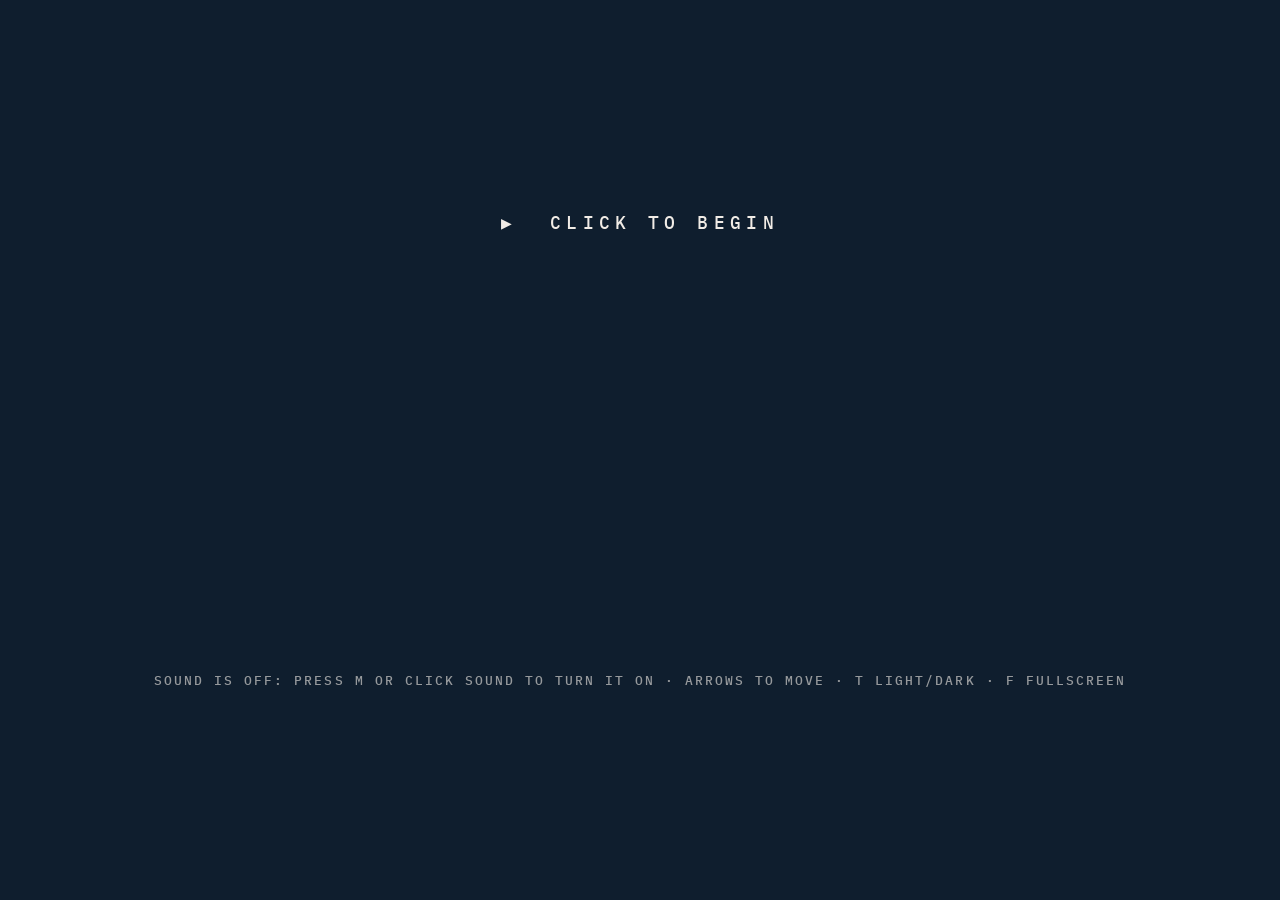
==== motion-mirror-demo-deck/index.html @ feaf59b9 "Add Motion Mirror demonstration deck (A Mirror at Home)" ====
<!doctype html>
<html lang="en">
<head>
<meta charset="utf-8">
<meta name="viewport" content="width=device-width, initial-scale=1">
<title>A Mirror at Home</title>
<style>
@font-face {
  font-family: 'Fraunces';
  font-style: italic;
  font-weight: 300;
  font-display: swap;
  src: url([data-uri]) format('woff2');
  unicode-range: U+0000-00FF, U+0131, U+0152-0153, U+02BB-02BC, U+02C6, U+02DA, U+02DC, U+0304, U+0308, U+0329, U+2000-206F, U+20AC, U+2122, U+2191, U+2193, U+2212, U+2215, U+FEFF, U+FFFD;
}
@font-face {
  font-family: 'Fraunces';
  font-style: normal;
  font-weight: 300;
  font-display: swap;
  src: url([data-uri]) format('woff2');
  unicode-range: U+0000-00FF, U+0131, U+0152-0153, U+02BB-02BC, U+02C6, U+02DA, U+02DC, U+0304, U+0308, U+0329, U+2000-206F, U+20AC, U+2122, U+2191, U+2193, U+2212, U+2215, U+FEFF, U+FFFD;
}
@font-face {
  font-family: 'Fraunces';
  font-style: normal;
  font-weight: 600;
  font-display: swap;
  src: url([data-uri]) format('woff2');
  unicode-range: U+0000-00FF, U+0131, U+0152-0153, U+02BB-02BC, U+02C6, U+02DA, U+02DC, U+0304, U+0308, U+0329, U+2000-206F, U+20AC, U+2122, U+2191, U+2193, U+2212, U+2215, U+FEFF, U+FFFD;
}
@font-face {
  font-family: 'IBM Plex Mono';
  font-style: normal;
  font-weight: 400;
  font-display: swap;
  src: url([data-uri]) format('woff2');
  unicode-range: U+0000-00FF, U+0131, U+0152-0153, U+02BB-02BC, U+02C6, U+02DA, U+02DC, U+0304, U+0308, U+0329, U+2000-206F, U+20AC, U+2122, U+2191, U+2193, U+2212, U+2215, U+FEFF, U+FFFD;
}
@font-face {
  font-family: 'IBM Plex Mono';
  font-style: normal;
  font-weight: 500;
  font-display: swap;
  src: url([data-uri]) format('woff2');
  unicode-range: U+0000-00FF, U+0131, U+0152-0153, U+02BB-02BC, U+02C6, U+02DA, U+02DC, U+0304, U+0308, U+0329, U+2000-206F, U+20AC, U+2122, U+2191, U+2193, U+2212, U+2215, U+FEFF, U+FFFD;
}
@font-face {
  font-family: 'Manrope';
  font-style: normal;
  font-weight: 400;
  font-display: swap;
  src: url([data-uri]) format('woff2');
  unicode-range: U+0000-00FF, U+0131, U+0152-0153, U+02BB-02BC, U+02C6, U+02DA, U+02DC, U+0304, U+0308, U+0329, U+2000-206F, U+20AC, U+2122, U+2191, U+2193, U+2212, U+2215, U+FEFF, U+FFFD;
}
@font-face {
  font-family: 'Manrope';
  font-style: normal;
  font-weight: 600;
  font-display: swap;
  src: url([data-uri]) format('woff2');
  unicode-range: U+0000-00FF, U+0131, U+0152-0153, U+02BB-02BC, U+02C6, U+02DA, U+02DC, U+0304, U+0308, U+0329, U+2000-206F, U+20AC, U+2122, U+2191, U+2193, U+2212, U+2215, U+FEFF, U+FFFD;
}
@font-face {
  font-family: 'Manrope';
  font-style: normal;
  font-weight: 700;
  font-display: swap;
  src: url([data-uri]) format('woff2');
  unicode-range: U+0000-00FF, U+0131, U+0152-0153, U+02BB-02BC, U+02C6, U+02DA, U+02DC, U+0304, U+0308, U+0329, U+2000-206F, U+20AC, U+2122, U+2191, U+2193, U+2212, U+2215, U+FEFF, U+FFFD;
}

body.light {
  --bg:#EAF1F8; --bg2:#D9E5F1; --ink:#142338; --ink2:#5A6C82; --acc:#2B67B0; --acc2:#7F98B3;
  --panel:rgba(255,255,255,.65); --line:rgba(20,35,56,.13); --soft:rgba(43,103,176,.12); --shadow:rgba(27,49,80,.16);
  --bars:#142338; --grain-op:.05; --grain-blend:multiply; --vig:rgba(44,69,102,.16);
}
body.dark {
  --bg:#0F1E2E; --bg2:#152A3E; --ink:#F1ECE6; --ink2:#93A6B8; --acc:#F08A6C; --acc2:#7D97AE;
  --panel:rgba(255,255,255,.055); --line:rgba(241,236,230,.14); --soft:rgba(240,138,108,.12); --shadow:rgba(0,0,0,.45);
  --bars:#050B12; --grain-op:.07; --grain-blend:overlay; --vig:rgba(0,0,0,.5);
}
:root { --stage-bg:#000; --slide-bg:var(--bg); --display:"Fraunces", Georgia, serif; --sans:"Manrope", "Segoe UI", sans-serif; --mono:"IBM Plex Mono", Consolas, monospace; }

html, body { width:100%; height:100%; margin:0; overflow:hidden; background:var(--stage-bg,#000); }
.deck-viewport { position:fixed; inset:0; overflow:hidden; background:var(--stage-bg,#000); }
.deck-stage { position:absolute; left:0; top:0; width:1920px; height:1080px; overflow:hidden; transform-origin:0 0; background:var(--slide-bg,#fff); }
.slide { position:absolute; inset:0; width:1920px; height:1080px; overflow:hidden; display:block; visibility:hidden; opacity:0; pointer-events:none; background:var(--slide-bg,#fff); }
.slide.active, .slide.visible { visibility:visible; opacity:1; pointer-events:auto; z-index:1; }
img, video, canvas, svg { max-width:100%; max-height:100%; }
.deck-controls { position:fixed; left:50%; bottom:22px; transform:translateX(-50%); z-index:1000; }
@media print {
  html, body { width:1920px; height:auto; overflow:visible; background:#fff; }
  .deck-viewport { position:static; overflow:visible; background:#fff; }
  .deck-stage { position:static; width:auto; height:auto; transform:none !important; background:none; }
  .slide { position:relative; display:block !important; visibility:visible !important; opacity:1 !important; pointer-events:auto !important; width:1920px; height:1080px; break-after:page; page-break-after:always; }
  .slide:last-child { break-after:auto; page-break-after:auto; }
  .deck-controls { display:none !important; }
}
@media (prefers-reduced-motion: reduce) { *, *::before, *::after { animation-duration:0.01ms !important; transition-duration:0.2s !important; } }

body { font-family:var(--sans); color:var(--ink); }
.slide { transition: opacity 0s linear .9s, visibility 0s linear .9s; }
.slide.active { z-index:2; transition: opacity .9s ease, visibility 0s; }
.bg { position:absolute; inset:-60px; background: radial-gradient(1100px 760px at 86% 6%, var(--soft), transparent 62%), linear-gradient(180deg, var(--bg) 0%, var(--bg2) 100%); animation: kb 22s ease-out both; }
.bg.plain { background: var(--bg); }
.photo-bleed { overflow:hidden; } .slide.active .photo-bleed img { animation: kb2 24s ease-out both; }
@keyframes kb2 { from { transform: scale(1); } to { transform: scale(1.07); } }
@keyframes kb { from { transform: scale(1.07) translate(18px,10px); } to { transform: none; } }
#grain { position:absolute; inset:0; width:1920px; height:1080px; pointer-events:none; z-index:50; opacity:var(--grain-op); mix-blend-mode:var(--grain-blend); }
.vignette { position:absolute; inset:0; z-index:49; pointer-events:none; background: radial-gradient(ellipse at center, transparent 58%, var(--vig) 100%); }
.bars::before, .bars::after { content:""; position:absolute; left:0; right:0; height:92px; background:var(--bars); z-index:48; transition: transform 1.6s cubic-bezier(.7,0,.2,1); }
.bars::before { top:0; transform: translateY(-100%); } .bars::after { bottom:0; transform: translateY(100%); }
.slide.active.bars::before, .slide.active.bars::after { transform:none; }
.hud { position:absolute; z-index:60; font-family:var(--mono); font-size:15px; letter-spacing:.22em; color:var(--ink2); text-transform:uppercase; pointer-events:none; opacity:.8; }
#scene { left:72px; bottom:40px; } #mute { right:72px; bottom:40px; }
#progress { position:absolute; left:0; bottom:0; height:3px; background:var(--acc); z-index:61; transition: width .8s ease; }

.kicker { font-family:var(--mono); font-size:19px; letter-spacing:.32em; text-transform:uppercase; color:var(--acc); }
.h1 { font-family:var(--display); font-weight:300; font-size:148px; line-height:.95; letter-spacing:-.02em; margin:0; }
.h2 { font-family:var(--display); font-weight:300; font-size:92px; line-height:1.03; letter-spacing:-.015em; margin:0; }
.h3 { font-family:var(--display); font-weight:300; font-size:62px; line-height:1.1; margin:0; }
.it { font-style:italic; color:var(--acc); }
.lead { font-size:33px; line-height:1.45; margin:0; }
.body { font-size:26px; line-height:1.5; margin:0; color:var(--ink); opacity:.88; }
.small { font-size:20px; line-height:1.45; color:var(--ink2); }
.cite { font-family:var(--mono); font-size:15px; letter-spacing:.06em; color:var(--ink2); }
.acc { color:var(--acc); } .muted { color:var(--ink2); }
.abs { position:absolute; }
.fact { border-left:3px solid var(--acc); padding:6px 0 6px 28px; }
.fact .n { font-family:var(--display); font-weight:300; font-size:84px; line-height:1; color:var(--acc); }
.badge { display:inline-block; font-family:var(--mono); font-size:15px; letter-spacing:.25em; padding:8px 16px; border:1px solid var(--acc); color:var(--acc); border-radius:99px; text-transform:uppercase; }

.reveal { opacity:0; transform: translateY(16px); transition: opacity 1.1s ease, transform 1.3s cubic-bezier(.2,.7,.1,1); }
.slide.active .reveal { opacity:1; transform:none; filter:none; }
.reveal.zoom { transform: scale(.94); }
[data-type] .cursor { display:inline-block; width:.06em; height:.9em; background:var(--acc); margin-left:.05em; vertical-align:-.08em; animation: blink 1s steps(2) infinite; }
@keyframes blink { 50% { opacity:0; } }

.panel { background:var(--panel); border:1px solid var(--line); border-radius:20px; box-shadow: 0 30px 70px var(--shadow); }
.icon { width:64px; height:64px; border-radius:50%; display:grid; place-items:center; border:1px solid var(--line); background:var(--panel); }
.icon svg { width:30px; height:30px; stroke:var(--ink); fill:none; stroke-width:1.7; stroke-linecap:round; stroke-linejoin:round; }
.icon.a { border-color:var(--acc); } .icon.a svg { stroke:var(--acc); }
.shot { border-radius:14px; box-shadow: 0 34px 90px var(--shadow), 0 0 0 1px var(--line); display:block; }
.clock { font-family:var(--display); font-weight:300; font-size:250px; line-height:.9; letter-spacing:-.03em; }
.clock small { font-size:.32em; letter-spacing:.05em; color:var(--acc); margin-left:12px; }

.hand line { stroke:var(--ink); stroke-width:4; stroke-linecap:round; stroke-dasharray:400; stroke-dashoffset:400; }
.hand circle { fill:var(--bg); stroke:var(--ink); stroke-width:3; opacity:0; transform-box: fill-box; transform-origin:center; }
.hand .tip { fill:var(--acc); stroke:var(--acc); }
.hand.on line { transition: stroke-dashoffset 1.2s ease; stroke-dashoffset:0; }
.hand.on circle { animation: pop .6s cubic-bezier(.3,1.6,.5,1) both; }
.hand .star { fill:var(--acc); opacity:0; transform-box: fill-box; transform-origin:center; filter: drop-shadow(0 0 14px var(--acc)) drop-shadow(0 0 34px var(--acc)); }
.hand.on .star { animation: starIn .9s cubic-bezier(.3,1.6,.5,1) 2.5s both, twinkle 3.4s ease-in-out 3.4s infinite; }
@keyframes starIn { from { opacity:0; transform:scale(.2) rotate(-40deg); } to { opacity:1; transform:scale(1) rotate(0deg); } }
@keyframes twinkle { 0%,100% { opacity:1; transform:scale(1); } 50% { opacity:.82; transform:scale(1.13); } }
@keyframes pop { from { opacity:0; transform:scale(0); } to { opacity:1; transform:scale(1); } }
.halo { position:absolute; border-radius:50%; border:1px solid var(--line); animation: spin 50s linear infinite; }
.halo::before { content:""; position:absolute; inset:-1px; border-radius:50%; border:2px solid transparent; border-top-color:var(--acc); }
@keyframes spin { to { transform: rotate(360deg); } }

.reel { height:400px; overflow:hidden; font-family:var(--display); font-weight:300; font-size:380px; line-height:400px; color:var(--acc); }
.reel .strip { transition: transform 3.2s cubic-bezier(.15,.85,.25,1) .5s; }

.dots { display:grid; gap:14px; }
.dots i { width:34px; height:34px; border-radius:50%; border:1.5px solid var(--line); background:transparent; transition: background .35s, border-color .35s, transform .35s; }
.dots i.on { background:var(--acc); border-color:var(--acc); }
.dots i.dim { border-color:var(--ink2); opacity:.55; }

.barrow { display:flex; align-items:flex-end; gap:12px; height:260px; }
.barrow i { flex:1; border-radius:6px 6px 2px 2px; background:var(--ink); height:0; transition: height .7s cubic-bezier(.2,.8,.2,1); }
.barrow.a i { background:var(--acc); }

.row { display:grid; grid-template-columns: 300px 560px 70px 640px; align-items:center; height:94px; }
.row .clin { font-size:22px; color:var(--ink2); padding-right:30px; }
.row .mir { font-size:23px; padding:18px 26px; border-radius:12px; background:var(--panel); border-left:3px solid var(--acc); clip-path: inset(0 100% 0 0); transition: clip-path 1.2s cubic-bezier(.7,0,.2,1); }
.slide.active .row .mir { clip-path: inset(0 0 0 0); }
.row .name { font-size:24px; font-weight:700; } .row .tag { font-family:var(--mono); font-size:13px; letter-spacing:.25em; color:var(--acc); }
.row .arrow { color:var(--ink2); font-size:28px; text-align:center; }

.film { position:relative; padding:44px 20px; background:#0d0d0f; border-radius:6px; box-shadow:0 34px 80px var(--shadow); }
.film::before, .film::after { content:""; position:absolute; left:14px; right:14px; height:18px; background: repeating-linear-gradient(90deg, rgba(243,240,232,.85) 0 18px, transparent 18px 38px); border-radius:3px; }
.film::before { top:13px; } .film::after { bottom:13px; }
.film img { display:block; border-radius:3px; }
.film .lbl { position:absolute; left:20px; top:-36px; font-family:var(--mono); font-size:15px; letter-spacing:.25em; color:var(--ink2); }
.film .lbl b { color:var(--acc); font-weight:500; animation: blink 1.4s steps(2) infinite; }

.node { position:absolute; width:300px; text-align:center; }
.node .icon { width:118px; height:118px; margin:0 auto 24px; } .node .icon svg { width:54px; height:54px; }
.node h4 { font-family:var(--display); font-weight:300; font-size:42px; margin:0 0 10px; }
.flow { stroke:var(--acc); stroke-width:3; fill:none; stroke-dasharray:6 14; animation: flow 1.2s linear infinite; }
@keyframes flow { to { stroke-dashoffset:-40; } }
.stat .n { font-family:var(--display); font-weight:300; font-size:116px; line-height:1; }
.stat .l { font-family:var(--mono); font-size:16px; letter-spacing:.22em; color:var(--ink2); text-transform:uppercase; margin-top:12px; }

.curve { fill:none; stroke:var(--ink); stroke-width:4; stroke-linecap:round; }
.curve.a { stroke:var(--acc); }
.axis { stroke:var(--line); stroke-width:2; }
.draw { stroke-dasharray:3000; stroke-dashoffset:3000; }
.slide.active .draw { transition: stroke-dashoffset 3.2s ease .9s; stroke-dashoffset:0; }
svg text { font-family:var(--mono); fill:var(--ink2); font-size:16px; letter-spacing:.1em; }
.pin { opacity:0; transition: opacity .8s ease; } .slide.active .pin { opacity:1; }

.mae { display:grid; grid-template-columns: 420px 1fr 120px; align-items:center; gap:20px; height:96px; }
.mae .track { height:34px; background:var(--panel); border:1px solid var(--line); border-radius:8px; overflow:hidden; }
.mae .fill { height:100%; width:0; background:var(--ink); transition: width 1.6s cubic-bezier(.2,.8,.2,1); }
.mae.a .fill { background:var(--acc); }
.mae .v { font-family:var(--display); font-weight:300; font-size:46px; }

.credits { position:absolute; left:0; right:0; top:1080px; text-align:center; }
.slide.rolling .credits { animation: roll 18s linear forwards; }
@keyframes roll { to { transform: translateY(-2418px); } }.credits .role { font-family:var(--mono); font-size:17px; letter-spacing:.35em; color:var(--acc); text-transform:uppercase; margin-top:66px; }
.credits .who { font-family:var(--display); font-weight:300; font-size:44px; margin-top:12px; }
.credits .note { font-size:21px; color:var(--ink2); margin-top:10px; }

#notes { position:fixed; left:0; right:0; bottom:0; max-height:32vh; overflow:auto; background:rgba(10,10,14,.94); color:#eee; font:16px/1.5 var(--sans); padding:18px 28px; z-index:2000; display:none; }
#notes.on { display:block; }
#start { position:fixed; inset:0; z-index:3000; display:grid; place-items:center; background:var(--bg); color:var(--ink); font:500 clamp(14px,1.4vw,20px)/1.6 var(--mono); letter-spacing:.3em; text-transform:uppercase; cursor:pointer; text-align:center; }
#start small { display:block; letter-spacing:.15em; opacity:.6; margin-top:14px; font-size:.75em; }
[contenteditable="true"] { outline:1px dashed var(--acc); }
video[data-loop]{pointer-events:none}
.bars::before, .bars::after { transform:none !important; transition:none !important; }
</style>
</head>
<body class="dark">
<div id="start">▶&nbsp;&nbsp;Click to begin<small>Sound is off: press M or click Sound to turn it on · arrows to move · T light/dark · F fullscreen</small></div>
<div class="deck-viewport"><div class="deck-stage" id="stage">
<div class="vignette"></div>
<div class="hud" id="scene"></div>
<div class="hud" id="mute" style="pointer-events:auto; cursor:pointer;" title="Turn sound on or off (M)">Sound off · M</div>
<div id="progress"></div>

<section class="slide bars" data-act="0" data-sfx="boom">
  <div class="bg"></div>
  <div class="abs" style="left:150px; top:290px; width:1000px;">
    <div class="kicker reveal" data-d="900">Presented at VRxchange · November 2026</div>
    <h1 class="h1 reveal" data-d="1600" style="margin-top:30px;">A Mirror<br><span class="it">at Home</span></h1>
    <p class="lead reveal" data-d="2700" style="margin-top:40px;">Motion Mirror: Parkinson's tests and therapy, with an ordinary camera.</p>
    <div class="cite reveal" data-d="3500" style="margin-top:56px; font-size:17px; letter-spacing:.28em; text-transform:uppercase; color:var(--ink);">Md Fayek Mubarrat Jamee</div>
  </div>
  <div class="halo" style="left:1210px; top:170px; width:600px; height:600px;"></div>
  <svg class="hand abs" data-hand data-star style="left:1320px; top:240px; width:390px; height:446px;" viewBox="0 0 700 800"></svg>
  
  <button id="soundToggle" class="abs" style="right:72px; top:128px; z-index:5; font:600 20px/1 var(--sans); color:var(--ink); background:transparent; border:1px solid var(--line); border-radius:99px; padding:14px 24px; cursor:pointer; opacity:0; pointer-events:none; transition:opacity .6s ease;">&#128266;&nbsp; Sound on</button>
</section>

<section class="slide" data-act="0">
  <div class="bg plain"></div>
  <div class="abs" style="left:260px; top:300px; width:1400px; text-align:center;">
    <p class="h3" data-type="11.9 million people live with Parkinson's." data-delay="1000" style="font-size:72px;"></p>
    <p class="lead reveal" data-d="4200" style="margin-top:34px; font-family:var(--display); font-style:italic; font-size:44px;">By 2050, more than twice as many.</p>
    <p class="lead reveal" data-d="7200" style="margin-top:70px; font-size:30px; color:var(--ink2);">This is a story about one of them.</p>
  </div>
  <div class="abs cite reveal" data-d="5000" style="left:0; right:0; bottom:110px; text-align:center;">SU ET AL., BMJ 2025 · GLOBAL BURDEN OF DISEASE 2021, PROJECTED TO 2050</div>
  
</section>

<section class="slide" data-act="1" data-film data-chapter="1">
  <div class="bg plain" style="background:#000; animation:none;"></div>
  <video class="abs" data-film-src="film-ch1" poster="[data-uri]" playsinline preload="auto" style="left:0; top:0; width:1920px; height:1080px; background:#000;"></video>
  </section>

<section class="slide" data-act="1">
  <div class="bg"></div>
  <div class="abs" style="left:150px; top:230px; width:1100px;">
    <div class="kicker reveal" data-d="300">Meet</div>
    <h2 class="h1 reveal" data-d="800" style="margin-top:26px; font-style:italic;">Anna.</h2>
    <p class="lead reveal" data-d="1900" style="margin-top:46px;">Diagnosed with Parkinson's six years ago. Lives alone.</p>
    <p class="lead reveal" data-d="2700" style="margin-top:14px;">Takes levodopa, the main Parkinson's medicine, three times a day. Each dose works for a few hours.</p>
  </div>
  <div class="abs reveal photo-bleed" data-d="100" style="left:1260px; top:0; width:660px; height:1080px;"><video src="[data-uri]" data-loop muted loop playsinline preload="auto" aria-label="Anna on her bed at 6:40, working at her cardigan buttons (from the film)" style="width:100%; height:100%; object-fit:cover;"></video></div>
  <div class="abs" style="left:1240px; top:0; width:170px; height:1080px; background:linear-gradient(90deg, var(--bg), transparent);"></div>
  <div class="abs reveal" data-d="3800" style="left:150px; top:830px;"><span class="badge">Anna is illustrative · every number in her story is real and cited</span></div>
  </section>

<section class="slide bars" data-act="1" data-sfx="whoosh">
  <div class="bg"></div>
  <div class="abs" style="left:150px; top:170px;">
    <div class="kicker reveal" data-d="200">Act I · Her morning</div>
    <div class="clock reveal" data-d="500" style="margin-top:20px;">6:40<small>AM</small></div>
    <p class="lead reveal" data-d="1800" style="margin-top:30px; width:820px;">Before her first dose, the cardigan buttons take a long time. At the piano, Für Elise comes slowly.</p>
  </div>
  <svg class="abs" style="left:1060px; top:200px; width:720px; height:400px;" viewBox="0 0 720 400">
    <line class="axis" x1="0" y1="340" x2="720" y2="340"/>
    <text x="0" y="380">6 AM</text><text x="300" y="380">NOON</text><text x="610" y="380">10 PM</text>
    <text x="0" y="24">ON</text><text x="0" y="300">OFF</text>
    <path class="curve draw" d="M40 300 C 90 300, 110 290, 140 160 S 200 70, 260 80 S 330 120, 360 210 S 410 290, 440 220 S 500 80, 550 90 S 640 200, 700 280"/>
    <g class="pin" style="transition-delay:3.6s"><circle cx="52" cy="298" r="11" fill="var(--acc)"/><text x="72" y="328" style="fill:var(--acc)">6:40 AM · OFF</text></g>
  </svg>
  <video class="abs shot reveal" data-d="2600" src="[data-uri]" data-loop muted loop playsinline preload="auto" aria-label="Her right hand at the top button, slow and stiff (from the film)" style="left:150px; top:650px; width:820px; height:290px; object-fit:cover;"></video>
  <div class="abs cite reveal" data-d="2600" style="left:1060px; top:620px;">ILLUSTRATIVE DAY OF 'ON' AND 'OFF' PERIODS</div>
  <div class="abs fact reveal" data-d="4300" style="left:1060px; top:690px; width:700px;">
    <div class="n">~40%</div>
    <p class="body" style="margin-top:10px; font-size:23px;">of people on levodopa have daily 'on' and 'off' swings within 4 to 6 years of treatment.</p>
    <div class="cite" style="margin-top:10px;">AHLSKOG &amp; MUENTER, MOVEMENT DISORDERS 2001</div>
  </div>
  </section>

<section class="slide" data-act="2" data-film data-chapter="2">
  <div class="bg plain" style="background:#000; animation:none;"></div>
  <video class="abs" data-film-src="film-ch2" poster="[data-uri]" playsinline preload="auto" style="left:0; top:0; width:1920px; height:1080px; background:#000;"></video>
  </section>

<section class="slide" data-act="2" data-sfx="whoosh" data-fx="taps">
  <div class="bg"></div>
  <div class="abs" style="left:150px; top:170px; width:800px;">
    <div class="kicker reveal" data-d="200">Act II · The clinic</div>
    <div class="clock reveal" data-d="500" style="margin-top:20px; font-size:190px;">11:00<small>AM</small></div>
    <p class="lead reveal" data-d="1700" style="margin-top:30px;">The neurologist asks her to tap her thumb and index finger, as big and as fast as she can, ten times.</p>
    <p class="lead reveal" data-d="3000" style="margin-top:26px; font-family:var(--display); font-style:italic; font-size:40px;" class="acc"><span class="acc">She watches. She decides.</span></p>
  </div>
  <video class="abs shot reveal" data-d="3400" src="[data-uri]" data-loop muted loop playsinline preload="auto" aria-label="Anna and her neurologist at 11:00, the finger-tapping test (from the film)" style="left:150px; top:672px; width:820px; height:278px; object-fit:cover; object-position:50% 35%;"></video>
  <div class="abs panel reveal zoom" data-d="900" style="left:1040px; top:170px; width:740px; height:720px;">
    <canvas id="tapCanvas" width="740" height="460" style="position:absolute; left:0; top:20px;"></canvas>
    <div id="tapBars" class="barrow" style="position:absolute; left:70px; right:70px; bottom:80px; height:150px;"></div>
    <div class="cite" style="position:absolute; left:70px; bottom:34px;">TAP <span id="tapN">0</span> / 10 · SIZE OF EACH TAP · ILLUSTRATIVE</div>
  </div>
  </section>

<section class="slide" data-act="2" data-sfx="boom" data-fx="reel">
  <div class="bg"></div>
  <div class="abs" style="left:150px; top:200px; width:700px;">
    <div class="kicker reveal" data-d="300">The score</div>
    <h2 class="h2 reveal" data-d="700" style="margin-top:26px;">Ten taps become <span class="it">one number.</span></h2>
    <p class="body reveal" data-d="4300" style="margin-top:34px;">Finger tapping, item 3.4 of the MDS-UPDRS, the standard motor exam: scored from 0 to 4, by eye.</p>
    <p class="reveal" data-d="5200" style="margin:40px 0 0; font-family:var(--display); font-style:italic; font-size:52px; color:var(--acc);">"Doing well."</p>
  </div>
  <div class="abs" style="left:1000px; top:200px; width:300px; text-align:center;">
    <div class="reel"><div class="strip" id="reelStrip"></div></div>
    <div class="cite reveal" data-d="3900" style="margin-top:10px;">OUT OF 4 · ILLUSTRATIVE</div>
  </div>
  <div class="abs" style="left:1360px; top:250px; width:420px;">
    <div class="panel reveal" data-d="5600" style="padding:26px 30px; display:flex; gap:20px; align-items:center;"><div class="icon"><svg viewBox="0 0 24 24"><path d="M2 12h4l2-5 4 10 2-5h8"/></svg></div><div><div style="font-size:24px; font-weight:700;">Hands held out</div><div class="small">Tremor, 0 to 4, by eye</div></div></div>
    <div class="panel reveal" data-d="6000" style="margin-top:20px; padding:26px 30px; display:flex; gap:20px; align-items:center;"><div class="icon"><svg viewBox="0 0 24 24"><path d="M12 12a1.5 1.5 0 0 1 1.5 1.5A3 3 0 0 1 10.5 16 4.5 4.5 0 0 1 6 11.5 6 6 0 0 1 12 5.5a7.5 7.5 0 0 1 7.5 7.5"/></svg></div><div><div style="font-size:24px; font-weight:700;">Spiral on paper</div><div class="small">Rated by eye, 0 to 10</div></div></div>
  </div>
  <div class="abs cite reveal" data-d="6400" style="left:150px; bottom:120px;">GOETZ ET AL., MOVEMENT DISORDERS 2008 (MDS-UPDRS) · BAIN ET AL., J NEUROL NEUROSURG PSYCHIATRY 1993</div>
  </section>

<section class="slide bars" data-act="2" data-sfx="whoosh" data-fx="compare">
  <div class="bg"></div>
  <div class="abs" style="left:150px; top:150px; width:1620px;">
    <div class="kicker reveal" data-d="200">What the chart says</div>
    <h2 class="h2 reveal" data-d="600" style="margin-top:22px;">The clinic saw this. <span class="it">Not this.</span></h2>
  </div>
  <div class="abs reveal" data-d="1200" style="left:150px; top:430px; width:760px;">
    <div class="barrow" id="cmpA" style="height:300px;"></div>
    <div style="margin-top:20px; font-size:28px; font-weight:700;">11:00 AM · in the clinic</div><div class="small">Pills working. Big, steady taps.</div>
  </div>
  <div class="abs reveal" data-d="2600" style="left:1010px; top:430px; width:760px;">
    <div class="barrow a" id="cmpB" style="height:300px;"></div>
    <div style="margin-top:20px; font-size:28px; font-weight:700;" class="acc">6:40 AM · at home</div><div class="small">Before the first dose. Smaller, slower, shrinking.</div>
  </div>
  <div class="abs cite reveal" data-d="3400" style="left:150px; top:900px;">ILLUSTRATIVE TAP SIZES</div>
  </section>

<section class="slide" data-act="3" data-film data-chapter="3">
  <div class="bg plain" style="background:#000; animation:none;"></div>
  <video class="abs" data-film-src="film-ch3" poster="[data-uri]" playsinline preload="auto" style="left:0; top:0; width:1920px; height:1080px; background:#000;"></video>
  </section>

<section class="slide" data-act="4" data-sfx="whoosh" data-fx="count">
  <div class="bg"></div>
  <div class="abs" style="left:150px; top:120px;"><div class="kicker reveal" data-d="200">Act III · Motion Mirror</div>
    <h3 class="h3 reveal" data-d="500" style="margin-top:18px;">How it works</h3></div>
  <svg class="abs" style="left:0; top:0; width:1920px; height:1080px;" viewBox="0 0 1920 1080"><path class="flow reveal" data-d="1200" d="M420 400 H1500"/></svg>
  <div class="node reveal" data-d="600" style="left:150px; top:280px;"><div class="icon"><svg viewBox="0 0 24 24"><path d="M3 8a2 2 0 0 1 2-2h2l1.5-2h7L17 6h2a2 2 0 0 1 2 2v10a2 2 0 0 1-2 2H5a2 2 0 0 1-2-2z"/><circle cx="12" cy="13" r="3.5"/></svg></div><h4>Webcam</h4><div class="small">Any laptop or phone camera</div></div>
  <div class="node reveal" data-d="1000" style="left:570px; top:280px;"><div class="icon"><svg viewBox="0 0 24 24"><path d="M8 13V5.5a1.5 1.5 0 0 1 3 0V11M11 10V4.5a1.5 1.5 0 0 1 3 0V11M14 10.5V6a1.5 1.5 0 0 1 3 0v7.5a6.5 6.5 0 0 1-6.5 6.5h-.6a6 6 0 0 1-4.5-2.1L3 14.3a1.6 1.6 0 0 1 2.3-2.2L8 14"/></svg></div><h4>Hand tracking</h4><div class="small">21 points on the hand, every frame (MediaPipe)</div></div>
  <div class="node reveal" data-d="1400" style="left:990px; top:280px;"><div class="icon"><svg viewBox="0 0 24 24"><path d="M4 20V10M10 20V4M16 20v-7M22 20H2"/></svg></div><h4>Measures</h4><div class="small">Speed, size, shaking and accuracy</div></div>
  <div class="node reveal" data-d="1800" style="left:1410px; top:280px;"><div class="icon a"><svg viewBox="0 0 24 24"><path d="M4 5h16v11H9l-5 4z"/><path d="M8 9h8M8 12h5"/></svg></div><h4>Feedback</h4><div class="small">Plain words for her, numbers for her neurologist</div></div>
  <div class="abs stat reveal" data-d="2400" style="left:230px; top:730px; width:420px;"><div class="n" data-count="21">0</div><div class="l">points per hand</div></div>
  <div class="abs stat reveal" data-d="2700" style="left:780px; top:730px; width:420px;"><div class="n">~<span data-count="30">0</span></div><div class="l">frames a second</div></div>
  <div class="abs stat reveal" data-d="3000" style="left:1330px; top:730px; width:470px;"><div class="n acc">0</div><div class="l">seconds of video recorded, stored or sent</div></div>
  </section>

<section class="slide" data-act="5" data-film data-chapter="4">
  <div class="bg plain" style="background:#000; animation:none;"></div>
  <video class="abs" data-film-src="film-ch4" poster="[data-uri]" playsinline preload="auto" style="left:0; top:0; width:1920px; height:1080px; background:#000;"></video>
  </section>

<section class="slide bars" data-act="5" data-sfx="whoosh" data-fx="history">
  <div class="bg"></div>
  <div class="abs" style="left:150px; top:170px; width:720px;">
    <div class="kicker reveal" data-d="200">Act IV · 6:40 AM, again</div>
    <h2 class="h2 reveal" data-d="600" style="margin-top:22px;">Ten taps, <span class="it">twice a day.</span></h2>
    <p class="lead reveal" data-d="1600" style="margin-top:30px;">At 6:40 and at 11, for a week. At her next visit, her neurologist sees the pattern, not one good hour.</p>
  </div>
  <canvas class="abs hist-freeze" width="1280" height="720" style="left:0; top:0; width:1920px; height:1080px; opacity:0; pointer-events:none;"></canvas>
  <div class="abs hist-panel" style="left:0; top:0; width:1280px; height:760px; transform-origin:0 0; transform:matrix(.6875,0,0,.6875,950,250); background:#FBFAF6; overflow:hidden; border-radius:20px; box-shadow:0 40px 90px rgba(0,0,0,.45);">
    <svg viewBox="0 0 1280 760" width="1280" height="760" style="display:block; max-width:none; max-height:none;">
      <text x="70" y="110" style="font-family:Georgia,serif; font-size:56px; fill:#2A3340; white-space:pre; letter-spacing:0;">Anna  ·  7 days</text>
      <text x="70" y="155" style="font-family:Consolas,'Courier New',monospace; letter-spacing:0; font-size:24px; fill:#7A8794;">SIZE OF HER TAPS</text>
      <rect x="830" y="62" width="390" height="60" rx="30" style="fill:none; stroke:#14A89A; stroke-width:3;"/>
      <text x="1025" y="100" text-anchor="middle" style="font-family:Consolas,'Courier New',monospace; letter-spacing:0; font-size:22px; fill:#0F766E; white-space:pre;">VISION  ·  NOT BUILT YET</text>
      <text x="140" y="715" text-anchor="middle" style="font-family:Consolas,'Courier New',monospace; letter-spacing:0; font-size:24px; fill:#7A8794;">MON</text><text x="305" y="715" text-anchor="middle" style="font-family:Consolas,'Courier New',monospace; letter-spacing:0; font-size:24px; fill:#7A8794;">TUE</text><text x="470" y="715" text-anchor="middle" style="font-family:Consolas,'Courier New',monospace; letter-spacing:0; font-size:24px; fill:#7A8794;">WED</text><text x="635" y="715" text-anchor="middle" style="font-family:Consolas,'Courier New',monospace; letter-spacing:0; font-size:24px; fill:#7A8794;">THU</text><text x="800" y="715" text-anchor="middle" style="font-family:Consolas,'Courier New',monospace; letter-spacing:0; font-size:24px; fill:#7A8794;">FRI</text><text x="965" y="715" text-anchor="middle" style="font-family:Consolas,'Courier New',monospace; letter-spacing:0; font-size:24px; fill:#7A8794;">SAT</text><text x="1130" y="715" text-anchor="middle" style="font-family:Consolas,'Courier New',monospace; letter-spacing:0; font-size:24px; fill:#7A8794;">SUN</text>
      <line x1="80" y1="670" x2="1220" y2="670" style="stroke:#D5DCE3; stroke-width:3;"/>
      <polyline points="140,270 305,280 470,262 635,284 800,272 965,278 1130,266" style="fill:none; stroke:#2A3340; stroke-width:8; stroke-linejoin:round;"/>
      <polyline points="140,500 305,520 470,488 635,545 800,512 965,556 1130,532" style="fill:none; stroke:#14A89A; stroke-width:8; stroke-linejoin:round;"/>
      <text x="1090" y="240" style="font-family:Consolas,'Courier New',monospace; letter-spacing:0; font-size:28px; fill:#2A3340;">11 AM</text>
      <text x="1060" y="610" style="font-family:Consolas,'Courier New',monospace; letter-spacing:0; font-size:28px; fill:#0F766E;">6:40 AM</text>
    </svg>
  </div>
  <div class="abs cite reveal" data-d="2600" style="left:950px; top:800px;">ILLUSTRATIVE MOCK-UP OF A FUTURE HISTORY VIEW</div>
  </section>

<section class="slide" data-act="5" data-sfx="whoosh">
  <div class="bg"></div>
  <div class="abs" style="left:150px; top:110px;"><div class="kicker reveal" data-d="200">Where it stands, honestly</div>
    <h3 class="h3 reveal" data-d="500" style="margin-top:18px;">Built. Not yet. Next.</h3></div>
  <div class="abs panel reveal" data-d="900" style="left:150px; top:320px; width:510px; height:620px; padding:42px; box-sizing:border-box;"><div style="display:flex; gap:20px; align-items:center;"><div class="icon"><svg viewBox="0 0 24 24"><path d="M5 12.5l4.5 4.5L19 7"/></svg></div><div class="" style="font-family:var(--display); font-size:50px; font-weight:300;">Built</div></div><ul class="body" style="margin-top:32px; padding-left:26px; font-size:24px;"><li style="margin-bottom:16px;">Five activities in the browser</li><li style="margin-bottom:16px;">Patient and clinician views</li><li style="margin-bottom:16px;">Feel Parkinson&#x27;s simulation</li><li style="margin-bottom:16px;">Runs privately on the device</li></ul></div>
  <div class="abs panel reveal" data-d="1400" style="left:705px; top:320px; width:510px; height:620px; padding:42px; box-sizing:border-box; border-color:var(--acc);"><div style="display:flex; gap:20px; align-items:center;"><div class="icon a"><svg viewBox="0 0 24 24"><path d="M12 3l10 18H2z"/><path d="M12 10v5M12 18h.01"/></svg></div><div class="acc" style="font-family:var(--display); font-size:50px; font-weight:300;">Not yet</div></div><ul class="body" style="margin-top:32px; padding-left:26px; font-size:24px;"><li style="margin-bottom:16px;">Not validated against a reference sensor or clinician ratings</li><li style="margin-bottom:16px;">Not yet tested with people with Parkinson&#x27;s</li><li style="margin-bottom:16px;">Thresholds are illustrative, not clinical</li><li style="margin-bottom:16px;">No history view yet</li></ul></div>
  <div class="abs panel reveal" data-d="1900" style="left:1260px; top:320px; width:510px; height:620px; padding:42px; box-sizing:border-box;"><div style="display:flex; gap:20px; align-items:center;"><div class="icon"><svg viewBox="0 0 24 24"><path d="M5 12h14M13 6l6 6-6 6"/></svg></div><div class="" style="font-family:var(--display); font-size:50px; font-weight:300;">Next</div></div><ul class="body" style="margin-top:32px; padding-left:26px; font-size:24px;"><li style="margin-bottom:16px;">Usability study with older adults with Parkinson&#x27;s</li><li style="margin-bottom:16px;">Compare with clinical ratings and a wrist sensor</li><li style="margin-bottom:16px;">Morning and afternoon history for the neurologist</li><li style="margin-bottom:16px;">Clinic VR plus home mirror</li></ul></div>
  </section>

<section class="slide" data-act="5" data-sfx="whoosh">
  <div class="bg"></div>
  <div class="abs reveal zoom" data-d="500" style="left:150px; top:200px; width:600px; height:680px; background:#FBFAF6; border-radius:22px; box-shadow:0 40px 90px var(--shadow);">
    <img src="[data-uri]" style="position:absolute; left:60px; top:50px; width:480px; height:480px;" alt="QR code to Motion Mirror">
    <div style="position:absolute; left:0; right:0; bottom:50px; text-align:center; font-family:var(--mono); letter-spacing:.3em; color:#141414; font-size:22px;">SCAN TO OPEN</div>
  </div>
  <div class="abs" style="left:870px; top:210px; width:920px;">
    <div class="kicker reveal" data-d="200">Your turn · try it now</div>
    <div class="reveal" data-d="900" style="margin-top:24px; font-family:var(--display); font-weight:300; font-size:44px;" class="acc"><span class="acc">fmubarrat.github.io/portfolio/motion-mirror</span></div>
    <div class="reveal" data-d="1500" style="margin-top:58px; display:flex; gap:26px; align-items:center;"><div class="icon"><svg viewBox="0 0 24 24"><path d="M3 8a2 2 0 0 1 2-2h2l1.5-2h7L17 6h2a2 2 0 0 1 2 2v10a2 2 0 0 1-2 2H5a2 2 0 0 1-2-2z"/><circle cx="12" cy="13" r="3.5"/></svg></div><div><div style="font-size:31px; font-weight:700;">Open it on a laptop with a camera</div><div class="small">Phones work too, but a laptop is easier</div></div></div>
    <div class="reveal" data-d="1900" style="margin-top:38px; display:flex; gap:26px; align-items:center;"><div class="icon"><svg viewBox="0 0 24 24"><path d="M12 3l7 3v6c0 4.5-3 7.5-7 9-4-1.5-7-4.5-7-9V6z"/><path d="M9 12l2 2 4-4"/></svg></div><div><div style="font-size:31px; font-weight:700;">Allow camera access</div><div class="small">The video never leaves your device</div></div></div>
    <div class="reveal" data-d="2300" style="margin-top:38px; display:flex; gap:26px; align-items:center;"><div class="icon a"><svg viewBox="0 0 24 24"><path d="M7 5l12 7-12 7z"/></svg></div><div><div style="font-size:31px; font-weight:700;">Follow the steps on screen</div><div class="small">About four minutes for all five activities</div></div></div>
  </div>
  </section>

<section class="slide bars" data-act="6" data-sfx="boom" data-fx="credits">
  <div class="bg plain"></div>
  <div class="credits">
    <div class="who" style="font-size:96px; font-style:italic; color:var(--acc);">Thank you</div>
    <div class="role">Written, designed and built by</div><div class="who">Md Fayek Mubarrat Jamee</div>
    <div class="role">Anna</div><div class="who">An illustrative character</div><div class="note">Not a real patient. Motion Mirror has not yet been tested with people with Parkinson's.</div>
    <div class="role">11.9 million, more than double by 2050</div><div class="who">Su et al., BMJ 2025 (Global Burden of Disease 2021)</div>
    <div class="role">Daily on and off swings</div><div class="who">Ahlskog &amp; Muenter, 2001</div>
    <div class="role">The clinical exam</div><div class="who">MDS-UPDRS · Goetz et al., 2008</div>
    <div class="role">Spiral rating</div><div class="who">Bain et al., 1993</div>
    <div class="role">Big movements · Rhythmic cueing</div><div class="who">Ebersbach et al., 2010 · Nieuwboer et al., 2007</div>
    <div class="role">Hand tracking</div><div class="who">MediaPipe Hands (Google)</div>
    <div class="role">Try it</div><div class="who">fmubarrat.github.io/portfolio/motion-mirror</div>
    <div class="role">Contact</div><div class="who">fmubarrat@gmail.com</div>
    <div class="who" style="margin-top:150px; font-size:32px; letter-spacing:.4em; color:var(--ink2);">NOVEMBER 2026</div>
  </div>
  </section>

</div></div>
<div id="notes"></div>

<script type="application/octet-stream" id="film-ch1">[base64]//AAAAOWF2Y0MBZAAf/[base64]/gAAPU0AABRhAAAMaQAADVoAAD48AAAYCgAADuAAAA/JAAA3vgAAFowAAA9BAAAPGgAANygAABLdAAAPfQAADXwAADXyAAARpQAAC48AAAweAAA0mgAAD9sAAAqgAAALOwAANeQAAA/+AAALlwAAC/YAADYzAAAQ/QAADBkAAAvxAAA2OgAAEXMAAAsAAAAM9QAAK/[base64]/EAAAMbwAAC4wAAB4VAAAPlwAADe0AAAs+AAAaCwAADeUAAAuFAAAJvgAAGEgAAA0dAAAKWAAACowAACFDAAAM4gAAC/AAAAp7AAAnDQAAC9UAAAlbAAAJMQAAJwwAAAqfAAAKEQAACG4AAB++AAAJLgAACXkAAAdmAAAQpQAABwIAAAWsAAAFswAADOQAAAW+AAAGjwAABVAAAA9oAAAHWQAABPgAAAVaAAAU/QAACkQAAAfKAAAIrQAAGt0AAAxFAAAJ8wAAClQAABroAAAPBwAAC0wAAAr/AAAfFQAAERsAAAx6AAANiAAAJEwAABOiAAAOJgAADbYAACe+AAAVCQAADusAAA8NAAAaGAAAGJMAABoOAAAbbQAAXG8AADEdAAAY9wAAEFAAABGWAAAtQQAAEogAABAGAAAq8gAAEhsAAD/aAAAcnwAAFFIAABVyAABCPwAAH0kAABW5AAAUmgAAPokAABrEAAAQSAAAD2sAADKuAAAR3QAADokAAA6CAAArmQAAD+wAAAzwAAAL/[base64]/gAACIwAABBTAAAIjAAAB9kAAAhUAAAPBAAACH0AAAaAAAAHRAAAC78AAAhtAAAIYgAACG0AAApPAAAHoQAAB58AAATsc3RjbwAAAAAAAAE3AAAuZgAARrgAAFA1AABpOAAAcnkAAI+JAACY4wAAoqMAAMDOAADOUQAA2BUAAOC+AAEA5gABEBoAARtRAAEn/AABRW4AAVTLAAFh/QABbiUAAZJyAAGiXgABr2wAAbzPAAHWhwAB+ecAAgTKAAIxywACQjkAAk71AAJeMwACiuEAAp3KAAKrygACuooAAt/6AALvWQAC/bwAAwvNAAMwrAADQDwAA02jAANasAADgVsAA5OnAAOgZAADq9UAA9MNAAPnPAAD9MkAA//vAAQvlgAERPYABFPZAARjGwAEmDsABK39AAS9SwAEys0ABQSuAAUWxAAFJEAABTJVAAVuqAAFgq8ABY/MAAWeSwAF3uoABfRIAAYCswAGEB0ABlBzAAZnygAGdzoABoYIAAbHKwAG4ioABvQDAAcGuAAHP/[base64]/6iAAQCOgAEBfYABAlSAAQT1kAEF4xABBpDAAQdRwAEJ8KABCstQAQuEEAEMOrABDmXwAQ8lUAEP6vABEHkgARGwoAESUDABEtjgARNioAEUSFABFNHAARVoAAEV6vABFxAwARebwAEYGMABGJzgARoasAEa7IABG4IgARw8YAEeGMABHwqQAR/X8AEglUABInDQASORwAEkdKABJVJwASda8AEom0ABKZDAASqX4AEtDVABLl7QAS9vgAEwd8ABMyBAATSJIAE1pqABNsUgATiUsAE6TaABPAUgAT3pcAFD3jABRyEwAUjeoAFJ/EABS0HQAU5DIAFPm/ABUMlgAVOPoAFU3+ABWQ0QAVsHsAFceQABXeewAWI6AAFkYXABZfCwAWduIAFrcCABbU6wAW6GIAFvrzABcwrwAXRAoAF1V0ABdm4QAXlWsAF6bLABe2sQAXxZUAF+6vABgAmAAYDhMAGBx/ABhBjAAYUswAGGDZABht6QAYji8AGJxHABipnQAYtUgAGNDnABjeTQAY6ZoAGPS/ABkLfwAZFjUAGSB4ABkrpAAZQbwAGU4LABlWFAAZYFsAGXUKABl/[base64]/sAAfv7BYCAgAUSEFblAAaAgIABAgAAABRidHJ0AAAAAAAB+/[base64]/gAAAAEAAAABAAAA/[base64]/AAABfQAAAXMAAAGDAAABhQAAAUMAAAF9AAABZAAAAX0AAAFUAAABfwAAAXIAAAGFAAABaQAAAXYAAAF3AAABcgAAAXcAAAF4AAABYQAAAXEAAAFkAAABZQAAAXoAAAFzAAABeQAAAWAAAAFoAAABcAAAAWsAAAF9AAABagAAAXYAAAFfAAABegAAAZAAAAF/[base64]/WAACS/sAAltGAAKJXQACmvgAAqizAAK3iQAC3QcAAu3cAAL6ygADCOUAAy29AAM+vwADSrYAA1e/AAN+bgADkM8AA57nAAOo2QAD0AcAA+RJAAPxwAAD/oUABCyZAARB8wAEUNAABGAlAASWugAEqxQABLpnAATH2gAFAa8ABRVNAAUhRgAFL1oABWvSAAV/swAFjlEABZtmAAXb6gAF8WkABf+6AAYOsQAGTWoABmTUAAZ0MwAGhJQABsREAAbfNQAG8QoABwPMAAc+dgAHVocAB2iZAAd6qAAHtNUAB8qPAAfbhQAH6+gACCSvAAg5VgAIR+EACFV6AAiM/[base64]/oAA4kMQAONdAADkaJAA5uuAAOgnYADpGQAA6hJwAOxZ0ADthSAA7nvwAO9LkADxW7AA8oRQAPOQQAD0dDAA9iwwAPc5UAD4IZAA+O1gAPqfEAD7iJAA/FvQAP00AAD/[base64]/2/ABgMmQAYGYIAGD6cABhP2AAYXf8AGGx7ABiLWwAYmVEAGKawABiyVgAYz3QAGNtvABjmvwAY8eEAGQiVABkUwwAZHZYAGSitABk+3AAZSx0AGVSYABld1wAZci0AGXyWABmH/gAZk0gAGaqPABm3FQAZwUkAGcuVABnmPwAZ8SUAGfuZABoFngAaGz4AGiV4ABovYQAaOuoAGk4pABpZewAaYuEAGm4vABqACAAai1IAGpTQABqdigAarC8AGrd+ABrC0gAaziwAGtn6ABrkfAAa7vgAAAAac2dwZAEAAAByb2xsAAAAAgAAAAH//wAAABxzYmdwAAAAAHJvbGwAAAABAAACMQAAAAEAAABhdWR0YQAAAFltZXRhAAAAAAAAACFoZGxyAAAAAAAAAABtZGlyYXBwbAAAAAAAAAAAAAAAACxpbHN0AAAAJKl0b28AAAAcZGF0YQAAAAEAAAAATGF2ZjYzLjEuMTAyAAAACGZyZWUAGsfwbWRhdAAAAq8GBf//[base64]//vau/[base64]/98QAAAwDXzkqN+ZoQkGEvYWE6HFLwFRwNSaW9vAlo9wfH7SsxlLhW/[base64]/kwy4HqxHMi5qTPTO7AzhSAN13my7AfZG4JAfyNat//uveerK2zS0kvgOkSWM6hDOpPBbr6abju1j/y0iYjH9Px+XytbF6wraOHJjB0oAe19hyDJsJ5iCGTdvH0c936/HQbIXfw6bjbv1B97Nhdex9bbTRATPjeffPG6vxeP418VnEKR+hhAUP4twSbhA4RlUaomEHJNLRJxlq+SWzm/fnBgHRJ9sw4W8dKgwvecl0wceeWOvgePvjRorU/yOAhHVC2BaAUnt00qrlJyLzg7AjqdI/YEVzP1ZIBVEmEeog5PihXXg8Ko+JgQvvWGxkO+LYwCl4EPiRFAGcqQm27clC1CJ/qFn/TMAXpDVgnYoIhzWXqAqyLLqHw/tWTZDFkUd6SWQFVwm5b21JzH7m54O7DgI2MN5wiI9uQylLN2cn4hmJz/7ddAR/NqhEdMjq/CtMmyQ8FmsYtZMnSpOsq7gTxebK2ASrAV4PHnwZBAIybDmdSkFdajrZDNp25rPHQkcCodPrsCQ2JdEcrIi4XGvWrz9QGFpf7nJDxs14Ue9AcsDmQns8NcYh0wXeVo+YB9yROnBrCR7NiYF8bNcxvj6pHv1QbAgyIH3jvcoAswmNUejPiR/ZqCOqtxeFRYmmX4gE20Yro0rF1d9TQqrZPs6aXevUDIinFCuMKKDOCmvozy3kCJTQH659Jn0CEJNsicuHoCGR5B9GTSb+beDAfHLyQ/kVVkVrmNyeIBu0Ork64/JvULfDXRsHHxPlgr1Nk4Mc+c3ONhFLw9aR+ZPd3Kq/juz+qP1SYjG7tzqbi022n1fC0pzeB/bS8+BLuEBbaXRUOWCTB2fn4VJcUxngpWbSaLeIXglvFmZf3YtbDmr9OIXqFNIDCvvA6s9BLkcD9c2pEy4Wf4tV/OP0h/8QdWz2CVSLcbzsFTIajkENdMrukimlRmKTV/iuW/96RSMRjPaxkT0VdwclA8XyIEnv9gfaE4CYW4GYSpOrJCfzExCopmWDvuDL8/[base64]/i4KDsAy04WWUTJ+G8SnF395JqzvSBu1FdrdkmWbmB3HFtHieE6TYX2+lG39eDFDbdwGmM3+I8i2RcTK6bDQfiU7EXH3e2rTJZfKZ/4bfNZi33qtD7FZmD8gafDmVN4F53pDAcKOpINe4Jm3R4Z0Vme85aGslY8mXjNj3HATqTLDn9mump7F/Y5UgEWDDX3Yr914QUQLo/mXQd9H7CMBNSpp8ct5FKNL4eOtCdcXA1zTs/xPD+W7WtPSBJMzwcXxnzppCozTdWG3KrFbxWl8dgVyAnmexQsdnc1j8A4zZQq8BuIsGaNm8fK0qtyFM5RQXbmiMgVzEtxMLL0rtDenIKbvGyhg3IaHD5pqITtaXqUYSH9CQDsTMHm5Y0foLzL6Rl3Hqhx9Iy6UNDBZeBoTNCXC1ItqJ44XU/Z3/8y9jRSJ+EEeYolacLfArWQ5FvmIDC3n52oStQC1SxrFk+BCKRRxzb2Eyki5RvNKyYHPay7dpuDNKqFLKFY9xl4THPlXbucKF/HKPhqFBrTezSW6iikhxh1vOmYa69lzGuLbS6oErtYNtEyo9fRfCORIUr4WkoaEaunVGkzow2693ZluN7F0L1N7GhD1y50bdWcSD4at+HRbWDwZDDjcCsmB0ItJTnNqb88ZphZokR6/hhS/eP+5ko8zE2nZmxC3SfwLEet4KFWhIZAHepYyjyldUb8o8L+dNNCc9mre/4xSxdxhjtb0VHZq+9KqdVIb5RcnGO8UzSv/sS8RaGaXo+JE4Zah4t/UZ34kqHvLdGHIT+YmFHjb3aLKNEmQLglDbxkyGuHu23ZmDe+BnIl7/bAM7k6UBMPqeDsJQqKCI/u25ph745DtVhC+UzT+E/FxWTNXl3zmg834lVuvOnifrIFvUNpKkmZaeSyOYTSueAHoO0F2pOwUGl6lM3Efz/8eq7289n8tnUoJtbgSnmzvQEkJRHQZGLairFdGtxjySaANsAC9cR3yukjXeUJFa+eDrF8uOcppSXzPle3t3fiZA6MK3s8E7ZHJr+M9S647fFOa/63RSFcysd7El05aHPzcJdwifdSQr+rBu+YOmeaMjK1sRtBRXc5ecFV6M5Ix/tkK9K7eieX25RhvMwJ8OnbQthOPr16aPVyCFg/05sxfaAFWzMCPR1NfCw292O3L6x7a/glwT0WBgLOzegy7RLOECePlA5v+o0nhuTMRQxngCrygh+p4j+2cNMe3+QVqQBdpOd/vgiDXiN7tmds8P35Z8Zj9WL26Uv2VemZifpTIq78OoDFz8+sT8V/uf+/K9GWmsv9YDlNuELh+W4QtDZO0crnNTDpdyACf6sLhmguXlzKOClqe5tPWs0qEW7wlyvUO+O+v2vLGRSYNrmIatZD0lVAGOBFevE4/YJdOme0LzyvuIJ9V60AUgHNcvKw1mqLn92ZNkRjYd+u7C23tB1g8Clg49wvPwUQAAAAwETKL5Ns4DcMCazL3talafI1Ti/gr+NbsIp0XhIfh7Z9jp6MbahQe8rytjE57YhsY0F0iI3dcLBQhb4tlFC7Coobkhvml+cjJYQJdW3Z/cM8zG4DMSvES9ZA79T+5tg1RIU0d6JQaP33aeNx0WjdBHQB/Ij1ClF9AjY/kvWkC3Iq06HKnnVqe5kjTxPSpqwg7fQopCGNGo2ISvDykv3DSXmFH0hJO7osnV0w/plyAiYByLFS9qAj1NLxkcQjd8zQI+3Cb0r2RieP0L2iegNzt6Gwcdhff12vU1LPpALSRETWCtqvmRFAP8JAr7wwp1KgeAAP6hVtFA2EfO5GMoPlV/Abe8Rc1uxwOuk/AEIj/[base64]/lhi/x6pZjolL0AV8EoWH5+K7bmV0O+ECekGro0mtC4BhlAZUGQiVH2SbGi+Zj6Rt0wVye9MbNhtUXCuU1DVn7+F1zHs7RUrPy+b2+5g6QrHWaSt70YkBhYs3ULR0UHojqW0CCw6yHgwrzklz5PxoNuDQfJbL/7mjI3Df8j0vGUv8EOy9HAE62ALGoG/HgnJguLt7BpMGkFbimCluuNZHcniSbJj92ytjqCgPHwFW+Gk+rn1XjTHS6D23n1C/ETF5GxMSyAAKXqtQune+57/pNl26XxucFwnDP+Z4pORyXgFObxO1AryzDv86UKFCpgKAgMZO8ixgUkQCTekWvz01lQxfzi7nPKYrzi5EwSmnweF9RKnHKA7G7KOICIAV7bCSm98p571uCG+PmimNTfrS62nBHfDdSWA4cTliq2W916mAJca1VJNX8F2z5tCxw/sffoMq1t72HeJh7qV+Y+sWZZqkqqlVvKqs0/dNsf5r6b/kTpCo41LEa6KbJ2tceR3Jk4UwVxwNfGy2VPbL/nVsrEy62ZQAZO3P5cV4q6cl+sLNUdYGUNqN65Gc7A0e8oKojCzjur/BZgkXcPBg0ZhiPf5DQH+1WY+ZeDtaUO8vtvT//5kt4dDSkYWtZryP8tt1+LCHVqo10SX4NQnQkCY51/AvJNaO5Z6NCHwSuzcf7XE4Oh5QdhGjHhAjl5EI7XDWaLiBmWTOdmlBEw9NVCvf33Erf0nUKx4E1CQqwl1mKIRrfu9kEiXFisUwhaeNvDLh2c+t8D84wKLkoVHG6F1z8/JGxET+bEg2KVXr67N/r1GcEQM56ENXh/gYo5DrpfiVQ4jS4cG1NSvG9CAAEA71iXABxu0GezLH+//HAfa7akpjWet0SIE/whc4rC6bwDziM8CjPoZ9ET79Ko94tkZttf49+xP5Aj1F8JwH+mqVnn+kW0auXtxLxzKOKCiXQJEyqYKdMexQkxUzB1Nr5fCWbGtGKmyITkbhcdykdQGJXH/99bCXOaXizRan6ChfhOTiwoQPpQyNt/ZYlQ/61RHUC0mjZdYTBJLsH3SP3GQCUuH5A0Musy9tQl3Sz8IFjfhFfmO6DAMcdK8g0LNkiquDl0iYK+ZQJUkPRgODZXlfDc4J9cQyPmJKSnmijT6x8Ixbv+YLttlHcPGViItmFThoyRc92ORtgO4Fr7gQjCeaA6V7waD8SK8YTY8rBRKwBoD/biH6EDHIufcpgnnNc89+JEPm5Op0rZDD/2fmi8j6nnLHVpbWXKgAFcPsU9x5dBm7dg4zOrQYg20QFFBZQA+t6TM6eLW4JBcN6T258MVqctdfd+8aeetwLt2IxU9a923LgyBLmgL2OeY5g/DnPJ9ohwbrETj2+lmHfTI+QgnLUuu2GGxIGb1TUuhIvlaLjz+0PGkxaQAW2mGq7K52p3lfQOWTkons8hVFR2GFUQeO1OeXy3SMJfld5eRHvSsSXJlazX1wSS5lVaVOSlk2hbLMATv7KPCFBCZEGZtt1JN8xQj7/+WEr0VOMECAUOCz/YQG4ow4rRZluMd5flu3wATli5jkMZ+zpkehaGcBC1akOxOJ92jd3RiACmW4MaVwLUKGKVS6/WRnGvP7wQNXB+jY/uoiJUuMfIXl+CgzCrRTuZ7EBOK/g8T10r8EzulCIMCpn5IRKOyDeaTGMakXl//ssYVE6fuEIlfw79yfI7St7CZ+J3A/r/WnklY4HpmDnp1zXdd5yigwfB58Qd/nVFxpWbyU+yl0bcDOQ/aAGDG3vJCFvVrx9fap/GC+uHMgAez71Zah8g3A+u5hiHN0KBoFFBGfIIyTeQoexCGnWBGdRzKxzNE29JiyAyr9JjxjZ1rfDHLt85MIW1tsCCFjl/aPoOYfXBSr89VSKfDPv+ba3k5v1RXkqb/wKXJanm3/xu/GIw+M6xBzv3GqJ1F/5/8mK4Dow8d9WaVjgwvLh6uu09CHWl4NLci5sO+vwQMCqzq3hgR+oXNX/+8FUqTeCI0yL/slbTyCS8VxH8WgmLzR7oPvIPz/GCy2ejJOWDmqEabIDgRuAOHTOMx8V8W0qFaVT9z5ZKGWsGYCLZOOAAB3pk6f47WNi+obuMBTlDoHnC9K6+KpKLp3EZzh1pOqrPZ+Yr6yJd0neScKQSqYhJKu4QwQGhWVRVQvYF+XfdMBQGxhvTMTf6N5JqCpPwaQRA5WUvFuFU/HA6vFA/0dannkTABeABtms5zdUx22XVamY9J2csfhGxJPxt7Y3pUOc493tgeoVLW3Oqk8uMPArFRl4AMRMLl+Dz0w4VW58NDza2QihHXAxfrGHKBbPExBa/r5EWofFFwtL0hK+ebqjDw4aRX75LeYAXHQFnll55Ju0stZu2eu+E/9I5bYONipG4X2H0DrNt9rubbiP7sC4LfLxu784m/GezJrdN1NlsZWLIzDHOyYyTL9a+tJxvgQ5TmO6U+EFOMoOEkIXmAkKl7xUBh2LSIN2xPCeyoFXfXMSmO/eOK+0OW4c+d1eE1+Igf1FPAuopyt4//1a9mTeiif8Cb2jNZG3rN9w2zlrRtRy9Nrq0Eff+6c4+LhtDXn+My8bN6LJhSIABFMGQID+Fyxkmr6QLyGBgDYSXRgUs5PX/Oq+FM7Q2sVEcklnE64aGXHvWPxPvBPavNGi7yklogAkyAYMBmJwAuGiRGtyXwqFeKvKWzllMs7a5opZVN1/UnkVN+otCjMl5i5YBgLbeVKrhaeoRz9urumnxL5jUeBJobiaghLi2gY08Uelg6qE2PFp3frZ26MUXcGdoICFAFH2+o8vqQGOu2e7AarVcvGdIR/V0fn/InixgRVu+GUH/K/+lSl7r2YMLgHHvNujGDizFlKOTKxlH5/gP/G4AWhEJ/7by/0WQXIkVeuSyYxlk7XNjPdgxu1oMAXaId2J4yDO3dH2rPQIRIMa1JqCNVKK5AWnbamLXqExKjFLBfNNoKKaaEilSzCVoMQAABLNDz03xMZlOqZb9ibgVWBgB49meCzwOQ/1RPRv6/+A4aLzqHhqECousAvzNACQ+ASKslRN4dGtWdGoyjgCWVkj1PCAAAAg4NwATGF2YzYzLjEuMTAyAEIrEAAAVAKiEAUAqIQ/KJwAAAN+AZ5BOQr/AAAGIEyYSL3ZiejRcnGCTsxnfNtYI12n4Ou9vvXEDjz5VlTBuJj13SRC0ILRl4HDMi+N4OHh3F296mbeE6x6zsNRBqT/pkntHQxVL0FCcMn3mBI5OD/zFbUtd3N038R7vzlV+BfHle4IcWS2aKqJvrnpt47G6vwp2UQejfFM1sPyKsDZpAk0meEo2r/9LUBKGyOgWxJQSuIwMYkrszPk8xPeDVyeU+b+0yVsjiQzF0+LbYfYFMqpreCW8d5CiEfBXaQCtz4fn1AV0Fv0ZktjN/w6RX44pYBc7pN2wXgqz80HqpgHtoGgq/up07d/iPv5n8ikhZT7ZRYLCg7Dy9kGTaCg+EMb4A6FVDt74lOGaI5+LjInPy8eO51NjNvawGMSa3sYh1HlvcyL+ZPn00fgrZTtLHZy3bokn9hREYChIjH6dPYWmH7gUY4liqgb1W6gc3wb2zMFSDfnhAtvIO/pvNDlU4BB4F+9Jj5pmlsi4977x/F62YAl0XzZRfJUo6in9WNY49sUQ3xxo0G9gUXAnoIRySM5+v6DF4vt9lpOrCpcHYgdE11XD6CIrfsEeSsueknVPeQs4pqiAZjHkRPG/Uj/27KLhzdNrd4lqkrga5AN6KPnubwR6lakjUl/BJ14AmZ+ck/OcJ2wxjdxinmx/TLKDf7oPhZpbzHenkpjoLXIrPOgD5g9tK/iHCZT0w3Dgq1Dw3iCtaGGvvx75pq7VuqW3RSQLsI2pwynMiOEYJrvu6+k6c10PFzG0VpHUIfBx0ds2vxh0GR0w3Ckg7rzDSaoX4po3MXOHLhjihx/BLX5Uqy/9kJh5K4TEZr8ydHJk9W6jTWUCC4a19yT1utyhmUp5FEPOmuGSPiOmWBbmiBlihCZ7fZiaKCDi9tsNyXFOzi6rRhRMtbsMP0TP+uO4e/8HpPBpI6kJEhx4tF5ugSmzAzFvj15j5H/qB690NInROfq/W6Qb3yYt8r/jsL56/RgT6CfTismtQX2QQCDEKqZAfVthsZQQkv4nfgcjfZEWhMRHonnMZ/k/6nbd8yz3bNMr9hqeA9HVatR+C+HSylBSGMs5Gi9fhb3J1iCWM6GUjCckcbnWUAdZ15gBlEBpIHigAHYXloczvvnBzd3W1u9cYAKkExuCLbnJ1+DHPk1LEN5nvakJNYns5czGbZb5wAAEYukAAOnIRsMAfz/vP21X8lDgz7nrdda9fipmm+svWfHjam7rCZdbpzqg/u4CDppCrSIwQE7GOJ42pUUP2jKcC40wh4X6IICJZgkk2Y8E7cqQCE2bdjL4zoDv0mc3KX4D/R/4aN/b9EEDi2Qq2+DAxZS/iap+x/+fxcZEJdSxJRNkWp19uZUEQELuRbtwhBJv9v4BBMCpGEwn9KrAGd0y+X8h0P7HldRNi/Zu3SaUWkKxCvogJRC6jwYhAZaZc6UqwqE6uFx/Ro3UeyCY4hORAqcfre/rEBaZbPBxmTCWVxfbNsjjguPw2Fzz2EQMn5X92JpP1Dyz6/TXrH2z5h86/+b80IDFxRCH4t6I5shdxZ0D+EnjCI7kbHGf4yjX6/N/ZdLbcT7ozhn+Y01ONlNiHpERwcFZg908EdmKa7+bcUYUxPEUQjUv+D5LWz08OWm6f2O/qYWdF/g+b4FxpSCvEHLMbRS+g4gssWIZg0ZbEMkd/Wxp76nhuqzROZ7PHIbTaJ7i8HhWxIri7i9E/sTC+mzuOJYpYHdEi8Xz3zHzXJXNHQ9ngkaKPF1wdzHl5DGKJuLXpzXAVSTb8Xw7nD7ek2f+vt/Y8V/ktPH+r6/mHGLAZf8hSw+cUNbMbHTdxFj3FYdDf9uVaDEETAat8NW1tIgFlgTStLvPU4Act81MtiGPsKwYxiAmMabc8RjgG3Vx3KYIGBggDky6BCmDDT4evGmNNtNsQGq/Uaw0GDPb15qq3x5lTNNvv3rPjxtTd1hkut03dAmQljhIlBRZ+YKotApBqvhaDB6Z2BxpsxCtwCQLrJU5OySYQ/ZyYDY/JSXiBARaJCTVAJrD2XreEchx2s53YThQKzP90IDQQUe3Rk0KscscaI6T/b8b53JU47cCQuzyEq4Qx+MIyT3fIIRp9cIIQUT+S3ikIb/Ma4Jdiey8mKtUpMYJ8GQUsggH1kmQpMySb4BNgibYZO/miehx1jR5ZKTKTJ7yd/KUNAIQYxEZCb0ZXITizpnhkDFwm3CeQ6H+EmHpTHgo0wQhAwKssCYOnCBVEEi1pzBlEmEPFfz5Mosl5H5r0n9TquBuqyNfw6lfm94al237Zl3Jf6j95PPrcxfXO8Nl54/OZsz/o+HyJHno/8fZerM6B1u8jcyeKcz6biimwa7x+DsOm3G5Iy36H7RoPo67M9L8ovDcIwnraSUEl8r0vELTwBFieTzvR8BVK+/[base64]/z/wyfKwUO+/jzXPWTj1xi88rlKtSSpVkSmQGOhqG9fI6+nzHMYCB6VlQl1XPzYh6/BlRbw+HeIfpAJogI+74f4DafRnQ0n4QY4vbt58ar0g1MHyWWYQlduCcEdQ8bEGjcp1dle/4Od4yJCJUBkIcOFoPKhyALhIMGJITbdqJUWf3456YD7QyzX3/sG7fqhPz9oGCvw7c3mK4+AGDwTeKmN5LW4coMIriej1HFCLAh46Gl2sA3h+7yE/jvCxUwGnElDOhjRkFAp3b0gYWQrtDbUFKmldgIMg8UInxMFFLZ1O+tc9ZN3drlEUkqVcqJTIDZj1dFoYHDNgBTPL+mtDC384coaukAarDFHfX/2dgHaU0hn32xj/D+8YUzTfV0ydDcNBpMYVsf94c6e2vefwOie3RqS6BVQSgRqVxhcpXIC6JSyvdsMX/N24B93+F2/SkiyAHQnCGVQuk4uMGM4ahAHgRiqipt4tcRHfxFStKL67ClyzAeLXD9n4mpiP0hojkENb9wMBx44JHD2w9ILIBt/RtStF+P/tlRgGIXexOAZt6dkN6yi0EHRgiikN2uwYAYG+AAAFZhBmkRJ4QhDIY8D9gM4BOgIDA/MCF///jhAAADs/I6QOian9Zv6QHgz/vSzV8QfQff9gg+meymDyXqNdORov0QPfSDdJMTIVeGXcAx/tnPcsjRLHI1FwMk7X5soeHSOVTRn9NtkRBLjlkZuHWrJ06yH2h8VsB0kJmQpEoX006m9oDc+fnyLu3boh5O9ls/dqotm9Y4vOdRtPZvRBTF+KBmWk00GXM7uo7CqfRaqlpZNdGpwHC22yAXTpRaKmZJ1uRP2m2NZf/JhGOP6aRYlETyl7gNLa951iXASWPfApy9V7AVqptvOKajwol8AUudALg7rPiKYYiRo4gVNWnejbJyVY+6K4EAstwnqGTdY8NsqSwFQjZpH4Ww6XMtPBuN0nVRQSZFFWyDxSTiVv8XNZXClpt7lXbEQP+4M9lR3ItTndAdy15W5n+o56vqgkvhODZEaFarGGFzAk76Ka/lGBJg069hAFRrCdAC7Pww+RESOm/QPGiPzDxHhCUphgN1LImbXTulx/2cHdHMYsY3iGcPPN6rVvU6uBfL8kDBg8UZHqGF1IJ478TFv6KL9/[base64]/+TdNmfccyQcEBRX83qwafGidvHGcBn19kjC0AAvU1DvkZYODaj7xi2ATHv+JiE/9pzb+Rf5N0HdKNTd8cBLQ9H+BpCpNqbE21LTpPqsx65guUf/bO4E4Rqc49uo1qeNCAKm96aaTyNLzgAxkb/a4/xD35BYoHWitAPjWsVLJX5Jzv/rzaKU8oLKFDJIXxqqSyZaujNlgTd01qf6BAXD8oX//YvUNYuple/b5ESMVzuSUn7BfFxPVptNKyB8pbyMcZcZ3rYs2zzcmvgnEl6prSddfNvfDqQ5XF9OCwp+weBNTAj0zM2gEuZLE9pd23kJwft07c8VVrDM4Lg2tuGBpUf/Kvt0bbmz8k3O6MaEzmN4E7nYDtmDV3DLNDygS5ywKn+yA4Co98e0IHC2h0CqAfpKvPqB/wgJDMOxMtHQQh5hhLpbI9SJEoYkg2mX/y8oHU8bvKrEbmX7JCwCPFEMlBt1eYfqCkxkHTdpg5SXZ60zfGiA2+fDkvHtNdignerTjl/OS3B9vMfdpHS6LLs7pVegjk1XiR5uzBuUlqw1SHK61F3QQ9HgwBRjNoe61nFppqCIAFbdamYAAaspC6106/TB6wrv+2HmBnaJmHta7rsYEH7pVyciz09NYOTUUcQkecreDbX5LQ702JDbZWv+Fdiu+LebvpeaZ4tdTfo3Rqi8AFDLpVY7hMrc8PH37IjNt8Sen5mgIcb8/NNMpa33q/BDeJAzzhvqfpZGB1R/[base64]/7RV6f4N6D+9VbQeincI+tYZKm3J4ZXnO0TB1oSUs92ILjD2E3f1pGnVx1KJ7NsQIJqhBwEcrANs+26fOVA9/iVy4PX1bm463oFxLfMqSrMErpVeOXwqfABOMRAB0ME3FvNQEsC4YJjojsrHa/uGxS1OpgK8Ty6KGeSqlJuuYgJWp5o9N7q3Y8cRPJ182Gghry5lABc2gkkwPTW62fvmup3PJw0TkYMMtBwmwkpFbQnVaZYCOFYB0cxG1aN58+9aVI0uzQp+cCcohK+bbBmr5Ic3bWgNaTmK3QwrTC7Cii/DIWdihKDEJ3ZkDf8V0LgNROmlA+kuAY0V3WCQBtdhWV6R16ZsfHnn3SbgL9npd2xw46NpKl/V7vjZ4h/0M4ldM7TAAF1wxdQ53Du16mbUHzSKDtrgAE7lF4V+WIeq+QFFQRlRj+brgCAxAAAmQYIUrDHQCszoRZHe2HRjNwJFGqKHMqaE4l+hJ+Kzzovq5o8N0A/j+aU/cGS9gua2VQzHvZaDRFcHrefAoqelViOK164BwsfnGjxWOgNRapMOQxaM/LGqKtNda3g1UC07uK2oAByUzbGG8tK92+hp4sKsaI/DTisrikuSB0FPgC6nBgP/XRfKRYQIbyVFdeGpreqEAcBmUDdfuyF7NptyO3hbX5WxYmBXZ6cp723LZpD6LUg+h+ds/v89pfm3qP7hxMHQAADHiFMT5ShAtF26rqJKHhVQ+gKpGm8QI60fdmgINEkPAVxGxqxrJL16WDgAAITGmxoezAMBWKIDOTGzKnpMh7lzy7K07YYQGVUivJoCY1FUdoxf6DsHKYgroRo4sgEc+hAYLCV8+v0orQgGzUifNQCwKvp/w8wjU0TDudclScyYTbv7hUz0dvmH95Ik8gPr4rtfTJn3B9QWXeqKMRBwj/xKb4Eamv+zwcpoMOi1Pr5gKDLDeF9rX9B96E/Zba6aRadRLLfYEaC//i7z2V7dUNJDAtfTNxK7NmkBlAievkDEO8/e9wzySUMksAvaslxs5Z00+W8b5vZgjAAADBB4b8mvaxPjoCDBy5knaDf1XxS+kqGEe7XtQDdMlHYMqlBUECk4Zx2XABmRwIBZmqFx0jDBwIUtCab8HGutSdloNxWrU7vP4AKxOp1e7XHCgqf0kpPi6j/FN4h3d4BYYGKfQ+b02c9jlAZCDqbJPDQRZhSE4nU0eEYqEO20DKfqNzzsqwUrrEZ0Aqs03Gj6ksVEysfdHXRzhkeYZKZM35f4w933x+wr1tUIyXdCD4Rp2OMfEE2dr4aedr6GAAA46l7xhqL7C1AxrzuzYaUNtAfsdcKf/8ttuLGXyFpbyzaTnp4s5J8I/Ym30/HFCzOhjalGJSzRlw7EoUY95jJAoD2sITUDkxtwMvZOTc9kcitrjEswXd0Gv01+fXlq7X1QkMAoPWj+cywHF/x8xY3U6T/soTRGCYnJjqyHe1uYk7ZtskavyVpuU7GAIC4+vatW/8jMcTHD4C0sf5jsrMCQAAAwAAB6N4QYZ23kPn2E4uOSU6tPVFoJs0boU6paKcghsEXXgauEwVLRNAmT44IZWleBrMy6EcYB9UzR14hkuPdaSDyNwZVe2zHmD7LbB0RN+ialQAD3BD+rytsLGYj/vbpYPyfoP07xnq7jhB+AwttnI0T1XAB3EjPWHJJm9OhmHh4yy337IEtzaQnGe+RXmShb/AsinCb4MjgQZ41Nx00uF5rArd4rKnX3OJE2QGrTc0ef+7gTZmH9alhwX0Y4juYsTtmcdzGZhkPXwbVy3tRstsv0P9Tz9YYmqYkFa71bfgAAcFzizUMWH4ggbOv7kFWlS0rFC1ZKRKw0Pu8ppMFSxaN/qEjHAI1RVmBoMSL9uvFnyhG9B+O9Ix2S9U7AG7D9PaV7PnMjujdoaZSJv4MnMzl1kDIlwbUmBdkNluMG2chwBg5o43OMEHYjAOEAAKw9bpV9YrPYOuor+NW7VrkUa/L+A4bCGo+sQG8DmTVpYHKNWZ4DmWrgz8UqMEPbzGd794v0FCX8EjSAjckMxy9d7BDHRAuescKNUO/7fPCwsLXPNsSXJhBsHHi/JZxNXfCGkBsGBor8cZmZ1i51GxNTIl7+qLQ2OCLUlyPIE/1IFHZTMwRoUFUcFAbf+VPsA3C5exygGr7V0Gs3UMWvvFL6jVjiFVwp2niPB5XRVfZwiGMTRfrjQmU43czdB+hvJPoF+rz2nB+wCGAzX6it3oKAVPhf+ykhQ9xCD9SoCkab05lv09/w4jgGLSM/p9HOpUZMFyK2Kbm/tnjuJXlYHBVLvV2C1erK4ynrxykYlHYSlUNtfC+sK/aTZFTD9j2g4UWkkVHONYYhmg9IGN7jAJjE4fCDlWfDnSbhygdqRj4LNq0G3U3Oa6htf3XOrZeXPMPbHQBv7ONnTNr7FWJoVoEnbIHBiWYSy9r5U/QqHGmc4wGrv86gY7L7GA0nK3ArJk4ttcxMCupgs6mYKMQdVjhnkjwKE/nGWHktdEN7dYNJrFnTF7vk6y4YLn31Y9rhWn4bwYyK9rScKwRWdekZS6za0JW86QtFuDJW27Kg/S62rEoH3gFNw6uLpeRD1gAwsQ1xkEYxc8NWeB72+5BsDkKyIkq3skDYLA0qLRW6L0Pmk1Cnw8e3DSQRaDyZRpdzv6a8vmh4ASK/9F1UfRDzp+aGDfDTV4fcWX6CMkV4x7l4O0mlH+MEWr7vTkIZZsXwLynTm0ifFo4Bn3gkuPw/0eJEe+zqXBzzWyP65NrURXUW0B2yf0SuSIgCO6ONcAC1qMgF1a20Ug48Tj/LOpYpL7+D3VebHiVDhQ0/0wJnujFQs89Y2B9xn/VX+nD3dPSs/Kg4XFoJCMO+J/LPMxqCgW28v6KoaWSa5DLxTWxgUk8ACvuVDqP3BAwUz03aAueYTcDYn7CMTeUW1zILGm8ZDuRjrRCx8cfewsEwXwGvdskBh+KqJbnpdtlaKhS8sp4qgOGjiYftPNYLJGv/R3Z3Ej+H65K9efqIHSDU2NfgYmo1hGSfPJeMpdIft/bA87vki5pcFiFilTqBlbhaT54fwr3FyAGV/sehUe9YVuXywInm51I1rpVzSPjCg1Y3DZwrLX69r1FzGrt803DUMwGQ6nnX7BB3mmK5KrepRLrczzuhYrcV5COC1dVrlBcAwqFrr6+lLKc+QDJdXU/6N7gYa5LQ8FdO9T1Gjx7pU9o3lUOyKbROMPaYAYnHk2egk53xGkCQVg6484CzLDZd9mTL42/0Cm5K9Lh3v5pOMQQy7eomgZOq4w9p4+39ZCNV0xE1YXxW7UxgoFMARUJ5XCXMqmAnEJnIXN7aS8ceMXbsskEbnJDlkHXzvQbEHukJ3G4ciuXPespWaKrbL19EjtLQwN2DTVFjJ1cwrzwWVGQRYpR58tp/9BwnojeyoID4xUHWVbG1dpWyOauLgwsLtN467gwyTVQFYY/j8Ht2WQjcpR76r2tCvxUgaPpZZw6JxdYX9WtG+zfYeCER43UukeTNzKkkn17W72y5Iudg1IBqFt19D/dtP3MWAHYufGLjealTW8L7P8kTbd/ebWCjhokDZdefwYd0Xt0/MqVMgahsy3yhYg4J9MxLpNKIpcuXincvGwfNcE0mibPqfsRFRdZx0Ce7rCjXwJkXd+T07K5viBze6A8QiZGNkEJn1tdizquRGG9AtP9VZaj0Rk+fB0XTQo9Ewy+MeH6/mElDjgP1Um1OUR9OUjZQ6JEFtGh0DEXTgzCrQ3vY3O6H4e/+YjALBCP5dBRNygW7qQWl2g5RhfBGOaNeV87mV+t91wSHAL17T/wulOxERzqOFTHEDI+ml26tBRT77N08n1XPYAQD+vRAEMqG1gx8UGRn2Bv3ae7yRTlVRz21y8iLnJpo6ZfTjm/E3qc+xwnQOCOcWKObdH5zXzU8XYGoWyvi+z1ICVhVs2/Cp6PMuDMEuIQcl6p8H/JawWAeM2ZNGZw3Jgqz87dxCc3pyOvIaOvomdve0gjP7dTosf+riYR84NQFgwiseIXOnCSTkXly0ngYrULPU4MvW23HGq6GV2bAfR8YcTNGc/7ylzIr66Y6kcYtdHldBV5jp6AzigHYqvh27qE61vnW1V/VqGsRbcC/VdCKS0f7unbtBRuMNTNTCag4tOp+xnN99Houxn03Gj2mm2+fiQ4yEzwi2PpRicDPFaQqMjBToMBsSoAZWDFQyfM9u2HniAJlauMuJZgWSmbU9rpbmsRPZlWOAo2WBLqRSDFutrPn3u4FaD/AOTXoKjuQQdHeov1cSIhYwqRApqCD8XAV7JLR2GO3BE9fqShnY3NI4tgdoa25Yl2OkFOo1SPvEwC92qZRnhuiBE0HGLdxrwknsOf5rqQ60k+RKoxCrc6yI/GuVwHuW7I4clvEIyyh+UKwOHGzoxQMoJ59fkp2jYXil7SeZyq4Xtu0ekBxg94TaaH/JSve6KwJMocWf8A1cqxeiczvqKH7/ExWrn7xaEng4W7hFMWNBxI7CULCxqkfK69yFhCys79BIGEFKEmhJnnklWQu2tByib+Hxk3Q6mqHzS1szCCkhPC2VJ2zgoFK70IqyQNLmLGb5DysOnQ/uORg+GIi9HLH6Prb3r1qrAOqwshXg2VsT4todcnhyITM0wanhRbSPPBUGJFexbnRywOfoYIZy3pdPH66x5UEXZO2EDv/TS2xSNwthNJe2hq5nzVYdr4mMjOeGdKkNONqXSB2mjGjHsK5DtEuRYjJwG64uW/yFnRdvn9XnqFK+pBPFHuJsScG9JSaP1db0S96dByT3lr3z1ujNJvPZds4x8JznPqqpOldTv5pYnKEyMyuWRul5GU4JW6eGVcLPFf7Bmq9IjEJ9eGR+R4zNZWw7Pm58wtPrhC43PplU8B4VmQ3uUVSL1sn74PlPMvrQFbsmKMb0/yqfqmNeBYpVwmUqygRERpdGQuojhPNsC9e2G0LIJ4vN2kuZXFX4FvdcijJPbcx43ubkI0fF1hYg8MzdxLlEoNu+j6+53/3N5grK6lO7NvAVIEl46mueEBEdfRHdytz6p6RUjA0AMAFwcZps2Pw4k3axqgTNnwwSDgbewCmEcV97c/Sv2berntewUMg2HJt/ocZ2Wu7IjBnrOh5aeKdav9ECvXLLGStMoI/bVOz5cE1pU1/RThNbeqrjPutDH3HCrkLxH+n24z/E6R6vIpSHTk0XbP/LDTwjsbnfUcIm5zDbsHDcUB0l+7XyeE4yZGje7YpqQTWcH6Zqnd25LctgLB5bSvAymnHPhBx8LAKszBT+DQbRX7244HlDPCI7Tk//81crUjtfQzdQvKBQgxfSrSzF2Q+fLcloRXkF/RbBZd8dU0k/[base64]/vv/QUBT7GZX14304rXedcc11mpkXSVFcVKjEoPYUF1JugQyYbPzrKPMG44ANh+SD8xsLAQjWsQQsgqbSOZAbFa+i5Ty/RndKPVS90iMqX+r5WmOMGPhO10rrIZ1R+iXBqhq7mEMt264IgSSggumLmJ0I9DV/VbsbMMSHUCIWmQGILp9Rs2gZyuyFsZNHeYSYP8tpWueSdPRfpBlegi42QY6nPLx9mNcInwtoINQ8mUA8j5AYuIS6SA+F4mbtMXf87CNMVjIJ1h7ZywwGu4M2Y87Gf+QlonoNPtVlfXitVNa3vipXWamRdJUb81KjErQ+vfArt7Xg4WRj3cTgHANQHbFa/muc70hE2scDnwpUmfNyzB7nvHt7D2sNkM6gu8DPhhQQcsw+PSGG+iJD5HUerOMMFpCAAEA98/7ATrTHIDBGmyjOACHfMOYy0yDF72ECMWBn25GMKa4cMVas7HaYrk5Oxtn9PpvH8QcrCJO/A8bOMkheNvFDC0s9tyOWmyTO/26f37VvWzUHFD5gEswnIavCMV4GGThKsOmuFjwSXLH6Ve4WCMcC3qt/B6s3DghGwlHI33+/8MxEooUm8eyt3vjiqXXndXmpU1tIvLrjJiL2HCkQKOsalpSvf26vZh9MAPt1Pzy4cK/mek4AlVWfg7UIAGCED0iFM+G174PVhCCyWnhOuJyeXFp7LieF2ofU3xs/fUYEWiagQXQUc4DWkDdsaqNwM6xFrSTqWAiFpGHQGMgDiPNvOtxg+HTMDJ47wBqGLj+2+R6LGjqFlRKgmjJgpnts6tbCp3GMty9k0o01V9pbLmIYNyLlnaHk2gN6gHVljv0eOIoqGTfqeAVUMxzxw3UcBhEgAnhmWjWEkmao8dTiu/jPX1e7q5U03IvLpcxF7AvgL4DTAkLkkMggllocMsYvp8isMuV7qR/JkyIWISM8r/IVX6fQYAg+8QxjjFQKFHxiSV6COZhta2zOcoKKHLgBXr+XAAxhmzIPjbFngAgYvI6TFNbvadueaU0HdqTDsa41KRAVHPbu8O9wkFRI8xpAvHAwZyvbB0DuFtIkxIZEbsubEK2HnhORjPAfWhWWJWpr/t6uSypEhL1ojKLoaetywAZvo/rltZ/dQpdcdSmJ3wwLrytO2QwbYHhmXAAAAXhAZ5jKkK/AAAQXcDMJHOGFNF8S1C3VEzNp/zQ/GxeWSQaWYMggJmjrT8RDARVdtmoZaMqxUUJCng81noC0FHBhEDPeabayuZnQGal3//AxfLMz/WmHRj2wpEaKPmfyNjJraWQnebqmpVT7k7OMSwk5M5nSSiDFLcT+jkT8ULqZsLg+jjADZA6xv/vY8WEUrAr+Zu+xVKtlvw3UpWrdBrfMwqZeDtlaoUUNONDvXDGMLbvdj0yCRWoPXLFa6yEqfacjhcJLNf2/iuPq8/k37dTr03XKFkrDy4eXu+ePdI3HAlPqiejUZIBzlWxWHmNZwN40YgCb80aMKjGZehe/L/abvTvHbKyDMitgO5mLAsndh3pMudIQXBefqlqDbh8rQTqYJ33C2ffhGVY569B6qbBmyNYw8iNcrcmaiiWKH7lDv2oAtcDXtl1tltohu7Y6h5odbc9lIwWTJH+083QBT9G1PHP+c+XEdkbcP5T6L/I95o76WfKwxw89RVVQwjPfueEYf12I3tWWgmn5y4z+OVxiLsbUPvnVtUCsJU/H8yRUfG3D6qFMCEPTvVPX3thyo7Tv9fcPbHNWv6Fu9Tl5QVsty5Bf6+4kCcu3TAIso22O6KmmPHIe30502Dg6PB45+UXa1hXKA1HTImJSRUgxufLMTs6tyTf8rxZx/HcoQUP2TFxOy5OYU/AnzjdL4Yw/XUOvMNoumQb0Y1GOujspEA9GoKd91inr8aJBrignXybiUGo9YxS63EARKZx1VE9GZtZz5qT8X/[base64]/DKrVJsqpzPxQvUnNJjQcYGOtHtuWGoKC6UVhRyHb58Kr5W5jHK0m3igWKxBk4wirl57+2k2qWJ7U+dl2GGc6xpRmBTlFraw1SX/HjbQW60BzllyHbeQvbhyrZKv16TgRdTmD/WqtvN/[base64]/vYUOpNDy1yZd8YPMOqEk+rK4ahbJUYMk7YanDCSr5EMllG6KXbDmSkzIfDK89fXFezZFvOluur+6kH0iZsrz2ZJHUEWD97exOsqtsprikLovFp6pSj/svs8n9kScb0y2RNBnSsd0i5SvaDKR/[base64]/Tk6jnbhl3fy/+SUNNTSX9f7jHkRzlAvT0FES1kpTFlC6YEANwY2JNUme6DG/BvSp2itMRxQBn/iLSORm3BbntthdFNKwMu/0evep2GTImkwawltszYK0KeVODvU0Kdy3AReIYBm6vAyAh/OuhbgzhlM+f1KxlqYKTFVaPF9YhQmR1lmbz5ZYzHGn9X7aIJfx7P5nVjxOUjHpvt4RRnjgbKUIvN9nH/[base64]/DEzFEAgNf18ASpBw9s0mqgcr9KtohsBziiEJhNBgQhQNCNASXmLIUAgqBkcemARQKfh4p6966QwH5BqKUHDSSEk3EYk92/[base64]/RjET6QJMnnDjN6uKStLzOEqN8UkzY4RUUkXQz9/q9GrtjhZXJOkA7mrejJiNZoOymWRgLotadRwFbI3/[base64]/HNsmQPcANhjRfNY+tGYQCKmw21KlAMi0mECgMuAiS9OKCWgDlZdIbAQpg4bnYVNzXCU9tzz6JbVPvOXh3MgTPg4TULwFMfOE4e2cuKhNCYKYgsdqIjTpQEKYbmAGQUJvDa6AwnEJ11BCBCwFMBg1O6jJkKryWpmTxKBOOH4F0gkGpoXJUwbvKmGI9KuOjUza/8T0wC/Hanx/gAAGbxBmmc8IQh5DngOLAcwDNAWQGWA4mAQv/44QAAA7n3tY/k9m0cRqlDaokxkE2FHwXnoMVaKx15o2Zu/bBDQhMPvEgiMOnUIit9hhlrOjDtOgT0ZAuXqMtgR+9jk9Eyf45x5TbPTPsk/ZlAp0tHlBeb++pNmm8Pxg9rx+ey2rufMPFzK4LPSoN5qXj7D1PnHXgaJ0paiDXfu0DM6kSr+K+tSIq1xus3sZjZ1sXFGt4Jnrs2YfVOujzwHEuhWy51sFr2/bKOPUhhqqW//VrznnJ90PeEBeyovmwnBYXwTtco31WL+/0utiIzrdK4cqBwK4enb70/NjZKbo7jKltzYwQuSLYu5/Kgdcq/D0l28eUZTfxgxQU/UpVLZUYLY6176pxyzy/5qjdLfdkIKSqdEoYHF7AyyETicCHRF1Hh7upNjNjcjtM7g2XWn2cVqIZxwBUS0A/bVk04TQEY1YtdsGXmdy5TZ5uiGs3lKXlw4ZzUo8YA+eI91eG0ADkOfp6LZeN/ApdOQgWEoeasqkdC2szS+0o1g3BIdGbIoG0TJbb2xg2b4tkUCMMVAvWlqqOwgNlkon711egAqny/zzxZh2SInvvuDOUfyXXpQcCfzQLdGA2VE6Z0xrxBV1YrxFksgF3PMBzNSlCUQ69N2ZYte5Fi4uRJW2V3VHL403qAc+JilSGosgQcZjT9dbhyNJhO6jWJxdwCPXrThjoGckE3azvN2vrppo/XAkuFZRK9fOnV6IO+OgvkaqpO0vdS5dPlLPqaCoWVfyLfw6yHjFoVo9C4QPKN44W8ZeCOglhl6+C/YGFNSTyNEed306ETqPx5t+kxAAvRsUj/T/[base64]/N2He4d8Ryqd9ns/Oy0ltLIBS6449dcl6H609z2ykmCO9s/rtd1sxTQCjyQCyxfx9PEx+gAb+Vnpt8jwMektChyropvaoOkh6Cb/r74HqxfctGFB+QU00HRUwFd1PjiyiuhMdXNwLC78LysVU94PHXG/3rIWCnzLoQmTeIiW6SxRm7qlG9FmvjUgsjp8sUKgBr4TgSKCPLVHqXDkZMHG1pFenmlPWE1aEiDkT2adKrOFKGMPPbLvmVmxUN8ULhPxu/Ld1xCj9refnVF4EDN+TyTYoSkny23SxnFSpG8wZi5nn1eJdUOiHkA3IAuxw8G6Srz3JuC1qr5/BuNYU+LLrEK99+2hu2tBKwwpHOr9LyoL7y4kfUuyzpvTIGIfcfvG3/8APWkqK0wDH+4lyJea0TqmcHVRXATuh0el1yiP7F+s608iSuKrmWE23ZsXWmCHlSjr4JQiAZFcvg0v/CWlMbfjM1hrZ2khbOtwi6KV7cKB+lZ8ZPetEtjOitoQiiUE5QUAArcQhjwzsdnFUo/u3aGrCowLfKteFCmSU8ULXSQ4/K4dgvqrY0Ek5oJBB2ksqKoBX6z70fXpbshGF4SmpT2Zuagvz5v0kqXGDo6axHtIbT1hRkgiJ1NRorbf9iPeHQxKuGGvQlqaKAYn1f4JQ7rbsoNjS3kDqVgMxGNtPdVMXTwk1xTdfD1RYiwTXXYFUQgMpWAPWsD/CaSm2L+K+lkBJ54tAx/H+eGxgc6q/pzA+SfDtsOAQzZEvIuf5BYz5Ss/aHPwigncAR6m2S3sTXzmPu0CrVfBnPOWZ2i8zXHz/nQC99ncHnbP5cwnbEAU+rpDYR3Wwta0WrYC01CFRTw+Kp7FJ/h74LrPUTLnQCEF8GzqghVuvQyCYOovbOC2aUW08LXqr5VQ2fUgiIfsvvTTGF0dV2iKF6h9DXzcZHjizp9T6lK0Rx2f04gWcw77hBQYQrPf8UE45EHVxw64GBb7sH5E4xOmP1DbXnl4/ceLLCb+xk70blvrBMWrGC/2BzgkG+meucswlW/lHXefv6nMbFtMLOFgBFwzaYq42SvDY/XFbg1FRp0RmVLOmv+dDRSXjGJL5RshGSgOee2fRidepZ3K2PL7eUR6QizK6TG5DefAjoGY8xhS5hpzM6Jyd0+wY+Ytude5aAISeV21ZOJT/8uAgtgMsDV/YfUwsHPrifrqElHBvv3XBFQB+Pe6AeoSzVfFnY0wHkY1BqW/s0Y1ldeUa2EqapR4XsNGszVAxqbFX9zvKYReibXYNxGEbsyFhCz0MNzJ9ZaTSDTfOc99yhiYPheTo5/Gz6nEhzUJehno4cQl1MH3kvgETRxFQSeXFfFNpzaEs1zhtMU8+7G8npe94uwconwYv9l74jdG/iOl/+2qzmE0igt+wXp1WJTS3uZsJVs3AbRQkJ8OSlddGTfjF3iYuSYZnaj2a0+xUkFrTHm/3G2vEkm3OjiUhDrQVeFKYGDXc/37KfwHSk6mclHk1VIQ7hm3nnplbEKfC2xwiBzUIVGixR74jj3Jaa4Ca9cXLVrW70jPlsmysV5jdWKP2Q73Z51yUURvRx0OrumSBasbyHl9LcXVor8tIn2gDG07aoC7OI4xuS4e37Y8eTAQz9AE7E8VOU7kJzICmjPrrAbMB3GCs+b8PZm/tv9Q/PNuHhK57qa06t3PNxrZgzHVFO9SyZrZGP9YcMGhGwzXX68QEL4ag5yUkfuhTSRMnSVHXgo3RhAMdfufe/9w1sQpCdKSfNUOQzLlZdobwtRl88eUzb0OerA8apd2D7I/pYMOlp30Vh3oOlZSZ7qHlKit3MEXe/2m9Os7z9ymT28I+JgVt2vkDDDMo6hFc5bD64l/lh98OsPR+G79Iu/yVvgUUZaCRbl7SEmy2rAMpKTKZ8LhjD/osq24aYVywgL7lqLZRF/J9py0o7n1m+iDsV6B64Sem8rLInvxbXKweXyrg2mtO2DHfFYCmTqyw4WVc7T9akc+K9gIBkvdqdfi15aqpCum5WD8E+p8CACNDhabCRuKfg2obi2pbGY7tHiPJUM/Ty6j3xr4PgsyXN1zFkxiOwLbw4Sa4n1Ml26zoZbcsMEQBRgcjuSElW6hQV4wXsIQI/K788xJ+aNbATPIrms9QfdwpT62vyIiWBrX5mT1Pk4A6xTV1FQVGv32LqlCSaKXotlomciQuzZYiRhXjiO6Ox4las6HUBniqVrHGeiofIQCk02QFqJd8qWSY9ezeGv4F5o3KjK/tpyvEfjc7ZmmiFnyfaKA0/lYmv7y4oClocuk/twdsYrgvxXL+yLcfXOqgrNaK4xXVxrPU/hUXjdfauwfhWJa7sqzO4khCrymh6nGoL6mQLK6FQwiApYohBqAajMw0G4/BP1APhL927nFF9Fn20x5/hfWBVo9ZtAoGcvqHk7EzNobaxtIp9PJ2MdhkwScQqK+PFfWkQBSDTEZz+TMpHKX7GXYF5+mhMT+yNAdLJn7E7UeXxLZjctEQDBko9flPzm/VVkLL8iSdwzNVgX/NejmLdp8IGdZsipOl/lo0HznwemrkZLtLQXrN4SMMyZX7etB1r3V1XEc8VupE5PBOoS2mNdr4ClESjWJHWkUhQN/tx48RJr0YRHVJVIPLVVVvZHdZYCzcNiEIm7jE/wj9coQk9XEFvXnll87DeXWp1an+nqctbUNbnPXM9Pp+YBySl8c8x/[base64]/YIIDPA8rmKytyAyb3gatN+rDR5OYWBR7ABR1E5xbPIMabp/n5BbjfiJce2trkjaF9U5VE2wrHAdN1qQuvv0Y5vapUFY5aQjtuWyojznlrggLY06yDhD0HSgxyhG0v9I1csrOf9yw9HSsGrZ96FAI26ZD+Wh0/1wwI0Rwv1EVLXcsIAXV0Bj+yjfRItrqh+AgpiL5IpjlIwvHmrXYuG8nu0jckq62nnvBpNbsr9U1Iz9D3YIJZeEZ5fy+NI8EJiDrl3rQyHlbqFVWElx4xldvmZsciRH4IdC+IdsXq4nkCAYnhMVnTulsN37OE0562SUkHLD8j90reHuCCWcAbFLHvDRllCB3ZOTV/osuNPKJLxFTwoSrBVKD75COYalyX/GA2nVZT0A1hoM2sUxSQaCmnZQYevIzytRyo2/6I2Ae+XM0agSBmwalEU5Aq/ckhYAXrzLQrxf/jWt2nLQQ7BysEHvqX00uCeisrTH9UoO93mURj370wXb1irI/BMB44YKbCdHOdNM61sES3TyajZeiRhxskkqEq86vxSyuMxNLIoQrXDTLbIzBJ8LmvahmyLjalpDhj3ZZ9t/t3vsGJ591AZ4Js6dsFnT4OsbA4HdGUUg/PeuiEHlp5OXl8x05baLMtrQf7JHUUyuKrbYdG8YwhLF15HV9RG4rZsw7rfqTTE/2GDb8n660mWlTn9xBSWZ4vUbM/aWFolEgL9F182kQ0N1Gob5KyC8vQinJZJs/[base64]/hz42mPCPtCaI+L2XHN75aIrUDxkACYsjhugTSMkkycvqy96OSV3m0qpcdVcpfwYWM6PEJhQl7XERDMZ/AO0SUaZsDUYp4GHQ2UF6wHVLaFKGAgJbodLEYltu0WF5G/v9tTC5FU2Mn3Xg+EbY0Rb81H55vrlG0q9GQWGHxM5In++PwksE91V4Qj53CBqtBDsYQ5lSihiWpk1WR9ae4+ZKc42RQbtaqP8PuTP8FS5fIu9L7KxlMzPbWM/ifV7zakooXhvQ5JRlX4J7rkMh40XSjNbD47EWBTeEkGkky8uadzjFdqVbI8SW9cqMFL/FoTd/1QocYqdanPYkKhuaBAAHpD85UUomr5r6YcyKRABRN2XMci82VM5woKuKxdQAdFBls9cv6YnTaTGr4ouOjr3yiR1PUHWHcKtTvMN6JBKvb2NJWHN3Ib9nFb6I27whB1WKWyXUHeRuCoabcYBn7yXdS/OS849V/cC4hSCjvtldoRsCHANd9Pyz/PCY1VW41JpgnOPCvbo1u/+cU1VqZleuRYxw6I1pfhvjrAhZDM39IUQ4bdI5Z7gCmREKG3bQXYlWfKygj1MOwElw+RSwp1lgI8m3jGaetrYk8kCT/Q0gb6tdZIMrc1OCBrR7kQMWqJ23h2b0OpPiI+1FSMeO8HPFGn1pT6mX9oRNTPXia266MbZMo9JvVRakluRFzYElwbvxMEfC3pfCQDX8G+yHCLLFMozF0LFbcsRrB30TJG7CFfc/Z2KmZ8vjn64hLMCi0bGvxKzKT1S/Z1Je4ks1y2zX2BFNpiLUCUFDUe74zIhFKrHbih4tvVCuFVmNjJrpm9iJF11BPVz5sedNmJ3NRfgUP87aAJne1/hkhuF9LJsq7V2jwqHW4nDtqJ7LGZUVGNW9TOZ1G40p9vGMkPH+I2kL+P56FHHINv3B+NaThS0ruJblZNWTKZOciw6YLNKMg/hx2pHBKMTkBVjQtZs60IFKML0YLO5MF4Jv//+CIZwzTC9L7fYelxgKPYZyeBr1FYEm/dRAB0spmF6xqHXkPXtZP+cZEO3Ukao02DTYcx0gMuR2Yzc79Ssl6kI7YOD48z8NuXH7KM88t+YINzyNt7a4bXOxI8QGHwwJl3cmxxqqFM18ul1GnvtM6yraAxMka4Vc8M+6NwQQLRrSUNB2PC/mlyjTSpm/YiPJsyTQHAEu7umcoIQRDqBrorYDZZbZJRNVJJNtuVFzZhFTjPfC9IA65CX4QIroXTrDCgA4ey2Lv1mcngybc2Bhrb/tYwI0MDVLJr7x+OymPu+8AobCbqtIK8wci/S3OrIqexa/d2h4UIld/b3mq/HdarShVIdcoo1bAL9B5OmCaYQqOJ9GXoDEpnY3bgp4IJuab4tON8+gKGNrKKJsO/[base64]/tdGvQj3XZR9RxbNV5DDtPXreKm6mPmXjJTAQUcCANYPFcZlln423OHmubLbSXIf6b3ftpOyWA8XYDXsiaz04PeVCu/7Bn4gCFeNPID2/ageXcO2JLrbFxyrnPd4spBSM9+nL6MK9dU6sUP+d+iPXPknMb7+Lbph8cW0oCF48r+cliRDdiOMJq7EId7UfItO1h7Bi/[base64]/EqP+N+NRsRdtXCVTUABfhkpoTJ5hdGsQ5242V6Zoqx8m+fBgcc2yh/s2pnuLxT+zLMRH5/dNiotj4Sj0YehMYzdYmyGTUsMTrqlP4F71f7/c8aA8nnANuoRnvQE7QElxlQGZJnzUuetKzoksMjSJq0iohrfJCMipAGLzrodb3s7wnB823wQkpyb4fUw0V8ApeLgKD/P5o6rKBPJTqbUAkPukvN1Cmkcpcp8TKpBhKzaJLtFnKoUdrNCht70wO3Ssr+uJaa+M6yh/Fo++TFGx5agh3guaNR8HZ7ldtuHjlZUMHo5Y69cPxgejICz6h7Y/KvjzCx/Y8kwAcI29YLXCcJ+/XzeVnHM99CSSkcnFJJWrDrdDFCcBwN85EjDNnzZvDIOCEQw6udx31Qsir5Mht5E8BPMIVtBcejBzWT+rDZTJaxHMgrTECvF6cGpUuxCzQHqWsKWq+x4qkKFYTvyoOzQeaeykIghsO5pQ9ePbhGPsLf+ekdVezxBhWyFC/P2zrKHt6WqGbnweafy5UvdpyYl8hoUO+5Lzv17T/SxaPxIlGMuyZK2tLni7Nz050ivOYHjZuhGRwMm/FF2viqJOetbDQ6Nlhx1kU05sTFlpW3F1zsJJ0L24ilibXag250uUNAb/HHc/edKfZjYotg6LULIxVVP37C1G0xSo1sOklmgXgEo2hVknAe4n73CqIwY1qB1RjqyrO6W2hEa4Komi7yKTXljHMr66rWrmtwmS64DqFgrFP/GPZOKyd4LVepUQnu/96QIa22EN+1qDeZLfxfy/wiW1nqHWxAy95YpstwyqAmSphNG9pk6AyDO0FHUKTjzGb6SbNhWfvYbClxoxXT9dgDQBKmmrzZSfYxEm7YTW/7h3JUQDkCtf9Mzz6VdzlXlD51CAuEPVFu9v9Or2pi/JOB3LD8UDaodKuxfDXuQ6/aDwCOyudVH4ms/4UTyW8IWEAlNtuZQ0wdgOWJ5o2wQpUcBmZYv1x5TjxQihCykLnGU93P8vc+pxkXEclyrKaWDd+UrcM5Cx342XD6aHu9VpnJPl/HbhQFumrOElFbFo3gEKs8gq0iBanS65woLD3NPpS0hQO3opxxf/IexZM249HplXkNx4FYMOcO9g/kQefpqutPogLPd8rz6AZHFWdK0/YfWjHuEx+6S99EN+3vK55cdF32L435aFuAwtUa0eH8UBfvrtonQFv3I1Cm2kQv0wN67uHPW4ex5SPU3Xd4HG6+FKEIWAHASwIxLRrJ7dpuBcAYzLHUAlQVHku01+BWiRTAVEvvSUr/2sFXObWXBeIMJRExpS4oNSipHqQ7NYq+5BTFQItksJywtZDurpgkhX+7y1lmSEZyDBnEoO3EnM/okExS7xuuc5xFobw038PO99UDM91JtBGqKDCDCgMFcNrXNR2fpugaYD7qKxjuqqVTDYAITqpxj54dPqoM6VTeiL26ycqMag5SlVHYsHDxnzrIJnsk+/yD1MZTBTn/qYvk6AWBuHCBypt4XGELjaVuFfa3v5HP1WfcEr+kXs5j3r3j5SCKgN8ltKSDngf6vwFLhwxYPryGYrgpHYr7I91XKkcvQSCx0w4w3LGi5eInJreALIVY6YugUi386DhiODqYKYYN5Soxi5oCYapgTvto33Z2I5pxPkZgRFOzQGdTekAAAAMABbUhGw7xTUf7/0ZA0+pNZganNydduMkZxWsrV0qJUvFcCrMcqxs+FQyzeN1nDfr34RQ5tB3cRnTuyBZ4ZB5u+SFI59D3eOWWImwkJNETNs4/iCm3DdaznJkW/DBzc+XeXdICpD1ymH1xA1OMoAMVqWuz6VPe0gAIlA/vJmr4CMQVodrfETVsLLOf59/ydOXvASO4EQGzac+REyxYh1I4enksswCVize3lObIAG4LxQ4J67PVyoVcdsEZ6vq7/XbPpKIXYwcNjFJp0lW/Rug9lITY4sZqkqfCfA0Z6sYyCJ9KVeDUM4ud3eTnq1aytXWSJUvFWG6dspgkomiyX0mG/D/Augn0KSp3belIRcd+oB/GQsFBUMHz9NKSeAeMx+Q7RduJfLuaCpT49I/VJwbCvmBg7HX+KcSxkxaeggvUEYzILjqXlYmQsbqq8ZsrW5w/U4EKcfJQNksIkFdGViBARI1WADkkIeHpTuJamdtpl5w+C0CrQI7+8sZD/DNlBxC62AUCuPbgIzZtuNy9lAV3g5294GPpLgoBRmaAPlRHi4mwkc8Am4YEQbj/cx7ThI904CEbC9XTm//sxjmT5hCAsm9SpVcVcyVdqklQk5uZKH1HRzcqq4Mbegn0uU1jyi8Zfun4we46aG3WTdZH6WvNz5VMAWaVG6q19Drrj7YQZSo8MqA3ENOTZPWwT0V36YDSroTIRcCBA8fOWppN7JlAQrIYrEUQxJlORpguV/[base64]/[base64]/H71jZu5L58Bg8NE81xsJEhRAblcENZvD66fSeYvH3+b5KfDCE5XTLnLRd69Ht91xeDwqpp+yMRv16LRZ1L9v3Ykup2hsdUWEmoUPokPlq7jkKbqM5If9Q/OP8Zs1VFmlWyql3XGYoPSwyer4RNhqU3SlYajhYgodkHgnHTyMCop2II33K8sihonC/4RAUf7XLVH/PhMleegl5rKKEoNTsMSpABLpJvzSgeTmvG5RkDCgNL57lgZLNAEw7902tPIwjJCI4aFpJtNdiBCZSujAwNp4zDkCxsdWbIAZYAAAMDD9gIDTO7Y6W/LRpLeUJqQHgPHLJ9B9p5qiABEwYvmk+mpPPNzjmuoYMkoAcNK1JTfgzllUkATRE9VtCI+aJuXHiKQsAAQdJ41ItQ/8wgRpmhg27UAbRfhdU9S8Sh2Flt4c7PAkNou32HC2Ttq6LMEKMJAdjBEmWtKa/IhrDNqEkqSnLetIkwCZcp3m1glqB0DG+wq0EJfeQt0axQf0vzQ9ejaMhRyZMzimdg0ZX0H5nDAAD6mHSFMxDhbtJ5X/AQB4UjiGD7rmGk2YZ51V7uVDweJzaVLfZKJ469b4Q9RKZVkiDWjAlnJwgOuJWd1C9JQf4NxKiyN1O7toIADPt3FSNAAC7NNP36fMmGhBHVxpefrTGPxBT7B1rdrHOJEtVptd7kEUm+VrC3ULN4Bkb1mYoXzbqnj+Ir0j0lptE/qvgRdjiXSevzpR6WGN+CV/fpbmh/y5hWEZTUl7v4S80qxqy3Qm1p1Ba1oC1y3oAHYAAADPpFzDOAvLiJ6w67GrXiU4CAr5Qscc5u2ZyVl2U0+m1zQZInZax17ZFVtYMSVCC2WCFK3HI22c/IYA3pAKuFZ9whfBlmw1gW7WYdc7jGRxiS4dHcnxIvmCSpb4PIL8K7BNATPL7vMkyWdSSAEbFvgkTlsA0NZmVYItxBckpayfVFUjZiNJT2Z3czJyMrh0C13oAAAFIave29lvRclEsLmpep5Mp/dF8pxAxmXf0NY4VtPGJU0JNL4l6VGRLKfxCpNhey3bcbjtCKAa2gAA8v7lXSITvLCefCm92RTjDabPjbX6tNsbvQHZBiWsm2T33LHgIfNPrleIABHOLMPtH3tAVwCh/90IHoY16Q4G8ChMZ/xV4aQAAABAxLXK+aZR6VvrqPBIqm9BEezEHNOBKriMAb8TfCHsvFq6twAnxe9Seh5cyC1fiGCZPeGPdHaD/Pf8U9h4vCYgvCAF1n+jda7EiQyi/ELFZrFFg2hswwI1Y9dn06UaWsZzEkX+X7sBJhVZ6Ate8F/8vKUIAEbaEMLc9Q5N5NTfMNuFIHozjQnVko71KVgfLjnF0Z1O+IiC/Iofj/DEaCfVjn/SIMP+ztqcP5q5ZE19PB5TUnWAcs83v6wFyklp69P5RkyN5jVmzSIeGKVe76jBc7DC6KkbchR8zIhgtca/N4jeoDoBpYRYlnOlo7H3c0wKQUToI6oXwytaEjs0eVjPaSwrvEw3Ds1M1ixwIWNCLRz1y3B6I0dXA2MQ/zRgZSVQ2QL7UAfSH1YRrEVf6rMHc8Q/gllgxtkeKa56y8RwECJZ8Lm0nkNPfHUjVmpjU0LxrLEUqa/JnETE30Jte/IlM1LoF5et5yUvUb8xnY8x9dbb6t4yrojdSLllaw2mFkSUVTA4mE5SB1bigtsQpERhmh5I+tk2C3jRIV1hhphMZtnWMxGF3m99VzbvUYMGRvOFiFIYOFUvGmUb4w/DvC1Z061WeM/AnMn93FHlBfcx9yDB6YQwtYs/UF69JrAsTV5GBFbPMBJ/XoKhk1Za7QvA56XZbReG+jAX2HJktXvoN0jL2hixjjdMQK1KUlX0mNMJXwCbKzgW8X3LcuZIpSOSoLzSG/[base64]/uHh6S9tf9FHMrO72kLIzUWifyq5E05zRMr3zgnPWbWd/[base64]/j3xFDygjJ02Ru0sp41ZgFBePvaUJ7ztmMeIgdWhQUtS2lfpfkmncU9WLYRnCvKRqMuOWuKjkRkYruFzmrEXC4CsAYAx+HnGQryIYhXR9UzmGyIoFacNhgkHIRNkdomAAH+EhGwjvZR39/sZRk+deAC8S0ppMuFay11WmTJQ5pGhGEt+UCoOHHQW6OQBon6phHg6DwdoZAejhPIP7u/jUICkc+GylgOfIJ9WotYNxgnG++tqCMghOBpm4kf5vwOiYmy/XCE8WK2L+QGnkjTl2WMQeG24Cn6m1QGEfYCzpG1GcVcSlSJ/1GElGg6boPPj7BiS99q/tSecKM/hBjdRjjHS+rBGdWQOMcyudZwcejOTWpClOt0dxWgNAvacIIpICOd8NpGyA6icECSYWvIvQ7GgRJgKeUBgJDgUIoZvGUhPlAvAvFzfFb8plcFay61VaZMqDWyXm6Ebq4lKt0UzvCcyd2XXHQNLTdx9W9vHQHrN38gtcO8fAyNGWO/Qsjp/su/Z45YQFdCl/gUep94ZIozXkyqm31ku6W9VyqJuYeRQMqQhaSqJgQnmT0k5IWO27ld8IcLtJg4IfFWUK+XnNXsS4z8l4/FQoUGXpA8TWuIB3QFd4d2ghYf7y9pvysouUzlDDbwBNiNPyVQ+tytJxMfiPNmEqeOATVKzlQ+cIWbKwNP5FPDAYzi8xvNU9DFoXjYUy4AAABm0BnqZuQr8AABBYsxq6LnwS6ePhVebOlzoXfbTtzEGcNZmzymqaWWWdhWAD56efqgMF9R/9Mn+OAck4Ct46Wa+/TkkNPqYbLt0Y4Tre8im90rpuaSCoWFI2x81fp75SB989yrylM08sHsow8v5kxhsMgu3GTaqBMxk4cg/N1qBADrG5dMb08IDrDu1Eyd/ivTXRMupmUivh5L/WMWNoZwiu+1WkbWrTfbTggYPtcujinp02AorKPsiTUNpVUCqlxQMrkZU9Xb5aMF8agsGE8UIWoydWxi2gLLxva4eM9RBo1RFvIEg/DwBR98otsWqBwiyD1N/dqDoCurmg/fx0LQH7k8mygpLb2ruOGMKcVxtzaKVfdymKcByJcJO4WU+hO+iv/liURO3O3GBupfmvvbDscptRCnuhZDTy/6f3AE9LVJjxL7oiwsUwHU+3asBJLsHsmYaSa2MI9O9i4R6wOft9+gPczD7k9pyrnIH5RefJFfjp9c+XHkfJ1ec1o3z3zZpAEfsKs+dmjdj7L8ViBaYxwKrlDTUNkmuwTip0zyK4CdQmFOl5OyFs+rymcAin8wR3egTqc/BzTKUdjEN8UcOEFAJhcf4GuZf3inYQ7bbpWMfOYp/7tYjDc25zUs4fLFl3S0XSFZiqdEASFfntExBeNnKjXYTu7392W0ImH673xQM7wChMCW1f7mFVxiIfKDyb5LzKTURsPm2XiEEqzZ0st/oHf0S1p5qZFEe6XQnso51VyVeQPP5mnp+lh9ZAQkrGqGC690ncY3TT87PzhhDQMRF1rydIqfyTf8q4npGSREV+0ZT9NnaX697tOlOcRLyv1yhuZp1aTxbOow6fiL/pOLGsRKrG0qpJG1ef2+O6ZLf4fH/KoxFOIJ+0KGmka+4JQVWG46A+JL93zGEz4LX7hPAMZIaLqYfxvbkfLPur68IhY9fCXptoDQ5Wd5b93U8EIke2lNYgR9o/6M4Q1sptbECaY3vwl3cmLNF0gmzBLVX+yOJ/RqgptrGghDxpkzB7F+3ZD8g0rsJsNztI2X4cEm+exha3Q9KJVwt37X9GXb3VnI/aOGbqaHLiZ3z2NOu624rAzpH+pFzPH9Gi6okRC8YdejVZVfBFQRhNy0Jo77VRwZpr0hDQHJqgFB0/B//A0p81z5m4/bu7CwPDY+vIISP8q3dTam2Hwdxt69XKlkT2xqBzC6ryT762OkNg347z1f3bU3MhvNIuz8Yv2dlZll2aie4ptUZQBGvZPqzFDkLOwJcQdcOQhNkXtZTZ6fGeZBh6xMFNgd44lVhFpWa++Fl1/+8nDVD1165Z7Oo18SQN7USElYSNtIB3Dnn298V3wLoQ4cwuyVT9xPZLZsbyGKzP9XkU+4W1pETdoXKfFvAOt+9Eo297mUkEVpDH/ULonfqTd05nj2K1noytw6ExKvTljtgLU/Fv+4KYZ9WaArazJsbkYsTiNAKQ5gnM4+TlKgKg2V6H8OEssU0WE++gv2ERjk/dKx6PtkTyHSLiDGdD7UmbUNWwO7hdP3xz6NMr17RJOk3CDguOUrox6mCe1MO93okNSdqmRPpwDZhO3AjXs1M0Wwuee42YT0MuKNxHON/vZ32YEH9YLPU8wTcMILxq/txpMb+mayyQykGCgjQhe4L4Y5cDQ1hlOFFr2AbPLxLLFWioqcd8g+CSWW/S+Zhlqbo7aJ0BCr1STFtVtxhTLkp0V3m4479A4pw0sPExrqTAZVHuKgF7d2orpBkGELCd6Tr/2t+Bvl4ag2E8sypLgIqeLNpaPoOAWIL6fvjP0JnpmmZnuoEIpwHc45EZLhf7OcNYmcT0e/ULtqFN6Bc2x8FPVFkgicSQ/Z+03tJSQuPLVZb05GvEgTpSAkM6IbL+jIZnSGY4lKUL87js3n19OEjQ7NXMAc/UNp1zejbwuq8lk/g15Fh76iUZjmmtuiUsZr54WxTL9UCT4Kmi9kIVVtRGgMCNBUtNRpuhFKmT5UJcoRr9nTV4RIFkxUYwvvWZhE9xy6owbX0+1ZdyqvxYplaEs2zgiKe39xE/mP3NJ9jStCyucaFmKHx/Ma8ExkbK26vxWs6/jeL2lohQ+pz+A6M51gdXQmFzy9GpgYdy7LbzZ/A15rMcvEKGNMePvwUpan6wM8EskGWrJL63PUpq3dyQVit2c2FKVYV1/e8UJqwbLRFhhvsWAAJnIRsLtHZOt//GWFmJ8ABeF41TLuuGyWitb1SAH8VtTSy7/NbDnt5r/foPCby8AjqpIVuSydOQg55qrQvinzYuANgE71Xtm1RXEkKQf+B1rge4zyr/HSHJW4x6dLIWvUDceJ+yOsOkNXUFcfuxQIJgAMD24xh5elOkbiHV/Ygy7UD0/XjNh+d2KukWlvJB2rs9IwHw3mw5LMGVzVyFCjVTF4omL58jcpqabYRZnsrlIsbLMUMWegKuZYd4CXAKiUGFiYgVTpiskdEDMspQ3KmnDg+hCYDYch9eiTjjIOnzAFsXhapdTW1Xqpu9b1SAGk1wbCVMWhbOeQhoIPuo3R/k/PPp/eFhAujdKawnC0dZFger0/[base64]/fGQpPiEIAAvDV4JdXUzVJabvJsbknaRZBHPkzN2+6fBDWLeoMhfx8PJ/HkQAS1Gnz0dInB25Ygf/LycKQ6godjQ7YA7Lpq1tUgzsv2jmWvqch2rd+vBTb93xbO7WBWcYXyF1rK604NQB74UH0hwQB7cH1iADKVNAO71Yi+N2YLMirspfau/FVzB8twQegwTqzd51WricyUmAGo0hoiPVTCMQ4Ovh2ow27cxDILh4QGA+qQMnI3UJeBt9o4/jClyWeiRUHirnwomIHtRXqVqnnIyisdPgEIAAvDW9Nbaq6iUlpzrJsVnUg6hOh1CGGb7mS1msfZPM8gNLlQV0WvmnY+6CBAG5/RwZD9z8qgBJXEcdTy1BWNTNgM55sE2v+j0f6RCSrtjM2s7C77vvonKu9e/lgwAy9sHtg0SIQYuG2Sh82DyTmqYRrMHE66DfvAAnplsAilGBGAdJCUv1YJ7LXtfGu9+aq0BB4ClJ1gMxL1xbM/OaIHhwAHFCBNhsBiTOaWM74jnZoy5QJSmL3YSoyofcwMXhpGYVMwq0CTgAAAGupBmqtNqEIQWshTwZYDEARIC+A+wZMAIX/+OEAAAP2NVDX0gc0Nu/OFBG/YM7TEDq8OpAGVWzl/GbvTiYLqhJm3pS24ASz9X0ydtcdQqJorLOgRMYs+trlRx0hfIMSiUNQfxIjVYTHzDPCysPoBS7OpJjyUfmOW04OLG4wfO3udMrfsaHPqz8Nw+ZNUl1GBN1ZBKSQSJ3XDbrHlxGedlJo8ykwIBpGw6UHvA5H1O/m7jZp+IwWMAg8cv62VwvsDl/Bo6D2ehQP9jLf8zKRX21NHAtD+8nwxc1tKYrsghIWF2s6MalhJMXMLNYJPpPa948e6qg2x8Iqem6B83AuRmO7T/[base64]/3OuCpTwAfwDwXRiMHofXStBMDuvTtABOi7GoAcfb62gOdctiFM35CY7TIrZ6mzoZxBa8tGklXoq1x/VD8yZ0UTjXsYk9Aj8rCDjk1vN8fwczN6+Cy+w6TiUXK87likpxC6sbfJg6ImuRAgmlgpntQHdotTEiViko/wR8fHq2gB85SPF7dYTYMi7uLZz5pBLi0fleJzyQqQp0LktT9uVVWaCb2Y7oIc5xBSmheT2Nv9Ku2d1PWVGSuy/J7XZtCrbcXGN8G434jmNJSLG/CFUiiL5RFKG+5Tw5HKIxVVsCI+OuEjUkKuX31Bh0P9a5rVFnYcRC16FvXRUu2EgIoJFmJODPE0pu8F2ApiQmIaeI0kmGVWq3ZldO4krT7nhgi3IIwe+U5ZwBBKstrNiyscF+ve+soLMcUXMFV9as6l6+ig68qJA0Jy7s6wYm8CKyFCJRgc/J0tayfVGUBVbOg12gEnB0rSYm05qA7QYBupKLW4xK6Y6zkA0rs+ixYdrn8LNnUtFJ0S3pgryxd4KhoPwSoEhXa3cSPum9rDdma23L/NcSYi14IEY98w/qBr9QxvOIKZi43xF8YlGxbr0Qr2ejG6v0zS5lgqGujOrKr9ud86WWTbZRVvmKUaHm6IyOVyetsZ3DkkcbV/WCCBgCReqVqw2fKyRQrZvcjpjlT4PPg1qDp8bt5LfH9DF6IumILMbx9OUod9NXgei5QY7Ei+EqbOBAZnFNGa5cW5JeG/AW4sCIf/3wJx0lxOBbrio3k6EHfZroWUP9gQ2J7bzC1akT3mrDnoE7I3PoT9CE26e5T6jy7EEPdZ/+JNyfJCPaNq7unNUuN+ulY+bDPQTzutvZHLQjI7rSrITzcpt4+EHIjAXCK4KQwvadkfLv4pvpiyUhBsAItExNvBqr/RwCjhph9kA8aHatwJOP9phOl8f7OECsWnuIbTuN3ouVrYiTQLRxM9RVQrewYVc31q/m1mizcYNtt1x7DfvwFp+aDk8hnH/fUqvj3CiRX8cdEox6rHuHWNFGJ5pK6L9aP9O5/SdiFfrRN8B1yAnx7jbsbZZwjnO9rEJRmmyyQ8VhaqOLfTiU2N87AkGplch47TJFlsH7GyKLUmkHHaVpZ4dGxGTiLmdVsvq76Kd1S3eUUji0dIJgy6iSN+fuyI/ZMO8Un5r6yQE4MHj40NwdlCHX6HrtwN3QzuYrc89+G2bSccgs6i3fwgQwuPq4elv2UtNocVPAW7Bne26gW3YXU0xTDXUZU3oXd3uyEbUybx2RtM9CO9o/V4o7qumvFheCrV5m+N/ytQwuYus69LIrlR5rsK3Ckggv3iA7CJE8HnjbfhtNhvtV8QExmQuFmL7VP4rmh3mJFhZQDO2JgR9MsgAHQDu4VISP8q7NwK691wNWqe8B2VkBzoZxh22/mp6frn2VJs6SXZvoipH7YfQtUSNiK+k9EyJAhw9QgQI9LFoCmHMBkG8yaUpN9PatYz7tdCTRoURQn/[base64]/3E9USf4uzLkYiFv9np3rJk70LvYdUGZcQaKrgTFrTL+9uTphwA/aPFSC/tS7CLtM2T4gGfDCsUavaGAINagDhVwVHPaskwP8QZ4q9NWFPFhMN+4YQO1yPtezkoYT5tG/CaducEYWcQ49ZLXlxcZOr+75kbg3d9/[base64]/WMbPlsJ0qh16l3cobWzDsBgbqEzyQIz2wT3Syi9TnKmTyx8Hbi2jaeSW3lTq0uwZjebVKA+tUDVqUdt0mIQ2sc+Kq/O3rbRxATvC8wZu1IES2ZzQHz9Pywconw9ysNA4RBceZ/Ib1M3/8ZF/W5USOcFAZRCOkfxvrtlzGegbeM/GuAh5/1C14n6e3kYJdo/CJMhrppfifGOYrDkweW0hNJILxJnIj0B5E4ndX1S3yckC6s0nztGdw4A7PzMIVXAojrY9lEM5255podYUr0cdJLknIRImMh33FImBCFXuU6zL+Gav+YGzFlGOI0L8nVazKpS2rhcj6wxNj9p/VJ67pCrvoN48Yjl4wwTKVpF3aF27Ec4zWMviFTwNKjEzKPlstaeiEtfZMGVnJFHp+BSPDBJg47U2WUnIPG09D4jibvTDqCg0M1qvfLoJATvKHsYxKiNBm97MKvsIPdvWVWTV8hcDx+gH1chv790XIJR+ZI8TbB/fgupIDzjGBUSj2Vrv7GZGOCiyICE9xVHokny5Wh06hILEpx3+3o2CMkqw2mj5vuXuJkYENg0M485R7y1CfG3PZogCWJl1lstsIiFlJWgX/EB1/jyWKZWH4mF03fa7uJAvYUSb4jZl8vqgcgASf+R0lx+LwaZ0Vpxpf1cCaZXmXM+eOypEja2AWf7Gq6/zRFu3FtqgrPN0PlqVppOr6nUBOGWQZyrpbRsbb9s+i+vOfVf20J8JZGExNsZTvDMQgRdfm8vvDVoQdTFWN85KAFo6mumW1RZEP6IaGTPC2lelohBIVxrygH/Cz2yoEHVeg8KPyz81ToTug/70pvnEauNZkyeapxDxDT0Zj3qa3k26UtbRDo/vTlh2GWMFZSzXwIKlzqA5QWtsvdb/ccyJrsJW4rwe+Mn6Y2+u4QMsrvbNGCDC9ljfC4BU1BwbO9VF4iEmlnwiyiJ6AAsjrQmjtXeNK1kB92b0rOwhU/GC360Fy5jHWAtpXlDdym8HZYgQqxQNjirUXEuOGUdJ3VLbVUAyI+q6gsS661XHR++VHpeMd4KshP56jBeMd+954JUQegqBuUmwcxtdYIAz2q+yIbGOzgHhTUmnY3le0GeRQ/[base64]/h0bvc5104Q1e22hLrhWnrzsgJCIgXeXXBWDuYvGcielgWXlMcezNDxkl+SkareWovbqt7VYbtkYPjXbMD3lUgbvVW/gY2A+CnhjDX/fCJOyQsMWCrJHAZRdaKmfNrp1AiVJCGOL82whhsc0ZQduDn0YXiXvImK9oh5bh36JBKI9rmorAl/MV3iIVl/j/i6OJ7DklXMmT0yhNXOB3AfHZRAzta+5q+/O7/Iz8YXdTLJ7pVohhGlzc3oKm5og+3nX774T3+K77fvlCWD/jQ70B1NYh9uaHYYqbwbyE+tSJzqBmyORdV8upzBHDzhuG0gIj0W4eu9CRw1UNR2brhrcl0Shs0Ln4KeaQq7UTU5e1cASc2BtCwqfph3hNYv8AelmE+L7H+cs5WLI1AzqOxeVSpJUtAJy1kIZM9P+oRAkDFE4i1dcTS34blEOEAc5a/8qOV3baJriguF6NP93GOwby4TwZs4qS3CfT3+OmLwmlTfJXTs5ZzZOkZ2xwhuqyKLCHRTUN8b5BQ4+4QQ4mQZvD9ZSwFr/LKiY0yOP3nmJbCwJ2AIckhHC83O5nKggaFjMYEhPHfYZ4aFQJqnY8WglhTkc/[base64]/e7i7BP1xFQFcYJ7IYlYfvNOa6hVQcNEeP/r140I90g+ymnHcseKBrIvmKCHhIURbxYtTSF7DtuQaxyWAEfPEAoVO/kKGnV4d1cb5bjn2yG8/Chsjqg/lHaXs5lUCqd9WmOWPl2+8niIElX+e5l8UP0odmsJdlGS2YgGyYFH1TrFgdp60x82Fi+R4yQH99IDUtx6fN0I1JYhl8wJux72HX6KcDovSUSYUWCLyBHgnNPyUaKbZ7cktNpJ03i7Z/VhhYg/QLq8r4tnoxDqCwJqIeEVzctVBDK6aCrHgVkbd5E++Lpu3+VccTPKrW6EVVRT8WTBtLRp6P7tcGAJBhRGXGt23M/[base64]/xoGsYhSVLPwErih747nOZmeQl67PNN8q7dUjKiWxv+nXEUc7plC3u/95TaffXD7bhMS0YEKfVsZjotyc6Z66jwclzZAKdWEK3mWpkHmgELLiJWIdEJcUT/il7JPPHCVR906vD1dAK7xxKtu9wUgq7wua6HiVuJmb26+fd7LI6uC8elGTzMkrB2h+4CSdbkxtCV9ep/Ta9NuNGd1CfIA5LRoBsR3tz/YChw2wCdIkB4tAt6nGEd63fQEBuQzqARohuj6jyVx2B6OEAsQk2jxJo33AkuJNVIwt9+/X3dakbcVz4bKEWEzbgfhTfP1iYGxkcMHGaN9Ch5L4lf2gvDYOA+jWvkuuLYQMkB8gS4+YEaI/67d0em8DzXRO3NL0zLKdBLObmRuOQUn+Kcvz+jXBETeQIqRIGrogp2TjSRJrsKMHioB+DVxKxR/YLsRrbfqzBSeQwcOu0MCTwCKONWp/[base64]/dahfaoSO/6gxkxWocC2YAH5O7rQAmXUdf+3Cv3dTZnCS3iKF+o+fnZDKF4gpsyXQwkkjsx3yHfPEUBYfTnI9sUeDvxIvrzJiemLwoqAcwJ5Na2UURmBDwink2hhH8/PfSUfq6gZc6fHi9XCarL83NOtNOtiiLeXv0vfxsMHBa30PTbwreymXGgbptISLz31389GSB+hCItC+qUHEjD1db4cHd7QsgMrgX3plynQNBnyW9dSqu3DCP5oGps+5PAAd3zluwJhNP2Vud1Lsz9m3eiGdqqb0k4ivelj2i5T2zcHB5i5gE8eeBDkebbL/vZ9lpCL52yA3KD/m6HAvP1VE1HnfbkBOtMiINn8ZJhC7tS+6NpUIroxqkNkYSLJt2tHEwyLc6gOq34UEF+iRLnuEm17DQWGCV/CmHpsAg7C7bnxXQKb7FL6fhlpHu+yhvDf5opyumu3vBLq2NsrszJtL7m/uxrSRylmZ/BcVJm9/PGivc9+CZak2JHDcnj+2MQx9HQnbM+vXMUYPGICyRoveHOZecq+x6lKv7tkFbf4WEnzvZUSeUtwOInFNRV3qSrJ8OQTvYqylkLCVIVBmEzjbsQSNpikYlwKqO8DD0ZAchtPnyHibIuo6C3kl2VhsAiKiLX04flx0jNlBZU/tVKu4OkIsnIKhOcYucybIvt01UAG4qYFd7+njzS+/4ehs9kdZoiCCYjBMFSQb1ELhwLhMbDoUtymlqkiprnTM7FgzkRjlTiv4yyDSG/smT9RoT1ftuTZefg2YW792S0uZbpzySackW9+2+I2l3M4vDs1UUiy3HVzVGCn1JUQuyjCGvgXLlWYCG3j8FHodiKvnpvdmGhxka7GakIXSQuTEFLQpk8CtADjcvoL/AFbENnbs4kZcInwTea2pkRQV+nxBSVfikK6ZavFB8v8eI4vPP1mdG/N+0cnfPB8syiYI68Ir199hPvp0BG4qWAAYtd67P8b9wdVD0z7he5N+K5O0xCSW5SP/fIA0riWNxBzVIBwHv+nnjXVJVf5KBcjbQ5j+EGebltWBY3d189n9HuUJPowj590EVZiZCi1wxxSITTAiMvyPjywQNL9ORKJFvoRrA8edtzucRnlzyqnn3iLBrLQwYupNB6aPEs6k9MiQtOhdxe1U/kH+Ay/my0WL/SzE9WP2VmpO2jdI5A5WG+kZ4OhwmfV+1EomLNlauX8Dds1KjeQZ1EAT/AdE57meyNiWviyG6eFDPFjX4snN8xuZvGyGVVhkTi8vr5vtcKQDnde8Z0g5x6a3JLJYLc0pv33KZoRTrzqM4Nv+wP6Nu+/5uutYaqTwIJYwOW6HCt+K+Oy6Vwbj6Sw+4eeuh8kfhu+C4I1Wn/f7FNaHIccCGaD/Z7rGAGVWMnwUi2UKvP3oI24raGT7C53y4lFyysZHtvUID3hNcWkHn5qkJnpN759VV+kEWas7y5F53+ugTa4n4is1UOqh1h0AmSeWNjtPPuxM+BT4JHptuknItk42aPwjN7eVSsfGL/hSRPhoLfE1TYB4v9rvKW0Nd9VS88IODMUjTyblM6V99fRn5/wYjXHNnlZ9OkjnxxrP76IwRNgu2hMmUZ2Qv9HQN7mxUT7Q8rtJHcNeXjSgdDJPAQ7kp2+AkrS7Zb8G4odeH+9tA3v317ixP8pftm1uYa3odZdRI/LbyfV94V7jWHs4ToLIxbiSGvkbtZKpSSje2y87Ok4b1lM1IqpzXlv83qL+2DZt5y3hH1LYdv6yRg0py/VwinHoTgoE+xiZJEEnI5Sh9oJBaLed0PLRutMcl/[base64]/8EPB6vOCjCsMm/j6nM6IrYwKbIT2ozpzxq5svYPMczQ1+HFfH3up7/b5S1raq/guQU+CqZFLxbQeK+D/91nRRF0zDTr3SpanBwVTEU+UN2F07lYkEizCKAepj6fONx1P1iF/RG9aZCARUWuVtX7CaUCon+6CCpJ9r7LqgeVYDoqYu4m5/qapoTZxgXdHakcqnrENmujZ20XLkCElTwdvlXXbsmhmdczNT2GNG15OdbWi3BI4o9FsYfpIL5ny4W9yRwXotTTlaoc6woGm7Hegjqi98IUlCbBUL3UU2uXKjYFsR5ArFtrjQk7Md7HVKRy2/6DEOH0XjWxeaWMcn7WR5HJUZ4b8CWvEzlA747cjoYsYxzc9NylAVUP4t4RKo2kyt4rkJN6uTqGIHDa41fLmc1sZBqm0vQtgnSHmcLPgWNPHOxCiJpkTa5hqJfCLw1iBMqeYP4m8BpHHuCMn0nQ8U6v8zdg674523Mn7Xz8+D9dVRYBVPDjGG/NlxTBlFsHv0kgD2az8sL6z4mbu8HuilWeLYgXlBShGcVTIwZysJ2hgqsTgBR1YiBFcY5kPbTsNrcax7xjNCGxDWWx6qqP/dLacdaawiB9JNcB1Pvm5mxANMQHzy65OANexJ/hwrXsEAjCYsnwRu1rpVp+S6Jue3LBzlhU/j+O6yVrqx5tS4JZw6Ot57aGCv6EiI5Ria7Pu0ZAUDHyfS1mjdbe2Cjyy9/DnEef767IcLOaQdz8NT3Zhy91rEjQfLk5WpL96ojsn92cEyfGWM9QjZSoM9FdHmAIJ95mGG9jY9P+s/2gW+/oIK4z3fOCcv+lwuEgBJ16+D4PiP/tUilumNnKZ+3XzacDxhVXnYkc/FdhcpeAAACfmmAqLK13GgABeyEbDb/f57//xlGZCeAAABcLzSkLpC+RaeaLUgsvRwyEarU4rx2c5a/hPDBjLwBjGjVovHJX//7P7/fiJhpG4HDrYSgAMNCjiEFye/[base64]//f78ZSmMlyKAAAXlkqJKq6tMkqg9VtZcTwBGgsnRw4bSGHLusCVDXKNkFW7SBLpYLXG77QvcFRfbzN0cibFTiQ7qSaIcS82piCUk/sjMkjNZPEeIAFbbkMJ4eQrhgCZYjYCAEyBTAYIyUTB6TK5ruTOdMgAQ5LKE0wlIXFGL737jN+2y7GACB13C28hPpgpkDIC1jWgOvBUNF766E5g9CE3z07AUNDh+GocC8QOBClUnu+a4E038N/H+dWfykQR19TRwgLiB7n5E+raHIyistMEQAAAvLJUVqqurTJKoKXB6Bwb54dhVXUno4h6gbd4/jdK/80RN660WRM5THBlq9VlMiv/hn91pbQQ55D3/b5XIdUDJhgECI6/uBplU0p8iVaDpReRJMHC5xENAOoQp700uAFlnHbE+WQCj7ZBeO+Uxk4dEnR0fDOFxUY+ibPlAdcFFhGKLYFAsCIHWK0lhkcloAUsEuFwxfcegJGWaggNL1nPAFpbZpnh44waN4gxYu5nN0yPJeul7bKerc9AhZgcLN2URuOfeOP34AAAAomQZ7JJJRUTC//AAAN0dTyRnU7mhoAoBJ6oSS1TsELOQSKeleAGrZ6Yi2hzsl5PMrdkuDVq88z0Cdb14AAAAMB5fpVgqRyLOh+bgclltmwalkQabPNlnzTtGgjqBvc/DJp4iNsOG6gSWjARAWZh5vzUW+/c9MbgE+xfVL5WYUkSU8EyMtYeAuqDSX8NvkLymOFWYlsi36gAAADAAADAAqigXXEz6GlGtdWdbBH/qePGUYa2X3l6/rIQOda7RfttRFBFwbra9dyOPvXsr9/yFl7HtMwA5Hlp/GBIDy0xYz8If7CvPLtDt/Jxelp6uo1iezSry0jIUOD+Byfl1BHdaIAFlz/tQ73f/8mk239LvgACACKTWleSQ3FTu6srIAACGxdNNhwG3ujmYKgOQsDMTX+NGKfDVr2DiLpmrTGf1j1VZF7pnzCdsnQAdERR9mX+1JUoQ2R/gdA6eGUA1GRsYgUbThvxQQ/wvCGxoAAAJxzQk8AABhZ+71rYBBVe4KmP4GY+hCoWpNZjwPYnSc/Cuo82Vldtu5Vukrd3vibf62FlmSNr5Ix1881oblx5uauQPW+QrqjlIw7h2QECxxALhDSjf8DQayccAB0UYAACYh0BGMHGxdALJWe3EDaqa9SyGyXmA/tIWKp50Bl9U8r4PlV80xy7dDqDeRH3jJLkunKvNxF7hg4VDMCDRiOB+nkxrLvopL5bGoYDePkFTB/uLlc9epaEQeCNbZwRLbMQztZ8Bq9DX2rJ2hkAADDvjy4S2o3+d/UpQOKKog0aHlGHDOvJjtYLc+b/GXaZ5S+bCVYnmV/pJf3WKZQJyM4PJfiNFydxWwE2nl0q3BdiTPzZ3OLeo+UT+hUDFkmXA8kAHkUWA28MpgJTlRIBJ7yX4AAMzru2pW0r/IPVSe6RDV4GQPGaGUiDpPk7xaYnmCYTSoQDWhTWGui2/nqKTbbGEqPg6hiESCr5rNCMMQ0/vlIAGTDi8AAAc6obD3QfQGwlwmrK0DO5QQAAAMBRxvpRi7AAABWquHYEU69p3xOrX5mZXv9aBrdNY8Y+7X0iZ3oFXoeilAADS5jXxgnX5/HSilG0pGAEH6DsE02vmaGvQWvb5MavONI3QkUcukdgEswVayCWs0MFgAMv/i1YJVjC3P7BA2IAA4AalwkXPHy8rZYPiF+Y6mNjQzu+jQ+EkCCYzIDnBON5M1AAAF2jkF8AbEGbrxkVOr9zGs3/CT0rFIAAAMAo8LpxOuY4IviBPxcY/hxk6XgP3dwIcMhz1wAieJI+JsOIMphBfHsFcvW/GHd31opsun+o5CW/CdZdVUwJwwGlGlHT+L0N011+8Nw7wKBrNW8AAAaPaHrgBVAD81USk2vV7jnLUAIXs9XnlQ/9ZNdZ7KER7/+6lSYeVTYdPAyP+l71s7swJ/c/[base64]/CsaQLBIBYTTa+h4z2mvTqrhU1AxsvTPE7XSqnC3gASfT4EIMiDBW/M7poNIAAAUXAVXd+lfjx65oAGQwJa0K8SD6JghBQWgz+sguCHAB4+XkAubFrbltJr/xPXtcY3oAJDrKH1sh5gAAABwhXfmDqLQ+Lgb6Q2JwC2g9gjB1+917K/89iTpAsLdec6PFOieBRA0EEieYGWAceFYnmXAL+yuBglKWyvsFx7cSxpiJkAAEmFbZRFYHAe6/jJro0ikz/J2yvS9OylbP/8w8Fpe1HWdhy+dnAKiv8xcEegO/xQNX9lnX4bL+NHPTkHppsIbAFXyQ72GAdgY/GZo9r72vXVfZpNG2xZX/[base64]/Sqpx3YRCGx4+ylL3dXgWp4sjfjd8Wf3YlNFUEa0ThWPM4kehOoN1cqxy5R/vUjZo4XoNmqx/07od6q3/JroPoewHQRv4T9HYB6yyKMQNL+cckM2yH3yYMP7e0UpU9SOyo0RGUd2SmyydLwAvIcIXqmCVAqVn6cKOW3jHKm/v9D6oi0zzqXUZx/MhU/IOSMnyzAQrMPbH4Bv0V0gefVk9wb9Q0OHim3MWafxieW+Tem2IV3fzC6YL6J9nV2VlGfeYMu/OaS0W+QXIzliBCPop3t5v9eRF/WE70gW7CvnQlL3UhMWGDa1JLt1Tke6xwjuHyqEgFMWQeVBj8YnOAqOYT1YqDnVpduV8i69SMBdHRMNPKRWbUcO3cYW7q8gpuOMTJ+BPJJzRIOaryt1oqtFv9oG8jBFS3CX8v4Q0nS5fPBgahlW52oS8/zh7ewPUboJTbWB+mp5vhPVsEUK3Om4VgeDz9NL1/ktPX7P6VhxUJSS09o4wbTDBvoHJXhVOr/gGGNNnzWAX4kcpcpT47djZ89rMSxkScIjmwftmsxyRItyJPqG5PYrcXMyk2tHupOLKaJSxtUPc5HsrT8f5NeJ6fkCOeFOq+33LVTyDJ4yHR/UhYYmVoJhXt0uqKHlGmLjAAI7W323dU3bS1C3/2rz6NQwd/xrOE9z9MeHNsj3OaiK/Opx6XzPPLQGINiqUfDWMQMWB2e5ok2il/1+D8BUZv3UibVk/Ob3a6cIICIl/Qu3FdQqghanIfuJLcAmwGwnRoSv/UfURmfc1tTRagqHKrQ/nOh7WYqfEKqDa3rA77/LB7EJ9FnIjXpYjjSyP86H29IH72qP14eHlB4qOAV1eUay/a9Fs1VQvAizUmk5OAnaEQgyWFEDSh3HoH58fc+4gryO6bpAjKGFXE0j5P6+hROA10CvVRNoEsX1T3N1ddjqK6J3K+fHB+UhJ0i77ESTWgfso0GtF8qYYk92hroIpc9HOqnWHhfx/X/HLDygHMrX7pItWV1PFC9y2qlcoY0CsfSpvCbAIN8HY6Z34FmqgKy5X1IqTkoAxYIRsOzNfvf/tGU1lJUAAACEuqlqhKpMCLDy9M0udTOqT43xdhqblctRqaxRZIB/[base64]/fBeWjUv1s0XC/cHmNrNHHRvGrB0dlUFcqQzE1sIZaK9Sr3sOAId1KMlAj01/MFXXNkw0iPHaguN2NT3MgTQBj+9Ad2irPcAgfMaQDEbd2cBkaM25YKsCCEzSBYAMbCZoRAEH6RtizDhAMswfQNhxyxwelcRhTgkZBnG6ixe6RvFnv425T60BkJQiSqFO1q3GESNcxMfhw5cKo3TlO4dUkGFscsFUm8iNDbRsN1BRO8f4IRsPX91r//9G2GDJ8zJkyqWVmrsJSXkiorWWLy9jySQbHHCscjRZGrRNb229VWgvsj+edioxlo0PY1tyHjcAPt82zeMmT+kLi9/8+jAw4YoBBpWkkQAe6wL6f3UQ34/z8MREAZCyfIZjgPK8IJ29DXSDyN9KEoqKMzGVAp7b5sBoQkmENkZ9lu6CzjkdM8LKnoA9VpA/gWtGAyPOikhbYQCBVyEIpicAUdnRwGhQcBgCGvzoNSG0t6M3PaUlugBVOgFV65kOBwsINwZyeoTMC4ocxWDvjQqI60bR0+Zk+fj1xSyuervnjniUayRUVrLF5dDqKtohmeojg10lAg0pCfsPNPqHztoaHKcW1xrjR/[base64]/0vONmx+je2iSgqDQ4Uz4FcbTtygqPI/[base64]/Q/LHJ2SqzsIWEcyDPvZpfKHb/oaVyIAfq4hbGXT3rRkxLG+OUeWSk8nioyTEB4CrM372uZ/fRdYilxNlmck01zhG0JyXpNPyrY5glheTaI7X8LgPBTlLCYwDIGukipGqmNUQ3vdD9F0x9IMoUkj+d7w9mzWNUPLJw5ECo4Nkn8ifdW0/6T1AA8ec2kecif0d8ffs7s4zK2kXQ/IUrnuBMKx/bo6ICMLqCMFg2kN7tPWp1FaWOzZQ9f3KhOfwidhXniThVu3K1iLe0olj3D4bUwHNxx0vyPH3EuJ/NeaiyJrFFOLMxlRT7xCr5rSrNh7W/2SMCaNG5OZYKzeOd319Dhjoq3CvTWEcAHxg6T6/GUOyjopvqUqX65JupypWL196Wxce+gzMkpdhuvg/7qlbqu20Kx7f3q3p/KJ8vKU3YV2/hoSTd3t3KrHdLtKoUW6qrvMqSGdjaS58ADCY1DzVa9Yw5tGLQDVPYsWYcEVzFgVD8cijJF221TOUkmJr8VL4EQhc2T91Rc6AqXcvmnfbcN27ZHuZQhvysKr5iesL0GBf1QhJ2pPZk29adWt1HnGMI6jiA/l/C0iHOFOGFLhPmUm1OPudE8uC0S/vYQHQU35EbL0RWlrlGAzcZ15yjZDiHGzuvsdesKI+do47EL5XvjsYXoh0VLOJhb8V4FNlY3CEA+4xDFfYjmOnQKR0YomGstAZnB90Bk+uSJRI7izdXof+od84D4JJc3yj5yK5r/2plDqwyCdAYkPrf8EodouzrZBWO5P2mcTmUjFNou+eq4PI7Fd/l9RPrzxyCt3dPVSKxdq2gk/Lt9ts2dcfhveZXl7BMUQeJkuQCA4uO62Hd0+3EhJ/pYIk0qpKsrPpkeazti1zVPDWxj66VEWffzIf2Gq8vRAodzrq/FW6Q0Hgsq/u9sNdAWItDwGjXjM8zhfOuThc9Gv/SCOQf+naBTpY25OCev8HR+/G2NgzLztCeReZ4Byuv2vRWQ+MwNado3j4uT1Rc8VsPu0kZgE501Ilg2dxU4z3xUtS++5IbAEeZgD0Zq0YCRunWIe/owoB+CG5Um3ookViqnqXtyPZgOjzH8e313urjYjmcWfAPo6p16e6KG1kCOCX0YosqdWMZ/FPCKK5qCpcSIl4Ak92laA3AbMYgQJYb9ruRXn+JBUPvOLJS+vHU89+TSaKrdhOVrfVixYGcJmSdeF/bzKJAABCEYn7IzgoQ0QEeMrFYPiWkHgeD8M2tvTjYsawA9Ht9/IdavaqCzlrqbPXM53uC88EgHmHGaOz1upFhCp2bf5Ubv1qHHPoP+A26FpQ9Bq8l5Y4dexg0Eb3xbGBLMBfmSu1y6q1LAmjcpJ3bqKyLi9WDMJWAR9aBrDr+yDwEv+FqUV0hFz7IHVK2n4HfcI3U7ajUOkwo6zEj/6k5dEYCokKewaQilMtzzqlalpBK8kAv/[base64]/TlFPS2rYdbZJPwB7UHFBE/tOmonOguHJaG+sqk74pbTLwsXZ1uE9cfb0kcF8LNlKcoqnLJjIAblJfhcvBPoIWbWMdfXuddz3wharqLbbcaxxK4o35l/ul/dTrQb4AxbVfiekSCN8xLMtosz2SPaJPfe5N6NAu8G9K/vkKM3yBbZiWaF1BGscOy24uuc9IswyjuPMD11+6wSLE85FqtUxX068dcvsY1OJBp77tAGjYwopk1KlpHbR5abu/6S01X2+DsmnQ5MKXNNSOEsSj7HxZKz2LfsXM80uHLblU8Fpy9y+5hsJYPe8ZGNsFAAJOEhGw/foj/z3stA0+kQhn4+V5e/bmXM1nWFqvLJEqVJUoZqIE2Z40n/9OElS29NTdL9HCnDp4yXeUwM+smAntEP/[base64]/tYwWMZaH4LU642BD0ASR44crLMLA8JMDjZ+7CAAxEFYFAf9kKu8xJ9D7gsGUyVlgD2+WIlPAeMxIyQq21ypFHPYFIo69RGZAwgEGH5gT/hEWzXzS40hvO9jwUMKY4SoNQtEEt8JwodSWL+KsK4oDx+IcQnHfkCs4EoZwCEbDldegf/[base64]/xRSRPToshAVQPk8Rk94MTqirEQVMPqO/f3Y2K4VCACaAZq6iRO7fjX+dJIdBv6XAjgQFpheb0KVqeaIEcKioMBIWmDqgSe5lciYaNYn69EDv2hpwAjWkQAOQmtmOwB7MJDuuytbEhKlCw81WA69dwCjfBIgGuOGm2TFQ/kHYIxlACDweUu3GhRAF/IfMfozyZ11kkDONz3MKzrqMjRFpYCETFKtsbnrJsOAAAAHEwGe6m5CvwAAEN3GCFrHLAAcJuLyJWAAir8wPu02Bzbn9+NNAumrZ/Dl3TjxAR4LTCFLpp4yJyRPpmKrqcRQnXPkq9Dj7SI0b5pNYCuAs+mz+Vlxboi4bcGgCc/TI6ivxN3X1YnTElnSD7rpNoaNlGjAOTdyD9Wd1VUF84G4xLz7ZMkDl1OZc05XHCAeGzKDb0v2qIVl5R7YIZ9Rl7834tve17lefeZxtFos7SGoZ355R3LEV3obrIeDtXCN/6CmpufIhXtuqMaYU8ZITpwI/1bFFPOCO1KT/dVpHpgjdGPv6BXDR0AmN84NKzYTVEzeW4ZTjXPqYw9qNkrerE4VV60AjQ4ky9dElll3dLNU4W9UGMWLu/0AxzFr0r79LX2VHNqkGRrpPOHhQdBwPj+bkmpVfUmnmgajKElCQQI5z/wMpGMZVruXCjWanmVQZSldwsJbKzk1c587Kpv8PZOYufqTFXW4otbZZpun63a21rVMIhKc6+Hkji64DzsbiTpTO3H6aN6VxXBoKMdZ6ey6oQ3LTWv43Py3/ar/Mkpqib5/M0E+NVQ/vMeFSbE2t9VtZ/kth9fuT1Fho4FTkwwJv8gKOEwmBSLVC41tWbwXbVso/bN+/p4stz2UjAE/XEbfODH9r4heqMrIQWuggEsTVpLAL+M3PHHw4W1j8ZsYNG8vlzO+Ao1adyctAd2/VgVYK5p/o64+6jPbN3u626KqbskVTc8LQC2ZRol9dLyuE92jOWsQVrtn/HnKdUygEDO3dcXq3S6ruvRBuNCkghdkDUH78eGORpIx7IY69lr027qBaeT2piOpK+eUiiB4Qlqd7MjpLurMBZpMAZtpR/ezHCZ0fB4mOUQQ4ZbnFtP5sgOuVf0V33jQ9eZ57A26aDTvZVhkVSPvzDoDrSVJn5N1AmVeZ1AGyyxj04FiDypcusZK32ZeO7hgOS8amBVi/iaxxt5KZk64jrr6TqM1krwp9T+ZKqxmNj69NKQLqgSXNAHVX6srWtcLRkaLxKHtLEMKVyyA4HqguRo7DTAhMzfulBgDNDrimECcG7hRCTNGTOebasMiz+eSCwb9fr83GU8y/LQEj5XXDpR7ep+R2SG0NXLnnpJyVN9MVynELxiwUqOYuQq+62CLhZSFJH6/PjKnfDxEDFETJjE+rQ0X/CkBPThjJjCmgOWce7CRSQKWdNe2lvR9GlvgUm+ZqpAjHqxX0aFe9SvEwU7U9TpoxyR827dppstB5HffkEZnQGeAthyeN/jelTLePeS6f1yKXLXZLvKkThEfSHKJRUH4qEGf2JDg9onoWdnUZf+vIs0aR6Yl6s4Lsia4+GUoQX34/HrV7OovdVox+xDIcGNywXqX0Lr5DuIp1SXV4bA0d6c4ls04WLF6nK4B8AY/AWGY56NCCKrpezbZvGL1qwcr18+PTtGcJKxi9dc3G5l6QcOh2jSB+M3J3Txn/wO7u8pCjKay1B0MaUtj4dKYpfHx3xFss6vAgHRfycSfbjGsejsrQfkudSbJUdrossKStcAbFaYRRjKe7VpobhN9MjzUu1EhIq8bFqv7HKVpa1Z+JgsGndJaViqOA4VPYfoYM8acqTUVF8q4Q3gXWNL/IHnYNDWql6qbXebY6+OAwEsJuy8gmEXmh5RV6bJ4XMfCXMauqVQmOETOoiBW6nbksis4qrTeR7h9A6d7SB6VDrw9ZP4xkxBzHiboEVtzej9hvrMIpSqGApPdJlwMz3skuxzza10JbQeEBq/cFrfee1gxGmDDcHbg+AwvE24lMywUXrSwY417OfzlceYTmbUQ757cNfiDwL2L7Ds3BqtLSoHvIMF7IDGZYDE0Rhwg4OcHVgaKqOHa+G8EvMwmTeOAJAOmypGsEDuqtxAdxEt/ff5iIzc4r7nR4eDnqEcoPabB6LBaDCb1tIdX2kcYUk6+gSuNDu20W6YJWr1eM89TYKEGpeBc9zjEWFO8S5O2DsWASSOqYBraJ5BP3hFMvP45eKUnuj5MfnuHiq3B32vTFZf8uRmJqJCtK2Ao2fk/jQ88Cju4WCfOphPhrf6clF0i7dZy8KlWJC8GTuV1qPuLAI90WH3wdIpT77I8EWK9EU7UG5gFHapkFWtlEw51GCYKxgLJqWgIod8lp3g7CJOueCGYNHseDiXfTsrWwul4aPQBGLbg/RuFbQklZsJLUhuD9fhupTfRdLvL8KDSUGrql+vQPgk5TFgCJeSnY8W497VeqYHhqbb8SLSTt5oUJdvRLjzzolvBJ4ZUESE1rlmgV4a5rtNkhyjZC74VGtyvxYU48pXVyfM1d6CkrYj5LkRZLXyq7nbhHQenUJk/24a3+nXaxJ3GOuoeXF9VAT/hTVcTrwEwRv1ZskhH+eP2xoZqu4sDTPrteCzhNou9Thtv/72eHcgJR6UAAAg4IRsN+Jt//b/Ls1MEdJXN9euq1RVfXdXe9Zdqi6IlEoHdRxauTIAQHyY0Zr1eeW4WF8jhqiaeut/pvElUlFxahm2lQvTAEtWOKAKM5DHzyfKUDomKmDFV5UtoYUAxlaoEDAG+AAV0IXGASHipYnjRYBmh1XIMQX3PQ1s0VJAlCCaY4PfIJD+zPNn2w95JBkFMXgWUq8FJmA204AcB4P93mNPNFSmuBvl5fvf/cfVpcfMiPo9X9Dv+liFp9euWX7hMnzddN0vJ7pwdExZ1/[base64]//44QAAA+BE6H/iY0d4vAAP42Az5O38tZkQyxZWUC2w5UwHmwLCrnXdB0KDwnqRYUXETOnbBYNlSDTVR1x3oqzudJLfyjZ82dhRx/hCmq5XkfKKJT6CydrLppmXIZENfwX/gfoN8sD7+gi3g09NzCPYcg9F09nomTy8KQPWBW/HR95kkffsXYs31K8asVH8+IJEAWi7/qBW3pBvywIv5O+dR6Cg7pPc+p1YRKLXjrW1E6KKViUCm2ynXJYObTNLlNYxWnLT4CqwDTAN/RI7PNp8CbZ3LQowKfN0HLIBITWjVv+5yVu7z3odb0i55kgrl/ACCyQ6XbFKq4rtuojXbRS4nNL4bBVUvXqOwX4oAAFe06x3ofOwgVd26TcI4hu1epyQyy2OpcqySIElYAULWwYDV8tMGITj/6OeF43QQtOhHne68NF8jDAld4j2NTkwLVm5H1A9fnqcs8wiyctKk+5tfp+AoyT4/J+4W+cwXs3FdYEsOohvfhF7aQqg755DpEsbLx++DN5n/5Kz70UHw8B0W3jb+LpH/NTmciPyXUCSqGWb+jhurKloO820St+saw4/arfGG0XNe9MPItOoeXq4Mp88BCw2kygE/[base64]/E1hzor0FBGurifIQaq6e9RR1QrvW2FV2HDWteMZN7v09vSl/9bjJdabF8vUUzgycBGJLhuPLDLRiAPke+Dp4vpdCAQ6ivfU9iymOhCqnL2tAA0sZ3bRkw0p//jkqTCHWyHlOJ78rdqKsatCW+30S6D+eDFpIcrQztzGtJ6kkIQzZ9vMgyvPbMc6iTmGOvJmbl/YcOrtnI+5syrp+fECjQnK7H1LWxt1IFj5osItKeohKCq3v4OhuBJrv81Y1FKfqlbB9PJJqaRfuWNnWrg+jQaodXW06UZp0V8FRFsy/ad8sm6LBh72cGd1GqG2UAYCPvamqm/JMssMeNgEcqsL0POG1J9ZDTYyCEHQcFT/sG1KTD3khvBJ85AxMNV69HghCcFmL7ZZ3rGqREgVq6+/DKk2fSi3qJoABgcXG8gRPkCoOlz9Y04dlfxf8tDOpcAr6CUGlC8SyZS3PaC5WIBjqEBi+z2eD2TXRlHX1Aqn/2IEYKAeEo71HrNW9eZ0aSJHXNJZ9VlRzRNsHE9HvphTFxcdRG8soUiV2qxbDIo5Kd9bzpnFR1XMQ9+LduSyGDpxXKYkV0MrqYN0kY0/7UPRyADrfYJAH9XaCr6X5V5X/AkxYOCOQ+sQgpndB28xeyhblopS5QW7P9M4Zyj3o9NRA+869TorXfOT0oRXyMgmrRjN8W5towZ22h/YjLiXOOrCAAm73GsAQUaKQjTDX6JtdLvHfgTO2/7AnN5uUJauZQn4+sxZQgSvH94BN0h+/s8ZWmdHpqVqyAKH2TYGWtk8s6xQmZFzkJk3VO0ZICLqaKhL6b9e3LxMBMX+W0REeTzFiwPzuTPWLFRIkGelSPA7CKSKJKLvqsv6tZfki8FDDsPVO596MONNYn2wqZX73fHdCB/oORb0EuYDjM8ZXYYB4Nci6ATxV99094AijXhyrKd15qqfsZEGZLmCgLf3h13zboyYsaQ6e9yR7vflEw0Qa/IvARbyGqdnbtySOqUnTEAMDwh4PA8EeFpdFyZoQ2gktQq3BbWzMnug8Ct3fCslPj12DbAV9rCCSSokBKgxVum4U/X7AtvAKzxpgf/lPKntuDpeyOACd1o5YSJja8SwwmxEbvkrVTsl79yEucTJupLYvRw6rmoW6ozY1cbxP9CVNNTMAUtQrfPqbbV6TsnBqczFBaqVBX/dCvkYTueLvsRQ41ZcfWsmjh6SIJbdG9Yzd+owVwSJG7cYgT8KISZQjpsZd1LNwyYHdiAwCZ5UO/xmrQnJxicqaydV5b8NyirW7k27UK8tgVvJegqq/8vxsV7ajnKThVxdFiECzngmVOydDd4qxWmqHyfvna0iVpDlGOV0t3OFBPMgLYIa8ezZVBSvA8tDXCMN0+kANH2MpaToM5GSfGT0YwKneiY5i94BAWrbYQxfM987CzCLvPdBzod6Hw43ysIVpWtl+dOXU/QVs9JXn6q/bCV+STHM/rLpnh8sGGSrVJHCmtVhOGrpwBf5IVrqjHxz69K0IDlkF32fhiMFCSHucBFlGYIDK5v0fGd8pQAANdO5jzbZnt0dark8r4/vwa4GQfO7NB6yqKFilab+4tbNPhi2gDzffrEuWX8JTtX/yCVjMDIJq3ffQrVH4RMuwJjaUdv1LhkR8N0FK0mH0p5My4ZCRBp9aXEnkuPrW/3WyF3NRXV10/wu+A44E2ayRNcfjLV/sXfREseAKwv3jbZEYxyhr+c7IcFXLWwEYSw2ZTSXA/9qqn29TuOo72aXO2Jv5RrXJV5W/CaUemmq27IeFgl84BEGwQ2plA0sqhodIMaDaFbWjfjjySZU1hNCv5jSIlRUMuqCw2m+arUnoBmlXpS/bgQOhRn5nOo+HhmhyNJZElr/3fMAcQQr9yNa6M1pw0kbNTSv1txg/fHKtqi1shRQgXzh33X5CB8PRwarPeYbfY2RdNgGn4Xeam7J6cZmbe3PDOmw89I/cL2x7QD0w+bmzGAeBHvkvBW6P2BzN5S9s1HcGJZZ55YVwK3ndN0hncs7g+SZNoJ2bDRt/i3GYea2xgQFeonTQNXdihKPlDCKwkaOjqcjlOoGEDuAFgE6YyQKVdy8OXTl06K86qpM80/FHjvngpGjis15ujUz5RgZlAAm1OLdS3XGWRYXfvD2/nLCyYdjuPcfJ6+WjxYM8oicpVYY6Q9RCrq2rwr12LvfIDimoqK0xyW4azHXtQ+o3z/HzAzbZg82UVoxwAhn+suCTFgx83YLbBEC4vATt/RgjeEvaYqRqTOacTK/i8TM9Unz/CU5280Q+T88JkT43S5baPG7M/5UdyJZZdtPKF4uG3/G2kP2KF9HB9rtcCiqAbK706oi15kx48TtH2DX+mbNNvR575UAt/z7GEzX2J5iWhft82c+kOT1BjtHw1cE4EWFmScreNqvO0YJ7gRrnTsDT0dk6nfobrVCRy/h/3N+JxkObEc6zPfsJ0Q5AjOLVHJCDiAFNJ9jdKd92+z6462lT8llkqO5UCr57vrP/GpWAnh6G1nKXgULn+Y+9YgB+Pgj7wEs6z/bncwT+GLn/IpQFJWPwcgj5tjFk33xjFvDv1btGk5AspIu5xnxvnUmDFbOrG2drQjNzikJb7MqgMM8h+zw0/6fNTGJ0yN1jv3zant+Mi12iI9PVBfiPIbqRsddvHS4AdhRQw487NW2aD4MlY+LxcZQcfOfEzq7CXeB5/YdCH5prABfoKvR4dFUQCll8Mj2JvzRuUTXdiXUPNvn9/2MMp9QEiOUDauPzmbgSJUmkc+YSsg1OeKP3jXgwVsNCV0YW7M1igWYXZoMEYJdyvrMPiU2GHSR/ptudQtue9X22JY5bxsZodxFy+9dyC4GHSTfPoDPe347PFXxa+4D6lKj1cwOvGP3qu2ew4RBruF8r8zI17yer3DTuRatx+9ngCbedBfOAirSMPAAgThtMbgVW5dL86c15kI/UBoFr/E1uoBC3aIC1UCmO2rXPsxososjuVOkqrG2XKfS1l2SGRJLpCj9Go3Jvsby2qW07T+SHz9feDD4FBQLzVVqH27yLpz+swFQdNHfzFEX0bfcRm3fX2o5rXmqMw2ahIgepm1zXbRBfzvdAlVVwit3340YT854M4Bvxm4Y9Xyxd/7LoUobdVy6LA1twhfEvUW3j+HR8wiM5Qwb683uE8TYQQCIzKLFufzRR8bKxE/yuJlB1doVP19gL4zcpzxgUp4YOW0UUUshmjkaPdJxvmm7S1nbPbZH70jnd+6vcKz77SW6ItZ97tM0vkhlFwK57c9S3oAVjqintqRNDa6n8Q2/eBOxxlWG2mjeEoGmZsJUwzq4r9/gSAX60dvSGnOPYkrV21Gzw/[base64]/a0wZA8dbO6XhPh+JNJWNUd3y9aZA/84GNQ57vyJnNNLMTA9tQ9/JTfeqWiHh8gXuyOEk3YwOfEmJNDkxWsE2eFuXkJhEGpN2SbWAiMiyDar0vdwEgkUAEhIyrVfz0CxTv/UP34jJOmk2f975TFG9SU+kxRoi0WF9vwlmoN1KgzB5/[base64]/k4QbcLVMIktkjXf4dpPmZHWv4ndUGavJqtcRNwp43J0GSW7J33vVle8viXknLai/aYn2rwep7DFEcX6f55szFCPOVe48uds8/ngX6zOPE8tfHTaWOThHn9ctIFah/+KJAgrUDSffwVZIQKS/L2TCu5ALo0Mtf8iAPAe5R4IX0tbVzsHKKsTC8f/JjVCkckhL5O6OiEbwLKY0XscWBuZpdrqOwLljeMuFRNnhFZafkJQ98Q+16grBAJ/[base64]/AHvIgrElyqNDIQUBTNgqFVDmbvYzi6A6hGYEWCJyBBoUDUU2Xlww//xJdfyLoyUQ0TqPEf01VJH/vbJl8d38GFrHf9ffBld3KSz+GFAyyzYd8enOs8gaPSJ+9QLshUbAnQJSTJQY0JdEnDpI9Ph7S99lNoqgn7SgA8n70j1RDRq33f/3GwzTNEdsLzeD9JgPFJX+pRn8yPJluDa/DsudjK+LPB52Pq48jlFC8QBv1HWrTyTDysDV7rRtHcjr5lWRrkUnmF2/pfmfQlLr7jxHcvHTmUDy4ykeRLjo9eaVWmLdwbn6Jym7pfQd9lBmIZMZcOMi/5gZAmgGsNoMVyaz2+cxFGY2c1cU8AVRYWy4f0QRC0bENLsNT8swdq3KOnJosQkY6wH0SFh75iYrhDUYgzJ6TCxj0h1d2lN2W4cqbqktbCeOBICcZNZYgTKDJ2DPQo9A2aFd9fqjX3vJQIUJ66kSWdATl6S4wS5r3honxUvt0rAHQDS1fAOK55xoaZwR1M1E1/nmGswApJriZ2hjAg+gCJV9B5RsAAdwsYOzAF/Rlhwwpqr9HMWWhMSQ19phtUSgBl+hmUXxSOGkP82AqrFlCEGkPvtGdSJXAQzmEHUfKgJA8UHV3QWJqOtk79p+aqMcbXSYH3Zi6yGAwl6g5UuGh4Uoqf4g+dx55exnN7p+XFZjfxYITmTddTwL0oLNy/VcK0tVslMQ8qe4NxBcrtfyQER9yw45rN6bL26py36u+PT8d2BcX2YuujffW0X6mL8pZOXq1MOBqSQPbCQ8mmyA9Xx1HtODI67TlB4g6+ImsDiULPbLNgd2qfSFAhNXga/rJfocDD5GPBDMdqkowB9mPUAnI3L3lDNMg15YDvyoZ6cLbkpd8rH/V9w8qkkTN2IhvwRGktuyHAUZZzTjsdYLXW/uRI2i5sHuqkI80kJkfYHEOwfd2lkFdHGbEdKfvDnIxFw6j7G2b6KryBah8q9cZnWVdNtfg3xVgenR5nndz+TpsgCqZaT+wWeFkq+uIKUgg2320rUUBHdZuSUxJsk+pA40IhWd749x/fu7teNP4DFq9WHZTwwb1atP4jQsmeolFlCe67lEeDGnWlbkmbb2OfANeLg4bJxhyVm0iVDVHuNjsmpGVvmkc3GQ1Utx8G2Q6+BqYbhzmQdKYuoGpH03098KNnhrYs6ZNOCCaD7tIBK6wsk7IMVs8H2PsKg4nr8SP06IJFNcn/[base64]/+GyPvIbbC/2Vful4HRwXUZQDFN/dJejlFfsxymqMUjq5L8IcVvZmxhFIS+UF/7inOD+NJ8ol+rScNdh4M7xkKk+lhjOxYpiytO3oNrfgA+aR42oTqHh7rI9lpTiZeV0ZpOCl77xxk5v3qKzHThFEjtpAnDRiRkU1LA9b31O6jrdEYChe3TXQDd6TG8+nvBpdL9naRht8c3CO+pQEJ4g3po+rgcUbVDCZmbmaI/34wcOXwfwCevriO05tnV81yK7tkiB4//68cV/zMVD+tRRqCzAw1bk3VC4cSf7ioVMvqhSQ5+TO6gWyU/[base64]//OEiD0i0Xx6VKBkhkpgLZwWvf6C55VjHb+5VWwT1TubrfUL4QenoNvmorvdt+E4xSjyjlJv8EPw7OI62UvFBg+4cwcQegZ98cyTM3Vk3N28BQXt1AdT+5HSOgzm/ZDQCaSeMEakkIFID2y5puiBlUoCdEKbtZjsVbf/uuUGqrK385J8WbPVHK1tbKQINFNppf6FBbCPgCX7HkyArIrn/[base64]/T15o//Ibwp9+b29WKbRcEsmjejzw8+h0J62Lp1kCZgtDJEzDl0+pboI8n7Kre4f3WInY52dB4QtjQ2dtSYlmQKHCitXR7nPVqut43qO/PV66ZfhCyKJMl0EGiT7Albray3cRYvc6Mo13iqLI+e0bQERIatZf9u7b6WgNbN159R52Cs/8sAvo+qG9SB8Oagyuin97Z7ZfQXdwFPoH2FlWzdb9gui5p9AHxSX7X/lTfGnH1vUnuAkM90HmURzVw6qNI42efca7Y7tdBUUnmklji3/J736NuFR/24lIre7uWvFvIraaoOpvuu3kX0sJ61EERX7uBDrbV4zPq3Q0JESCNleCTq1ZRKPvnPs+kZHCRFoS5OY8PkmcO+1+uixRpHfkEcPCG5RtdU9aNQx7EFzMcpQ8IP1UxDdgIocP9svPTS5VCGmoMO883umAhuYqY4i3nOrhJ219qajmD0QkMEzhOaeqPs3WarPSJULU/Z6tW+I3rCAT77bNS41+Ehs6/VTcBA3YdaKQkp9lpDlbZSiKmugw8Y4G5+eQVAS0+pwqeTUEZxB8ub7X+BsEEVhbDAGi11SJWK8rE6qffqQc8ca+SvrU6TNvhCxvu+5KwAzaWouoRLEkoi7KxRp9HkQnAg59XDcotZyE6N/ge9tQoKeISg/1b8FwrJL5c6xu6LO4CRRnkRyCo5WuBdUADoYJLVjL+qdoDlRhRKNYTOmzuqVumhl3/PUpapGfGQYtbcV01mRSCTt7jpiHcbE0A1luhZYt7+hI2GK6hY5uyFGCoJKGUlloGNeMo6zvbKWUzTVlWa7QmoYS0URxLEYszhqGsQDl8mC4q1iZ9DliHd+2oZvYbCrM9uJN8s9gfKMYyV7dAt62iwohFezxxfD6oO/H57wwjCRagNGFy6FUx3QCmpIdF38dv5Ne12OKQWHZMrNnW541sh3KmZgf5iO8C822FedfRWPArmFXgCEDjDyrJyvg5LAM1tRcHeChXgq/sYQXXYV9dMNauXXxovadBEajoQsvInbpxY72nQv9Wvh2KonYiwMV85LTX3YdkfSureuBY7kEPr4rdNYwir9553venkDYmKMX7IqEmPxrWY9Yvm0cexyd8oN4+YLD2H4Xwcl/[base64]/sQZx6KjRNDeLxqTAD4XJ0yBnAvWQxqkPBAMlSWcTtXvV8bopNdGAvACHaHGkcks9ZmfCQ7X4MyflJItjLmeoruDK/LkfmtuL2P3jGn3KzX7MlinPewArWdmwzjSZQo2bSON2f6VSKDBffuimcm0zV7lOmxuCO249M0Dt3cvgcD8uKjju3f2er+7cf1JX94rygSscN9Qx28gxgwN1HG4rbV/gla1MeAvJ43VBMUB7npa0Bc1TlYhwMrZBgf6+J28yXUkgzpypjW3YK1AiSsjSnjgXEh/Xvl1kRupXPAqx9XSwTyUVOzjT71F8OPO4upGUKbWj9VOVNcwln84IQ4dlzNMjJsNhCl4cowkFw+KWV/2wOqx0clGfXL/Brc93H4slPkfZk0CfATj9wiv2I/Di8T2nXj1aG/eR7/P6HxfEXx3gJQm85wfaeF0jpVrw+o6wij32ewhVP8MOIn7+O0uhpqJQAJveT/4pe8Fe4R09JGUvYCfmCH+Klo1eRQ5vco07Nl7/dqLb+ul7HLhVYPP0kauisqnhz4ZPhwF9OP/[base64]/naN42r0g7xx8lPsenCSHDfg0yA6bZyfDJQVaujYWfMPwbEkMwMNMDBgbUw+PcN6QMgCLHeDOaPOJsMAT3mQEtsjWlD73DgpDGgyjA4ko0tbSKtDq4cFAdQPGGa1LFstUqRm/Psr5OMAhTMkVKoAqsX35O/QmDpStyOsAmyKJEcZgjEiG6BdZzktTlVdCdjdPp2IUyynj286qse/uVf4z4x/Xj1VJL19+AhGwsHvf3/nc6xEUok46q999aqCOt8d61lSJM1V0ac6rWZoVUaFanvmgyJ6xAW06ZNjsdTJAq3t36CafVoZTq3cXCeR6gNBJ22pJfycmZVllmAS1KV4KZ6EPh2UHL5nl5WHkKNu8Od7MsXceYhlSWsBKBVsFhItSBHBwfHK9qEgGAJ6mUlFDgw+fmtxiWyUST4gDN8AisaEiC/F+6/[base64]/PWPld7Q34tOq6V71OjjtFkTdFITnuglQqEkxw3CoT4AAAMLEGfDSSURFwv/wAADdQY94EgC1frqaQdIs6aycc/8NcIsBh4R/n3f1pBMig3GWVbvUMr26dQhW2yaROh/LXIQfAd+X64Sorzx40yd4cc2lmfJX4+gdCjEoH4iLr5cc/AR+a1c70qIS+4rpjXd5oC7CPJ0T7MqyT9nLH+GK95/KfBXT30UidWA0TfJPUm0OOx9x2eMxUln+aFaaIlqTVb47IKxjFxM+r45kTr8GAwMeVtK+60q2p3d7FLlthHMOAqvwiyiVb4o6RmPEMipP7pTXuKmdIeX+72z8i/Z7gTSPSFEGzGIyvV4+Nl0PP62dUHG23vdjBKpT/Cf328bfUZHxZ9/mJgf/4OYfUtOx/DaX3mBssvvUs04Fcb/RCmpL7xM4n8kxbYAZ2TRWVPQsiKcGqkOdD+AjQOWhpWqyQmuWhr67XC6W79Ug2jWub/r0tj98FU4yyr1AQ0M7kjf0XFOzss2D75U0acl+VmhE+8hXGK3wKHzF8ixAZyzmRApw727XlBw1sgiliyebHpL4ibwUlhoxJHAqcrmt/kkXrhFOk7wRVVcakPW5Ns8dqGc5NoJ7k6u9pjpDEm0HElz8advpn5sjO1UkpQBFv+F87K14gGwIfqnlhpDTZrkvu1V5GfNNhXtmSGs1h/Lq72Y8tqgQiaYPieBV25KwROxKfZ6cQOBU+EnyIf+4aVp9hNlO9ruQLdSzpJkYsEiYWnPvj4+tKp4BGxablklecmp2/LA9pLGi0urUyHYDb5zLw9vY6cOt/nftq7jd2CMVHXzx6ZzAzuxHr0M2Lg/97x06Mujzn7B2Jpxw3F1zFLbwk4aqE6vIbF5pJV8s7ik0Y8F6/t8pQIozeb87WFI3ZtLtHW1q0T2taydUnw8GHWly62M1rOzt6u3RT92P5nxaKz/KTd9zLpzgYiGsKVGnwZrQEOBVbiRux4GagsyIv+j6/0TveHC60Ool+GZMQ03kOsK3kmhP2M9ciQXZsuEWw5tJWROpF9iDbX+/riwU/DYCUbSEuHQoyivs+m3DFD+0nGDoqgYD2YUYsDcP8XAr4W61/GLIlLV4PD0w26kFV4qsfN5l27x24kQTHae0moEMmfZcWHcScsbvaZqldIWkVkTlTo5KrmJPNZg9gAZRQ1V3JxMiTPkK4bTP2YpGqPW7DHhqh1feNAUIKQwq5Dg5iRXOaLOhZTa1NF76caFajybfxRa+TzKkKS6b8XZwNUZgvW+xR5NysIPBh/wp2mRtCd9Q8njk4FfbBHGHPJ8FiTsYPQMdl6AHUjTQJqnzlthFf4LgJzhyi9sWmFoow602GQ3QyOv9ofMQ0czoBuOusy5utyea0QpUANTmxtIwRGOxwM36SZ/YUdv52buh98yNxMxxaK2SrpHb0eJ29bkwLqIkeQ+XlPkZz1Eg8dNgAvC8HB+jrkc2hnQQpGxa/uuWrOAI4Ziodm5rQI8p305z0y6E7Hn+IjAyJuN+258MhEWVPhkoiz2IrFSlVHxcFP+iOl3Lv1RH9hD3hhx/NYV6RaN9ojmNuNWCuY0v37HWyS6N2+Qt2IumOwTg8s+ba4EIAtgz0LeDqpzPjegoZZJ58Vjy4z0dMIKFNXYP2wPWa9p0ssRFZe4xC8TOFZYzeBp2mBgdzsBAUMrIAd7vlzVKofrbCzxrdNcpgn1E92XD/tUMPfZwXUi+grneINxcINzdsCQaT66mexTcSHg22bQenJuCsNBDqNY15vaGrZvv/mIWbN7ezJXkMHpPZtih3/vpIkcn73pdXgrH8pB5LFHVCBr2R4qFnKfwVaiR/bI2NN+XQBbO9q8qLxonOpz/DD2CRSHjXU/3K0RM8VEJta6cZB5EHuYHxhliXN3uME5/m3kpJcAVLvFvs0QLmrqx108UwTUbn0Uc9D8EmGmJEFCuyFJrONJEGVGfMytRIG33jU8IQLqRzu8Kte0I8djhkIKoGEF1xx2fFgc3eYW+oVkrd5OEDWwTbtPAcFOBgqRoqbts2DVUisSiA/TnQIt8SywtnnUDZ1qWTdA8aQCuw75ThHDNQoPcG/G5rmRlDovKGqXMbL1Hct52cksYp1/OPS2yg+4AK4pGo0PMmjo+b25qfaGBxUmAGOFZZnpzC8yIdhVC1NrYlMI+mWdsIfIJQ59QhPge+RvRIEs+G8yXIPthfr36c9POFgNuEcI6fE0ssz+Iz+bjbxE/mvrdPYGkExfT5+alhiiz3p7Bh7nj1OltKtL0yqXKn3c3BvbTdZjDU9uQuxcSx+3IPlJVCgS/[base64]/F3/qIyjZPW2xzeuBkXdZQerp655D5696eXxvGm/7jxoS7jvt8TZOuKTSPKgllIPXxdKPiigUZcm/O/rN6p5V2wi+tjCm/c+zjA7pryUkb6Q3qcTpBa9RT+MK2xvvjgDgWTBupG3jpFU4WtVaXIsbJYicGl0oxOc7iI6gsHrqAt0uuWKfkZED3nz/fvvVclbp8ldReLPu6JpimvH8c0KKOfVv7WgMM55pRLOePr0zEuoIayiRIL5WNpDb4vh3s1kmYJ2cBMkmH9LgMBy2RZ6PYF+7aZ6yJsV1oQvJHXv500d1ns7qnIIWsjoyKs/QWrz69e9vL9uaUzwhvhBLMUv2Ofr2UnVn2RlxlEf2PUnuiyTUzsNsqypLCGrUYP4Y4tF3vPbupMttiTEiUcbpSkbFFwYidvzpW9wFP78ArQKzYWJ4aRw0BMvkfHrRRAM+1Nkv37cEAcA7gf/R3cThX6v2FJBJ/bd79dbisnGsE7d0+hzrXYNPJsoqwhW4MvX2i8Yuzq49wcctJqxZVFMu7MiySDpnZexC2b9TdSstR5JWYJEjSmKBKZoRX7Rtvg0hEAQDseJHQiaO7glCBS0oMYlpxNE3hZguHDBCQh+/pdr6N6O0e19BDoZoqhtm5DPe/oBlgN+W+dkSVVfX0+WJrZGZml3JoJIDDPj225Sc+o+vDR3IZMCabTd8Al3p2hhhjC51cuUReyjyIhekgal5GgFoHX6qWoJEecGARE5xUhl159va0SbvOlXd2vflIiAvEm55aGH+p/p1YWbYrX18pAOhg3eXV+lNj9IrUeGnWCxgpe6Xvr0kFFMlLQS22uKI3FpGQssGkkvq73TevTHCN2Mo4iYFEgtXoBdYho3nJoua8GZ2a/mDWJIi6Jw7Jy4W1dusff6OnLm+4JJI/3ht3/JdzxUEbg8cFRECsj5EWJAN2WB3BSG0HdLFH+1EsSBAGrz2LZwiepiua7W8cdVwTG4vK3WwZRBwCN2RJGrbXj4H5rP0DPH/0q3P1gcmGPz5GfivjYN/frhyOIrbj33m85WpeBMC1eOJY8ifMQW7E822iwLf5Nomfp/aVOejmvxU62EoIS8cQBoEMsj9Iq3pEMWwKG3P1ABfLJY22cpJnaw5oQtM/FZ7OUkZvw3ePJ062PWpXokUZjBFL/TO+IcNJnd62dDrR/[base64]/6+VSilY+p9w/NVOjNfMcsPVTq86DsyjwTV5yK9lRd5szRBu9XgwjMQWzBn2awBBmEw6uRT3T3nukviYPEXR0MJUipOsu7dzQXj5zKGxSUr/BDjVXlZ6O5rcp0Jpfs2l6JlHnOkUvAHHIRsJnt/+f/1NJsokmcpxXXPXN3lzNVM6yXRKkXRVSD6ttksu6MOuwTONVhc4yFqqX6ZGWnkXDPSfzFNDUy48HevdAElx6uCOsHg9UoAPCvKo47QJZ2xr32GpGf38Ja9Ono3t/PPHa0bu+aerSa3X/rOXj556IOQSAkAuUOdPWkV8YVd/Lm6PsPzzRU+vHv/Hd0a0o5UHvql1z90csncrb5+X8MfNyt/t28dSm8PvztDoMed30JnacrpeSvJUnd/urL8p2ApsiCFFrud0nFVfVVeXM1UzrEhKkXRV5QzXuS6ABWpGcOqhbhoWsezqrcRlctFZoyuANZEU7lci2ceRlm146cb0KEoYLKjCWTt5xv0OhabuUves5RX7I7Z/kM8F3Soietl7NjMcX92nsslh+MjOPq8ZMFRCoKUqxMgJWEAmCgK4SpUywiYUhSzUh5WxJQxAL1FmysbUDAA8eDXT9PBGaRBY++sKEYx4oQkK6EwCpDQ0PPMzVZsogQjktt4rlnAhGw74//3/[base64]/KnE+cjJBU6+Zq73OI3q8u/HFiTJVgqxw/YMQntSVLwyN2l3gCnL0ek+Nztzuk7Jeb00dkGXaNY3+hWXuw18PVgux7x9tsFHVRSzDvmqvHi8RCQmnFHRgP5BusNEHJlhou/SqnRtLI+aNi2oD+BEEr5tixQ4ClEgYURqngAmBChoLQOqiI4h17HmSsxeDd42Fg9CtNSIsFx4awffun5bebG919fQiLnb4+1p8rMJfJSPj+6fpOQIA4PLTDYatObgAAACFgBnywpEK8AABFYLR1gKxUgBt4gbxhWguEsFcA1076O3q+89GrofE1Iar1QApz/+WVhW2TDVAlFH+ZHE8CtyV+HJ6hEC89I/bx4Jg1EhpHxWvOMrBu0OJp/nqJ8Mm/tpqnEyjG4koUE0CiSMVLYZtCC3V26V7vE38Fe1PfZFjpwSdkuz4ExIWxY03SD+4404NC5cZ6drVbyemWupNcsOPxPWhrE5vWBWKHTXX8jIqZLm1jqO9LUOgs5rX/WJbR2Ng4pVPcBmGhJsIpTFGXXtH7Mt5uoDcUFO48BTLCaJ+CU4O9JGWjLKSWONK6vEAQFyC/DT87P1SiGSfUzNO73WuJxso0tZkAnGVTOq7zHK/4uBmOEIGdHz4gWCjc0q8/TREuEPk0n1xLqlXey8y/4Q0i2KZvut9DHB8YiESzZAagESNHot6zZTc5u4h9aLUzwbHD9mIQRoGB5ukXJlyrHizNyd1wOMKBY+CjvVJzTnLWWtAYfmrGhkLrJYx1DMW9Z5Jt6YvZfXlleoI5ikucFFKv30qtofuD+p8xLoe2XgY+O4CitaZfEaOxoCcqmwX31qX/xWJy1X210Eg6YlO5ut60GlapTLO2du8ajGkhhZlsrmYAP7nt3kH6X92i+c69MPVnUN2Oswu79DJYMK+UcG013KGgHTqDoSKxRuM8G5j4Ltat0+xKmBXj98XTC5OdzKf71XFSd5Cf2RHn7tBdHfQ/SWruGWfB+rGQ6dV035nLzvtAWr+/1jD1HbV6OPpfMEB7afH4c5ZDKBsHWPAM8KKISupQG/mVthmxRqDkA81LNVlJiLQDWfot/RqUKvsJW8hxch+2c2r8ulre57KX4/vOp/Wr+9axM4U+0/odnNULBI7qIjaptOR7WVt/7l/g5Kea/YXOZG39o58lVE3EWQkHof27UMrLOAt9XGJbd1jVAwykPFRkb10v8m3C7mEAUJWb4FEZgbqDQgf/NhN62uMzaXucuFFjxJCQAF+cts8cLthN+7DId/w8x4wxo9r1BfpbdG5sSv4wbMYy4rpYe8dkb/Q9JDokVhxLCNZ3yP62tJySJG83f6OWtyZU7Vv4BXy3SR3eI2YGYG2v0ENG/ZZUwZm4RiBwDAJMkJWdatiQulZ1yOPmsEn3cFVHCgRClRty1oesJp0viXSQ/xZpnugbYh50sj13Gd/DAcT8ZQc7L7ragjcrArMNqQzyw/Yw6ywn4qf6l4pd4gDZy6pQ5VthgCCT0TQUFU4bDSdeWyZUjH6heaJe0YagUjMIaEONzXMYhi6kawsTXhB3nn2lD3c02AWzERWV1eBNKdZ0BwI8T8JO5pI7WJ9ipeKXHr42YfOAQyXMrVR6RrOSE6GCH3iHC2c6/O5fnPfnX7//zEMJms25+bbmLQRwKiCu45QvHfyL7WRR8TK7Dpf2LKx6rrINt8k5D8FtFvUbmTdo/2k8OMV877Qn9tSmghfBPQXbbKvebW5qu6Rx54RH3A9Tjt/421fHVeSbErDgbSg9UoYqn7nfO6NLDFB6KsM+nSO0f0cY8rAjKCsqunHK2ZrLyTyFYZTfyywhQNBeiG2+8YsLCvWsGwDkgiINEXN6zKI3KrdtOesJc5yEjsS/knoIg/Hl6na4IF4IRLMMCCnMslX6HtGuc3V0GK/GwbnP8iPjjdtfLRvGw26DT02zhzvF5S8InzgRGzoLsuuIAF5hRu6YCz1PkaV/OFLjHKdjlMVW+txV7cd+EXkkht/NT/oKB3skUsDWb7Z5J416z1JeoL6b6HKMYCHGZUHddgWaceuoUI1RuYrVJ3pdImbr+eTt1lupKSrb2+tFwNM67/pp/FkpSTEaiahar1/ijoYEWzk2oBxVRar/1bXu1R2OL2WR29A0LzhAkELUMv8qiruJcqb2kHe8h8+zuIkn5cSuRfsVH33cHEeoKTpiLzBBlcLIbFTVzVJ1NJKZRSDiE0KwEzSVJPVO9eQtGR3jf73MtwSLDEwb6xyawgjUqdyg+pgP0pQh2lQEdtaji3ZBE/Rig3cRjkwT/F6U+eL87nQqL/91TjvS6sXrYJwF5fHGSEwnpOiJfYPKn8CxYPiqODPklL9pCHwoAbyKgRL5Uij7JU5+sbeUxXiJKy+SJ04WKZ+ga3k4Bl9xfVQmY2Zg/BA0jNCk8/Dbm8efh98A6xPVy9xsCkZ+0juhuZsz3z461HRAOVe57Pwuvqz+TO6zh7JA5YQ2CLnChpQWpb5z9764y0boUlpcfUKce8YREQq/vPM+UpDLmbwhdxCaz3+pidU3VsAGI1+bk/Syam7hLurH82jdkQPx1GryJq98h5esQ0nfmQkJROYr4LrxuFNcW84zZ7q0+oyio3p0KqOsLLtacIEbQqkiW/fXejD1hebzDrLBFkZe2BIkNvv9VX2bJTDVtDPyG2bRNEoIjdiM7ZJxQIPYo9cB8imWvgNRmzjv4X8L/UZg7tlxgqs+5xbadIEOamvZewM5wIFYZYcggPf5mBpj6anD4wX2gSZs5Nyu6hvD67TbI7ltogD/Ym5R1Cn1ixaXWK1GDnYXUugCjf5rCYTSaOtXMtT8pZ8kVO5GSF1ecIhfIpUfVRBUdXs90/M/7A9zNJy8UbQfch/h/3HpN6EgVzDEZ+sWVt+j2nKrec1y9E8MisQDv7dXH+hs7cgfR+BsaOO2PNohzlce1L5nZllXjztfsTy2e5urn5NvBHAsqMZrLebs7/iQJFjzwzpKuU40Hfa9gFUmoNmeW8A32AdvNSDMQp74a9vhXU9Dl9METGTZ1AggxQZ8aHRC/9nOMBTzPFQBXENYKOF7Kou2nLiPt6JNMg/pLbav3CJLspHOK3Cr1W5/nXeSABW0hGw/fb//v/0zAkmKEUISIyVKqpWquVco4rVTLLJMl0q8nIumkyYL/uAox5nQwz5qELS9RfMwzPjatdYiuHPEpBLjz5VcXmRyM1n/1buX04p0Oy2ysYwLjeQpzwW5HoTdDcx3ox/IKCA9cIkh1zNMtBbKPEVkt4kEEzN5KIEQ4Fx4EKABWSmzQwpmayA8xhgLbCQtgYQOhRA/WbL1Wo5FxX4cihc2tyfLtZIWOznx+/1XgnHICpF6kYTMFSBXZKnt81K1z1N8SjitVMsvLkyXSryUOG84VW47aRYBfSWsDgaJhO7gDK0zduN4a5mk9/PHtkUKG4ZepWXFDHWlE6EN0eFlgAWm8DzQcCKRQcSHBPs58vV50/5PfOTksWCfjP29fps9s598yuqzo3/p239aej/efpz/zx6O84hTma//+hj139/UX2X8R6e1E93zXf8dXdEzUEgAJGNvLug6Gum6PNd/qEb0uo+tXrhR508f3caeHgCEbDXu//911zrGKZmRYiF0OPGrjGpSSVZV1NC2JUBqBWIzNDtLsVAbBT/tSmqa+Aeb2Hmb/9dzBEqaYH19Utv+zLk6AKz9CZ8EuNezY4L/uQZ8dIbTiV7Ey7Vucj2OeRkkkqPiGxVk+MdoksEEC43Nhsz+lnqWpLATkpwKKSA1ukCLm4tV/uDJYuUVVEn8MLXd3elGFD6+Do0+6wgXRi5LK/fE2ApOQGTZ8unv2SAYIo99How8JVwzrELKBJzekHHjV89Y1KSSrKvW9MteKmaCaSkIDObnYz/pUbCOGuw3iSH0B43DI3aHvOcg/p7wq2cR+qNi2KsoxnDvtwYoObAtKtOfDB/wI4E48w/VgXpuuOAwVV1IUIR+snxbx8vxmqL+6dOiv/v4TfoTSsl1faCfpgwjRLqP7U+37728nRPHqAWCuCWeUvbt/VnWyyE/YgtXhzYQds+0I9XpgvB8wKsAHfYSfpKj/cAAACbwBny5uQr8AABFfzvrSU3dLV2gBz5Uk80kURKj/5BoHmDHtnljtFI2FQVJJi6H+Sp841vkFgPe0AipMPKaAsl9e4Z/TuMsb7TbToc7EBghFJdRh52AFX3g8xXEqv/xBuPSjC2Vj5K+fFYpWnUMh9rbS/3tgDlSA7OoWVGHLr8ECm/q+o6cg5bLewo3TxGsf75q9C+uM1RgBO/ASXjI2NSN8mUvqmYoyKUyfP6FsDBg8axEk4Jq1vNVI6+c+Dq32YtJYFvWafcfoYZSYJ6Bbi+dJr7DodKC6xrY6iXago+0uI0dqvl9R/Sqwylp5slWaZuN/XUK/wWGvynm8/dAFUMzCSzIJ4H73FzYaIcrw/ssR8fYpRbmIn3MAwNKf17MTOoBwrXyicxO/6tpnMvOWH4Kx2/9V8YpStdfSzbUVNSKUXAjrgaJtXs90irTyLDaLxHY+E7mZV9V4qj4bUm2mOWRxRCwQqm8ZD93p+c+uJ8PbsbemcHJrpCXrGZogFgPGi+SWIEpEuZaGFRN2ftH+P4GuCSpDe6uDBNxYR9Aytg0nV8R6SRKsYEADBNtbrehM3uxq+/J009GXEysbekQ8bDL8skbi7irEpPNOcuDmlHBiCO1SJrhIZ4q60vFvkDOsZa98fpx8oiIwQ5EjRoX7R/PxrjapbJm+hM/OwodITxqkHAQQ8W9bfOcxHFOQDyUptfICZ6EYAGOr85xKHkK2Wj+gFQOlkO8xaHpACByV9YtaGbnqZg3cgk+MhTDw8QSgvj8FYy+xlZRlVE45GjGMKAWfS8LNAPZcqRZzW3PXheFkld2Mg67wNYQ64bl02eTLudj/si+VUpRfGfA9w4qnhCfFaXV6SHYEwWALCpMaP/n9e9wALsS4u5EfDwCXOWYdaAYIO0fdkIXey/OYF7ubkcddhK8OtSIoXs1KpNy6ZCDcwItvoUf4z9Hf0MuoEWfWS0eymY4a7cSaW+Aqcc+grjvsQBeUonoA+C7O02u1WPpiacr+Vl21JtQpcc+SLSogdbFlyxbex+qCvhDXJiqRxXNgiZIRgnZ21P5OrAIZcNCARIkdsirbQMncO/tG6FbQyBlIivZ4bOmffUsLcC2vS3yjcNl7hFqXiOEnd3sWMIqvXg4o5pdAiOmhpl8ghCkl+O4CCy1cYykEWQrmM5QGit6A46wMjEGYC7GjlbfVmUd62IZQmicPvCfV4XjBamazMNaYy9gLb6W4oLSrtlYtdsuyOMq7YiP7lgGF+VIMahPX/[base64]/g/iuMCKEP4R3oN1wqHKo/ntPmfrORycaD6jp7B4iavM7U0zqqXKn2JeWxWNwRLv/UDN+Nhz2BSJ8KJG7HNlKSWnEItSbu8gvT+OBeo4Qo+yJybHgcD6aNecT/s8hxtS77x0nNC0P0vjhT/+ebsJhZppoNTeG+0MvCIy0XBUmW4GgXrJCtUeucE/Ji2Oea7iHLGpLfMVgpR2A6isTGExUxBGpg45GKwKEpBn5L0qBCMmnr7um/O5hy3756FYopvL6Lb5I7xIw7PV7nhKgDpmoafAiRYWBXJT9O+mffNeZ5J4VyfWo/21Z7gh03xW/AsklI5dM8y2hFGU409iSkqy1YPypOA/wrbGPYfxImVHixBYmpeGbzzPcc0m/6MpYEa3PnmuYwwF6F3cHf9SHqVq4oLZcPYq3wLFXD5DyXXWdc4Muw7C444AvHw9FLb08U0FrUAkaw4T/zckQhk3uiiK19LJOojQFsEkpVvHHyV7WkkTAwaJ/7b+8LX74zO5mo3j3yd7Svb4KrL59mcYsGCPgKeuQlL1hH6/1VRMqaRelq7WIMJXvgfk6vezIZGQuUUJzo2Wca+/HejIPucm8iVc4x6Vkzj1LK2ngXefUMAOcP3S3Xv20EbMlrGEY/7MYiFuRKHrIu/SQSzhCv3ekiYD2CsuCIaEHQgOuLflPEeS4EAUMEa8GMBW6sKUBonk7CVg/fDzc1dvSaJ0p+k7heoQ0u/OmhaOnVNl0SB1EC+B8Mw6mKbrJyHERts8CA4MegC6JzKV9BeOMwNgH+M4iWD0hi1pzV+8bSrnP/7FuowSWe549cWBAU65JYVuuf7l5kxV9G4onuZ1lGjSCDlE4V/s/SQNTxHCLdjmAgUM5U0VjjLuaNRGguJ+vNHVLQHKKvAcHzXkA91HD5sWWVcwasLfyuDKJiQQdTWdK7s3vW7/kmUASiH2Cx5Zqyk5DDexbwVmGjte4rAAjALdzuTqRtI1N+BegBui/SiUMoONTuHDqxqqS6ZCven+dUjv+c+83hy28hAjUuGAX/gpnbHUOj6+FlLiV/bSZbEFsSaXOwNEqV1NzpXnw3gyQ04UtRV377uvJvIhDnZpHoB3iadxrcJO2hAzHUCILeT7Yh9DJ8mx4m5xjp40j7SL1+0SPvJ5uhlkg+eLmINJAFQnCP/r8/BbYqExzakgai3/JO9MljJto4xzBUc8Gicc34cD6c2eObH5y1qS1I/gCxuI1YVF+XQb7q85JOLkZLVifBjnIPXzjnpxAOPCNDAorO6TGupGO6ec5pRXmeKq2/x54GiE7KG3e//gFs/[base64]/VKmLOqxvUrsLy2w6byB+frW7k9cDU5T+etwIL93zGa9+Sei3m+69rySLiVo6Z4cHlF5Z6PDskU4I/TK/Qss/xrMKk/wTQ67hF6VSXHPLEsvT43L847NNH6zisjSGHZEo3hRPuiacAbG90xJwNswA4E+O0I8Vq77V2SP+KyL3S8KDp/ltkTQzfaKqo12zAWijQtA1x+LwIaYJv/hInLjMYHlJB+vOp3R7SWkGj+ZTZ7hdN1BLri2eFX1x9NVAZ22eCWr7dq+GvGx/g7/2B+Jo3ybSBhdPM2QNAsS9KrN2R3yj8JWymy7FKpToiSnLfwmct2VpX56G9HucoQINtBqELrACXyEbC29/t+3nzxRShHJ7en3+zjd5LuTNb1MtVpIEYWDYeTitiLFYfgHhXLeQ7YQovP2OpewvUeqpi3WQYxu+G1etQCI2nhO4VtkbDS0WVjiC2dTFb5WWGLalx81I674UXu0IiRfpB5AqkEKtAz5SdFUM3SgDRAQ4GPXOLZ6KSoklGiPjgiDoToAYoE8bhCVIThPBh3C+Lk4/jZH9KzUXdVT0ReXQYlXEAADkJfthxXTC877R/7X98mnh/qk9C/h2fYKZJSEIiQevZxuVLuTNVJ48qtK0qImVYPIvqHFg1SxApgeslQlzI+KJeqSXzMmOAAnGulOZBeYI6qzYYJjGFoFZYqPtudvSP26GCP/hKQpg9lJHoY9mIYpWQKDvp7sYhbGvnp8Pp/N+X1Lowid/Gn7dMPd+QiqpjnJ5cHHpZgGQffM19c6hAWZFkXEBoCHTnrlVGOz/0uEHm4cdtEjwyAUAhADNfBm6xle/Q29Jp74+22lH71CG1HAhGw2s3//[base64]/KSAKSAY+YPppLFXA7G3j5i5kAZDIZ5KmxFvH1WcYuczi9xNZM421KiK0y8uVKDSSoPA/[base64]//jhAAADo+0K0b6VeOQSnKyFDgBQXwjysFf1hFMwrt7LL74JNJMvB4YvWP8f+Z5GzDkepA70n82g53AmPvsfpD4uwFMrDJNC9VdxFhHMzBnfAiLHATEPWhGBKb8yQY3YR0ojS4DfD0J0h2peMDHJXJb0VVudnx9/uoJyvVhg77Dxzykdx/UdHUafJbaArsHEcaZkNfD//plGhivGeEiDciDzQFaKZTTkjI6gr+okJGIaDqMIyrGtbvnr6Ho28vugFNMvnnrcziJwTrVI4gNw1PvX5cIjfOQCbWUmOEcJu2MpNvlMBtSoejNUACPNKBHHlrO1GQ7KwMBlkcN6aCFWnbROgoZjFg0KOtRx98f/QVjdS6svG4KE1RsgnToUNLjLZg3BJoQR+Fy5m07CInlDyyk/dvLFw+/qKk8lnSMsNEwgrq03290JZNxOVCtyu+RCXuhQiiTvgbogrGt95Nyke1l5wlSHFzXiMM7qYbdDY/sHqUuXdPP/tSkDehVY+Jj86AzQ39k7AMkmzib9No9hUb8puq3YfcnWi7hSXqhoR13Fvyze90X7+ZYMWczHxUwjzYGyDmbNKPpULauWFMcgOcdeY4zJGhxVD/n5zD3aQrNvEbiOPo8unY9WGiX4NMKtVQIbkR7+Z3u8FgWeWQt9K9mG7L3JeAXWMwCKXuq1NOvwNRKDd+b9Zt1duq+GLWvSPSPDb935S5gQlNR0RiGKuTI8YRWkf2e3yLTZC4ABo0KSlir0gRHK+YWN0IcG078H4OdkAa+zqkU2ftD6ub5rpOoboAW/paIqiYzYSregfI5D7IgN22r4P1Jic8v7BnEG5VeXDY8b63hBBW/2E2i/5NmhFrQoClEFPQzFygBhbgOVN62JzoOuPlMwfIqpdn2J/r9OjrkWhvqMyOGVqHKrnaezj1n4PUK5M/ctsK8aefKZNFSUrL5sPfofiTPYz7r4TLR7CahvQrtVT/iJIjbXjNwHr80lPGIxS2a+Lv81AvF+2Iuh+76LZgZ80qgDCk/UID+qt/e/hopqIilSkNqp9DV3jrZqY8YM0NCkF9k96qF8UfoeLlp098XAAj6gJkR3sxd5rTcZ94rw1Jk+4ZRF7RVVMSSbFm/YVwmB3JI1gDRkEekyPvME3L5l0f6g7wjlPQAAHQO5XW4H8EVVqhGhyE7svFXrpd+PDmIQMCy8ZuhuXs8vHapkZXzIDc5tO3OAyl2t/4PFVW3HyAypXJmomLXh/lxaThkxpHWu03oPrO3zXpm8SeyqQw8i4ZmPnMsWkxIh/6XG3AbvSFrxUxx7zFP/7W5gTQqumxMIs+O8zEMpzqYhPHBsQVAKRczZMDVUgc3urE9YVuAgZ35fo40HSufYYg2AA5nL62IlTQEZMMFfKG5vTRAUTpKD0KpPzMrWZ1Tt7q0bWwyxk8i6rbogaG3eZm83d66al6VpY8Ovl2Q4KsaV9L+v0r7kswfuGqQD/FifIs7bC5ZmWeHQJ6m+R9wgaC+7h4NhmzWJoi2Jzf3pymwo8M42b3Zl6iYb+Ui8UDjcQuNnI5k9+IljzGBNSv3F07rkCCq+L4VTq1NXY3afFvOtmPKu9fpjBSHkBJevwmmAf0vuO5lsarbbgBhQdL14bc1yTk1pP0Fnb9R4OWBt5yuE+gWssLoZe5ab30i0cliYH3/CgXqQQcHcHQSsjS5cfVrFuutVLCNyE06gfgXvACCgh787saEwUjyhZveGETIzzLW03MJCagOClXoK91/ksoHlkcW2The6cCgjbXo2IOPqHTREC5LfJPZfJ8kWo3HyIq0EAT80/fSrAbisA9iLnijXXAvITeosb9KnFQatRXh1hYDUpUkefvM8WFprt+3MgDgfHJ/TypcbSCiBxs5MxJtoWcs1RNMvL9OyxG4hy2HpEF5Nm0fPogZ/uWo5otw8OELlLkMlyGVpKL/hCXiDtl1U2cGgerJeG8kAL2Ran/EKJqJ82Ygz9rUL/AivaF3NkIwpy+Z7ul9h02GNqZU49BNFxTxWqwgspwwwWAk1qQ69HVt2FiDpMsx3M9PqAD//24rVHXnQvsxD/La4F6y/fZc1nAWPnPk+L2WMIX26aYit+G2DUU0CThHk4oVCtbQMbFLnmPgRYmqtWVCG2Zb9LLee7o8qWkb5ZBNm2UQKvc9A81xU7+jlN/0zh6TjwUzQYtoGrb5srP2FRHfSq0FNNSac9okRjFcdWPgJKPmCJyIUcBdSc15T6e9/ngAQd8J/Oqr+UqLbRwc3lRmZ4V+GH+aU2Eep3DMO51Y3rCqhrm8deK2I3Aeh6OhBSbbChxBVVD9gHDBT9sR+kw37ElfVWtZ4Ww3BgQVpI/aDDTMTzdHxPBfJ/CEMXkewhOGqHLjymLaLkDHBM/C7X7A58HquZQqa0uS7DyADL3mgiRjc0wqXtNR//huEpt91cFRRlBPnvoBblk2Ycsb20Nedm2ZZjeC/xSaNfxm9RXIiQHK+XOk/ugwsP1mhM5B/gLKSoAX0X0KJnfTHDmWYmBcy9pDE6UKFtSQaCZGqHn7Qc8h7ndXMFer6RgVSHDQD0VdFnH+YlpJmRKXvqym61Ta6eZEMvRQgsW0+ubas7+BT/5fSmU6cqNML4Ntg20inaYS95UWcw33TfoFBYGd+vV0N0KEL1DvfpBn6zdXsr3N/rICuhwBDVTt1XxFFNVS2YchiBgckCXnXWvYOLRRlv2TYofH65/zadbwkRC0Mf4CQxvCcrElZ2T7xEW4O/KvvcVFGPLJBfRr9rb6ZTypnZhQ6Glvlvm/hTZBvCpFSnsF3T03RdlxxiAacYhwo1TVdYl/uZqVPNjmw7gPppha3W6//GvoY1tnAZgSWcJg/awlrA0DnwckDpWvUY9/ec0mOmHDIJBzOSkSiFx6gLX4DzDu/+AnQDFePnBqlz2Ma8g9gxArCYsOHWRym7pAREzCAAqmMqn0FMbwlOzSlpSiinq2+Whsycpp8Y13nxqOloWSZXdPm3AteGCjw3M3VtZla6z8nmKyeidLpBSGYXvw/xMX9DUEY5m9mG9mm6yO6n6YoZOXAPC7qJb3LYVxKAgNbnIaPUyjIiJ+D8qp29vmvuZKMzgq8/EfT7tzouXnLUItLecNIbsfESo5Q1itTIYlIXQ0yBoK9/xxUwLIBwdE1AsHPx6MmEzX8Xj4Ddgzl9aD0e0OFEvG911w2XSwPRlUIJGQ1ggpw4SAyQtl4+SXzaLbUrIlSDQ/P0UYfHEuZBmjZSpYkneMGE1N7LKIWgdqqFVHp+Mw53pREaC9ThhE3eB/+czGQXIZWbs+j9z3HfaWfngL+0etnV+5XPz468Ln06FpsRl7i7730oLmKRXz/Yymhy2MfsZwJohhzuOMIcMLkvODMEt+iLgygFbtEFhc3I166WCVTcL4jz7dIvdBMeX6qX70/Z6XhUEOl4ykcRnMDXwPYGwisgbynD3OFHZlPHXxvgA0Q1eExnFTMAqI47d+WeFktV4BReNDeWBmWncv9rYyps9riCQ/KLnNcSofJsGTzu6Xs/9P5XZv8XmiDDe/pD3MjllwwGxfazbLyAd7i0oVX1Ip/3uQyFaFXF5hYLRuYFjYtqrGoSLU/sKVinwBYywoo2nTIvVyoOT6hzV0fRR08SklHyVkKQviua7hEq3/S34V+wDZDCYqqcrMYY8JWL4bGcwGjVprLMFiGZXFn1rMXz+YQCDBMjbk+IJEStuCEbmJxcU4GFzmy26JWupCiAc5YAW6hnG2wreK9p4YhO+tNF4riUQJQ2MoG3Op3ccj5M4Yk/Pd/phn5r6rGM1q2pDhlF2IC+xxpp7vGG8W/EaYf9X0XX8g+AtKS6w/Qe5brR33zkDtMBAjgsnjK3hyaqzp0R7KuaKisqpizyXrV7XCxVxu92R0zJf6l0picbgc0cDUHeGoDYsserBWWYZ9rFlHoiUbLUfgmiznLFk/nSPdEM9CWHgJc3lfJ+jYhBrRF4ZLOv45zPKY28cKj+NsX7BLfhlC2t0vH98h5sJhGRjLnq+XjaWmPICaB6KY0wmjPjpq8AT0Vr4CD4YirmB6cBkueIK9x9AROLpV/t6Jwwt0FtkuYMeuQeac1iVazjl8VEZpAgl9o9WAb9ulIhA1HzA2RCelng5+cDOTW5Qd4oSKBiQMzqHtFBX1EF/be0GogP7V+kv257rA1ZtaGlRE1KIag2pp3Nfk9/nSU1+gqSe8iRXgAzs7js4pwwjOPKwKS0o5gQXda/PclcAB8Cupj0+y6UbdMH8V84hj/0Ddm2xvPhh32IAhDvQ1IgKj7GvVT2XJp6Riia5WbprQukuL6zupENM3DaAu5S9hiQEWL7mpc1qxUsLTMX2+4H94Q7dMVdVvXXkIoAmm6QjUPJJHHpSqbt4A0ynhZ/NaEOCnajBIqM+QuegEEstQOXbnaHQI4PgjqA/Acp7qBY1CUzbqoE47w+ftgr3zTTtbx6MPKl4KpEUEJnXeRWWH4oOW9xY5V9HTl67g0ioVnQpd9BhhNVvXhblDxv4mFvzxiGw6WkdZy/O5fjCKmm4bFHlY1P9kYN5HdNcrWF3XMpXO5dlEY0s81QwBEDqVTFRlb9yup7evLxovAM1catlUhmIe7Wwd90Gc0Hx0oDvrHro/r66fShZrLxoq2Q8o4pSOkcmDXmNIe7izR8ZB4IZZu6fwwrcqIrQxb06FP/dw+15YS0R5krbkBztjrS0odUoC3E5QMdBpWSQ8V/DtdxmOU9NTW8b53YwRC4X1vQCCjxBFjNSq5jWJWh5sPnR8zOoJwF2wB9oKw9ZsRHr5w2RwCyntRr/lUL8mGdLcky1cpmftZJw1J2RVa96WDJrGElrhcu1+o7v0HFo9z+8axksvwqWRHOlv7UUqWbOgpI7QEbuU8IjAZkJnVNb4XK9mSf2QdDECLborQxya4IFcR/ECfcvrcY0NmVyOhwzjImtbeow0PKbY2Rz02ErhB28yZ/0oh1VcG4IvCW5uG7fOJmsil8MS6AwzGvAxQLbmRKG+GmzCzNQeYlikkyD2zxnjdSuTD56X5bqF5knAzlfzFX63haZL3e5ElLsOfrmMH8A207vjljFLHHpxvBzpjrrsURWX01e/nLF1XWd6LvL3LC98m8pOBU5x7Srgh87jGdzmJIcOmSf7xNoXLerPglWFmlFMNVyB1Po6ReSGjczWIFaEcIGh73yLd3Sf2nJtBwyQ4moyXHuc8jrk9yq+S9X7sH7ev7kWD0w7ShdGrz0c84kSEcycLva9uzD0TS0xPFzHbh+Ioog+yvPL7ykxcZZCyroMUWxN1/OSJwwB7Km5ULo4qSK/3EIxk+dnnwrQR31zuhZGpGu/lNG7QJpJCY5Ke/q6r8qVUqUirUM1NwVis26AaM18kAu5i1Cf5lzCShAcedMn/g+tNOLGuMJ56uMb1MEKEvr5baLsQnNInUp4OUYBbaK/4YsgNd8+dPS5H4ZdW4edONxT8ESuDxbIhWBWsjr9Bhf3AS1Am9i82AcQUyZiltHZRERRZXQYKlTAYEzoJQ8Hbx9u/Lq0jlTuXaKFabRAh/ABFcCOz+f/1TBUUxbtwSXIdeY3vJryTacCKHBFZS26Kj+q7U6Onafj+ilMRwI7ahywD7MXikk+0No7nmmcg7fgxUTIdJOzt9CgN2R4KLmGnfYzlRCwvyh7/CEHa3I1vvUnkEcXkY2TnsZCjFCwp4t46Ix6yyFZCstUNcZK+BZIb1kyd8DocMyxvk6S9Bi2/Xsyf2TyYQT/oabLwUPC4sN2QZhLpq55NAsWugASQB5zKCKyuyrT7KeV+llkU78mWYe+CjLTe9Ya0w26j0Ef4RdNdd/vsUz8Fm0vFQzYRjVT4DJbA8t3O3S3lCqmqF9MIbrovxaHsawO+NXyNb6+tqnEQMY+tChBKuonYqFhRamQtKfu8LcSf2zG4P8BOUQD2QUKPaUWF/B8BZvyizgiP/[base64]/WgRlUCY3lIedKS5NAf83DnQTEQu1PdtBz0o7lQnHCClLsr40N/HvoIee3Cqn2teFEansTyfHDBFtD+hbKrJkCBZCZ5Q7I+e8G4VQR6bR1JNMaklrWRP7VqjY7EhcCtUZLRhcsTHOcdIGtiR3I7cTui7T2vrg4n5NL/B5eeUc5BBbfq08AFGP3pZ4LJ3xMfg9mH9IKIollcTskIsUlYII58ud2GMrk4lXbVF9fQMzwPlQc7jWyr/nuUNzFKpaOpRlgbgD7Rmj6407pxZSMrIqcH3jJHaiKAaCC3LfWW3LUULPb2FvzHjh5r1UeUi88fxPA6fWgXxqLPgeQo1V2rkeFA67n02dN7S9gFuYz8fh8iILykTjhaEmcVrUht+auSlee5ni00DocHV/ybjlTrwm2jZuHo9S7GLx8Dl2yOHllHlGJRVBqHKoySykqwQz+s3gskT2hnYoVGDWm4eNuRCORqC31A3Iwxz6157N2Yd6DaxqHrWrZlVL7QHRrOU80q0IspvHkxA94+OIv3Xd2k+wom/[base64]/N0sfENii9ANoARN+29rtsyvpw4rSBG2IwM7Ui1AVlO3ErWBqvc4XvZYWcwiWoFzaT381DqoqI+8O2ZBFX/NvxGUG6F+ATABpy7cLmVef/mLlDXptPvKWMgOzfwixk/7dOMQnsKxag/GOreL2DfDE/6YOXrTWajs5kRa3NHTE6cxW+f4EJIPd/C55Px3jkVYEMKKFhyZjCt9tCTu6w9pfUljkZHf3LK5yI6e6I1hROg2fVB1JHupQAWnDmJn2NkhhTz/LjVHPDweBKVjKYL0DvslR2z6fKQ2ASRb+elmHppPfzco2FFytBagSLsMyWbk/7rWQ7m1ydAl0I1WvvwVWC/M29ass5n4cS0PbZYek+h3XqyOJa+WiB0J3fE2X3uqPP5YAeWrKmSuyN/Bhq3zVd6QUbt3QH0w+wSypaKOxYH+MKqv8mslgSIqr2BI9zdGeofaGRMczVyYs4d8RQlYLlFzsErTkleh2eaf6X7mEDpQbxTHTLq4/c/ipraj3zTSe4u3xFQXdyrq5hfJXieTKJMHax1iwAGLuVvV00SxbTmkZpH+nGkK7yPeP9sPk0G4bcFMNZeTmuTdBjeEVX27kUwwNehSoTfx6WS7ITkusdO7TnQ0qOIsw+/QFjyPVQR787x0a2nCch0dHYFzM31LpTvxdcTyq/2ArVKdpOyo9BjPbBMMXq3h4GHlveM1eP+G7j27NYWRUJ5ZF+vAZX90rGwEOm42cK1q8Gx9jaA3UcVXubhc17tIgDHBHc2h4bHA1aZtVODUvtcM9jNkqCiAe2pgCP/57k8hX9gB07LAJ7y5Xl7OCumLLKuSfW51Xtozh2lkInkYaJDs+QYxZRawhEYyShZ7102t5eF6iwfQzq4vlcLB8CdRx6iBwTHMXvvQiTIC3RaytdDLTNScKeaSfLd4oofD/DusDQEDEb3dUW/6JgDTX4gOtrc6ZPW226t1hcA/4PqqoedJw6dgfrZ4FHcXWJHxbyysnhk1mLh5y5MauwyLsINET0zjN26Ud+rdvWjj3q+8EdnRwLP04e+Oi986wc5KO7Leklp4b3wSxMZmp/[base64]/okInxKJL6RdWNwYFbiyVDU3Oz55y1+KIvH/FR75eCteACve/CqAYCl/ciH56OQJPqCRGVeCPxEOZ9D/azLdwwQ05y6xQDWvhKhMZwFLznMcXJYZguVqL3hvYZ2E25XOzbkdjalqziIA3xyIUgjJnaxAv6m5j/9P6xeugFLmGJ/KW5dqUWMl5S47NUxS0AlqpIAdd657nuiPQ7l4jFxl7fCIiydzMkUTKEX6ikClkB7RAglFtbc4Q4qjhZKx4r2wiFxCvXLAcwQKM9tuuEfZ0w+5HfYuSIJxiJqiImHewkQtm4hI86jjMygJtpDiQUGWP7HzlsWibU+vY/85wejn7VDGNVMDcJyKg4TMHAdMb29CVLZ4sdjkNGZ7FD0epJkof1laoi75JzsON61PT7tJ8MSXWDv1ESjmWTp98PoiI0MAgO7jVK130DbDVZbO3E6/KHjKpY7ULtSgC51NFggM36pZHuZOXwEh3zMVFfIGo9i45ezgNLeCBU8EtSNcXfB6k+tkkNjxrmQ1Q3Fjmo+GBo6NWsifIcuikZegTEW5bBgTGtVPUWkYc+009hTaoO5Sm42N0EmzoA3p2f/j9l0bzME86wZEWDZPeR82NnK7ElrvAnuPdCTButO7en0ZJrmtPqb1d8HV5Ljd8HoY4AVGXAYNF2PBT2rjQqDv4UvUlvaOpUC9Qor86Igc7YmQtynMFwlGREgA4WWu0/AzRpJ2KhYjDVXp9cjpLmsAF320relCjkdzXw1UDnMDcvvvEnL/Mm/rrIQG+PhJ3u4ftsoJaFccAjiLBlzGaGhJeSzkI1py3UGG/Ot/jf7aVqeLyXmJa4I3qvBBYkD9JZUL5Qeqz6K0MsX5gmyu+/oVY2hEL3ZhpY/9vWYt+JO5zWT9H416vlkGAamHTuBGLVLaI3TvfQh/egZc53FKTR/3xHu9ONkN8z42FPfoNFEPKycj8EjxwyJhW4vR4jIe/BtkihF3vXmDrPOwkYDGrWZIaADxyKeC8f+fwaJMWH6kz7P7GyW03lMmeGbeEUbEy6Hl2KN17ZV3TEfmwIjYa5iKIWhyB7E0t3xPbaOe4IIfNMTA/[base64]/6d/+3/PI0lIQSoQkCoq6RJFaprfRC6SVdTLMsOUco7EDdGRoOFHsK2W/CQ+8m7FAVJFHBgpF6hAxQD94bIpigcepLOIW12n70z+53C69KzjhyV2Y2azy/6M5VclG9N98d1Fm/vHRIRifmCE9BWVju7uiBsDE1VodTAg4mCgwBxeKCpr+9PVrWJGGDC2+2v83akstvlnwsqfExlA95kgHAAt9ve2qi/shA/ZP6O6eYKbI6hJAqKukeectqmt9ELpMu96yzLDpJ3fXjzdZTo3p1HFG+zdivAPMqzUEi3ydm5bPYuJ6WGaMOAwaGs4felzBIM4HxcGeuvJw/ok5jBbzB9LMEB3rWxPC+AYA4b60CEAmWhjkKa+V2f1SAtAB8OMuP0ZuRzGNKTBEkn3tzafw8CAABv593OX6o2R7+CO/I13f8jLOhhAA4YAvrV0YI7C6l6df+45vUuAAAAMg0GfUSSURFwv/[base64]/qOM7iN7fUnGAMo8xl4dMkKSm9a7UGDNxh/gnqhdTvuxLzSoGXACzvIhU3XF5Mz2ORwrY1uKqVri6DJYoWTegyvYhP/q7QtIBSwO3vJfgXYxVJuTAsnLVVWQiT+EE04I8hcinJQKD91YKEvHjhIjyDDx0uoYM0tOIYLBfgv8sI5DT8qUK2ORhbUiE5eZ7EG23tLvbj7/R1wW5rkImMYzzopYijBpIHaqsNkD2aTDXNQbzoQDO09lFj3/Tdf981rpsDQ46pEfKWXyhdlidAL0FPamvKlhIs8SoK4iv9OoofNNoc32Bs6GT93C3+cPg6Ko4D1Dpc/5c81j4BsHLJLVOVFaucjLUvehbGELpm3D61DXY/fFYDvauw8DBt/C+H2wjw7J9nJocnvzwMtG/jlfAEHzQDOGu+RcZ0SX6Vp3zI3cv5yZjxfJAyXlGM3j/Ox1xft0UwR+BoFVdKrosn4GjhW+jAIzNEYHj2xupqcYgi0B7NdGf4ppgMc1kWpYKV72GQr53j+gvNizaP9H537D5khLiCYfN86esMb+Vqbr0ur+ilkzVw9cHa/OUBf8MY3yx8cZny4kH6A6lUa2+hRuV70eCx9JcPA3WI2hhMyQgDy1FruzHfllCaVuqZvRJNCMIS0WaAxB1rH+qIMQPFbFWd1gw1RwS6wK7u1esA7LBaaPaFcWts3e2TFV3AuRjfCo9KE4haPeTb740KLLmMUoWageN0ICAOpHW17n7UW3RVio9I66hM9oQykS/hs3zTU4569b7BJpHVu1t5WNdh2U5EHYRrSLGTeJP1HVDXvxGPaDjxCfpCR0rXddVo3wUCgDG/wJTtBFdpakZ0tOMoo5NgmM+9MzB1fLJiDfoyIsoXvOFzEcbI7NaE9I8dHSNJj/Gf5bvzRt+d90HWpTsXXluDmb9D6u0ICMk+soKmfSFHdZAj563zl3PW1kyCSa485w9xvG4LlFV2DLvi7Fu0pkvgXNxxasOq/Tqprmg6Y0yQxy7MKOJ3VN/tp3U3Y4Wc40X1bI+mKYD8Ilmn1YeEn680GPoLizctu68Zs5JsV5F2lN8TkmEfHUrLwel19Gm33JSFBSx8aAnv7QqIrKz3uGXPdfbmpaMrZRoxN/6cdcb/Xx/okdunpSGGU5UkC9+iTtcoE2ylMGUp811WoTVayDUV83CYlGQmuOXAyu9K06hAlbuywmrmk5DQP9U3dUhVAebqR/y8xOhe7VK+pl8zaRoOm+sRNam7JVCf00V4VIoKmDxFBeYh5v+iLup6GiRBHcQ1mTZcErbJiFBhaOUe7jmFm4Fa9GocVMqWixxi8xkgMl8HAMOGfBwtvTnwM+kzWy/aEDVc279LE5U9uGpvUr8XeeDgcFw/Wuo4gy7sbKOh0Pvm5ua4cZwVZa0QEqql7EaQwnckT8jZ7zLauKccyin17Zo8zGxmuwfDlTR5ro+1cBmK0fW57/3BUu2NkZoAJGdwq49g4R4OfiUHsc+IM1lCQl7Ni78awvJE4b0w8El9U7REC6z75chfBd3VCJfea4lJeuTZ7irwxy+RgGbt1TqHm/M4aqJvCRROCSo401X+xmogMjwmjt8SbFLs3BG4UiSurZV/TtPLU4b5cKRaznN3rMiFq/[base64]/bQE/BJtREdLVITm/3N+9iA05KRTk/cWDPILgCZPt1p5Txf7ZiVfzgiZFrIG1YXzDmGzdtrPhBTZjOw1l1vaSpgM/Cm7DBEzllQ8qhgXUEbVHgtY48daPpBQM+uC7TvY6SxTrkxhvCY280SeM+utK0xpBgus6dtMB4i+10ohou5WKdfRaMtPrTK9rxEX7PZhauVhQaDHjBzoJFNmD4ehavt/fv/ni02vEu3sIS9frEo0iXUGR1A/zl0m1QSgOpO0SD8993Xqww5LkHVj8fuw7KPqM1YDRmAWwDvrdNUdNznENyri8SUV8nyONEKTqMb5+e2ONSshYofHWCVOcJn3zqVpYd/VkbfP/oaIfs5NqN2FTAg+gQTLlFcabAE65b+juPVYvXQxLyzL4UydXX4kj2o+JAk2BlU/PP2O15NjbqTBvrB2ioxQOButBrlHbgbctu2oW/JT7ErIGz0w7j7ztN+xpH+Y+GCKXzb9p3e9/cviZy3WEtOD2VA3V32Rh5+DVV9sZsfP0XwfBfrOqifJBLJCiXNuUqQJ7fc1/diNXV0uuj8hLfKV3iU6e0FKPoOO/z8XzdZuArRiCL0fs39VcknCcTQR9dApIZUoE2UjH8FYvJrWyD47KBose3Ac73fPp8y57gPoV/yZQVOH/CK/w99cr+Ra+uMZ9C7jHJdOm/M5ijKnVL4fvcBIgwKw8KoHrzkJSP3jKEox6td2sCX4DSWNuGxigpARyUoU8llfVqFY8eu2ZeC21urr9JsOSq64ys2+XnTvlznCTSP0eYBILJbEhTJaTV0P+Vy2qNtdFdA151M1XsTrLM3MEHB+NDQ7lGKIl7aGHv/Qz2oqtaW7k4DFsWD4t9qmitv3D7ncllQXacQFxlZhAgpL7F5F+NXtNGyUXhqBxH0WfGDpCKcXEFE429nKl5omzPOyhw4ak2wzc+ROaOxydavEOd3nndgaqfMBXjB84khG7gUeu4RJ5Sr0QrdhngTyWPswQRZ43VEXsvSv0idXf8SxL/yLzuL4sc9GScqphDA5hjNogrna6Bc0teZEpBE+w/HrNg1PJeqx39TenYv1r7QgetkPGRkzlUlb30tXqX5LbP3mI+Hweg+7YguIKjheaC9xBxqAid1rgZiqd3qN3jXwoc1u2BY8sDwNkhTjPmzzgFgBNl0Sy6bowC+ppIFlYOB6M8k6IXPYgFn1gomId2Uel3Jwt/38zEI1ZjZ8k/tWqLPec1pg+7ZTVFu7XvwoACngXav8llY1fElz+ZCmOzrWQ9WlOxjyNrZVnHTYgafQ6yk1UbyqDptJhC0HFPYuswhOqMGiitSMlpThfGL9LTLw9TAoGSXrgr8QB10SOba34aI1Y/LqtqNOig+c+rOZPCRwoIFsPW+aduvpcrjqvy9nMatxmP5XwojSBZ8Ne9n6yXdi+pDjxBtKAGPbl22oz1aAxKFff/j7kRIalHR2Is1zzyponsQ/y7vCuj0cx5I2ecf4SUcj5rdBSDcDiVoZUAXm1nb2OPWjbkL0f7iEgjVSS3EXn4GdDbO0K7YjpEm9J6zqF54xkDU+EcZp6IhS2/jlNmPTFpZCrkZfHDcc8NJ5AXqIMz4H62xRGDbruLM6wCRjxotvgYk18mKBQXvLhWnRE6wsEzyuZW7La2yvEJqpyEP7ig0Zfvzfq/Fn52E/0Ghfir870sbYfp83H/Q33B6Pui5PNcLx4o9oAQyex+kustKIxdmIyjmUQF5sDnHkV4Pk4v4ZtCRFG8xc9YsgL3nqjWwpGe858nLzafv2eAzykP8gsDE/[base64]/FxUhTBPxMb3yFaKD5MKS7wB6Bhjq1i4t9sHTWsKDrgEgJgUyWJUD3ZRnF6kwTdKA7783mHPYuJd1getVyKh4GaDEeDx3U70zCcz39MR57+JYzZFpdMU/wQAFlAIRsN7fve+OFPOJNCRGJSs+OZ59+sNd+c1lpJUsrWW3rm7yuB/ZWsQ0rrgR8lwGdG9hi6ddqqUfj4hgLM5p6SF1WGLV9mxk9HOhCG5TWyd3Vni0r/f0PZXTiKilaeSvchJlVTc8aSluMZD0WWtdKfznWVOWYVKCs/[base64]/BKRk9VXJbS6DhyI6LBKvf3g8MZKqsOkJGgY6oJHu7vZXe5SRqRIid9gLShNCmMLVNeB5bW2IdR7irC5/Fi4veNlQ4wUIJ6VBg1/wpFgrPgCEbD+33/v/pz6HKaBJJkQYhLq6ZMuV7cq1Ws1KS6SQXi963rBzd+D42uXXydaFGxYZG/ucN7KMsq5MEOvl2FNItCOqrIXdGFAYiwHUePs6j30Qy34OCs2j2Vejae0RfeaWB+k7/T6VLEaGEyBtwv2ryGB7UhhwYOnSwYEsAyhu9Pfpq6uh3z0hes7zkogj6hoX38t90n7Osk2z530PwAe1kHINw3GhZWs6MygR2BkKElUTn2EUTMSkCJEGIS6uvHElSvbmZqtZqUmaSQXhUtgC7njyv5nrdNkdxo2KTEgXREGHBeuf/fcNdGsFITZYy3EJK8PtYYMo3X3p7NrFRzstdPVCgZlJuTqF6j6JtbUTdQwWli7rrKjMr9o+cxEGIIVsUFBhupq8iShDdomgoWvkit2Ka0SaurNxp31eGnLHG+xGhHWgzGjXg5Jx5Q/ynAQ4dQiCr9M+jQnEOAAAKTAGfcCkQrwAAEN21sXqCNmeKp7Cc15poz/pUBA7ZgRnyK2QBQOcInPFlMPXQMOsPNvb91YG1xgkugY44wjhap+8w7GOAYftykBZuRcYEYfgIqVrY783rTSjAuYJC2sSjUTcEHzjwKleb5vLQJulsz51oiT+a7bMNIb6eNPQ7hDCbqTnkl/ORJ0LiZSBRLgMdQZKghIHK4ympZl1nDswvJlc1Qi2WzyP5JE1FzKkp2L4ds108e8uHsA31nqUlltmrtK5Whx9xiunA9rAQpze+Nq6y/PkGGZjq9diCCNLgAzEFXaeHeFQZ3QpfuTwL11LvWiEVY9cnKenKi01tL+MFfNUIYaEP9pu6EFviE3/nFAKT7CJeP9/[base64]/gPpU45Z8AtkgFCbZMS9IabguqFHrZpGKzhwUHkZC6OM5BpO9w2jDyWRUkdrGWiZfJ6WmVe5legn+V+UUWUU2ifq9Dg04Gy8OOn9OtZkX7oi3IiM95jpSwUApdVuDpAi728Hbn/khRIZDKKJBhhEc4+GcRAIPwsO4qRxuwnqg8IkqM0/vqiIr93Ks2A/FYs89tTGfdG6Q5R0pKujl+4qeSkH5aEJSWW1hFk6NMIwORzD31XqfItxJ6h/0YzGgxc1XZJNhw9Rnc/rCJIiiz8s3hGtCweP42V90qU2UQIu6+gUtthShfjR1v+wF7Iy5H7mLehjFq5JJRosBCXVlCLlxxQmJOWYCmBJ+yyxrGxYVS5P+P0k+asz+NrobUuZQEcjzRwb+JZ2MQhYeGx5glnzTpTfjnzUuIQt3vnwy+BSRPdXELIJUsPaeD0jiXOCBUPf2fnZ0Zq5YIy8f/+aSfzatv633AIQeL1/j/KMBCDNuzVgB6n8YL6Xa4pcoKQYMJMXIl/JyXInMxPpfcuLNVJ6cOQemhrpZnQj49wp08PRBjufKTbUsJ85KYO0H2LaLW7g8hKqcj8FVmPxKCT8mVXLYFvVmAfKpjqI1+ed74Su3EYaR5h6Y8j/m4vszZWut56jn7VzNbdxZFqGrRf/+oy3utWWJcaU4oKOMx5zPlnaCLV+Zdma5RDpdZuIqPW1eC3Lynh+MfU1QUZvyCA6ogi0q84alTIioM/cV0uK5oEZD19tUn6ZVCPF0VboPfmT7tKj207c4h8BFPspMzznRM5WxkBj/koxoZdMhoajYi+n8z6gQiLXoLIZNzU+N+6qCq5lAKcyexroLJZ+hW7lefgMP7ZVwn8uD3QDgGnkAgCUxvXvqqdz+wsjZN1M4OXKg3liDWusg7ebFRYJr8+lgoWcFl205xA+5HQFFNwh7Y1I2X+BxJ/qFifNh+JpihEpC3a57mTNW99tbCGDAit2dC6XbUmiTkzyP+zPdo8IdybtTD4qZEoZqsH5vhh+CUmri+QLnPbi1bAU/[base64]/J/IDZaBjm5CZ/UFF4G81iGas8TPPt9R/Hj1VnmGOr3AHbNVKFPMPSd0+uG57zxKsJ9sbEJjIggmemNuFY9r8D/ToI3U7Rs8zxJJLP2PvFQhDQ794T7qI9pfgRafc45j5WPirzvEQAPY3hAsD/UOrFnxh6LMaKeRy4ktBIjK+8jKRvhtQek6bk791ze76rwB8ZVtYspV4QgTv6/X+WENxmH3ljeqGYrzyngoeyZX7V7wAA6KnlyDu4I3LXmt6Clm540qu33ESAjvo9Ev4b/ChM2cz1/g8JNtFk93Yyj6HKsNoA1KqjofiGPsc5lXmtYGmMGbEweBxszvKWAMivoHw0oqmIxUkmhX9aGGjqCTkvBTbuu92Ecei2kUp7AkBo+xDG2QfrAzbZLYS5b5V3kU3EWVD8lQ0yRxVzuZOm6JH7KensgdLFpAO1XvF/JSBRmCs6Fkw1oDCGW7pMtvBIra1XvHMiQNvL9n4IvIZ9Iojt+ghK6o6mgrTwWSbfgBGHCSgnRgKYV2bhL7PfFORadPvqXFcMgLRHn7WQP2ryST31G6pG7Jy5hlHAUfyn0oFiQx2378wTlyJFQ8c0AvbDFCW1TXh3H73+Tr3sH/+sNqE7uzvw/3tDDVA3svFDO4dopSPfPv82hLOw/GbnqYUP0RH9y/Tw2tafO55Xxtcb6MbCyHgL8JUsIVLZfB1uzFJYT//[base64]/hmnWS4jSU9Dj7lrXqolkF9u0pN/58QtycdMMn++UQ81AK4FrH08VHiFmxAAHMWZKpnQ6F+OqUxdFOkcoAMkPbgoTpBF7Z1jj3CMBR1+E4ID4aTetOvlh49c/9Dr4vdBXY52m5ACYXKyVE3mKq4J7oLPPnzuiy5J6mMTYrB3MREVwQdT/i4Y/e0Jr9r8kI6Xb7la4CpZJw7BW4/m1vc1fFyPbCYqDKLXRvKbGTrfWaxH5kxBPakxGSQU3x/YN7Zp92+KRKwETyOM1OR8vAwUH64QJYPeXy2ML7IOB/R31OhYHHBT8Xz5rXQH2+LM/[base64]/T22mWm/oaaNoWbyssU/tj7xvEKc9mKSeboedbA6Zx9JP/2OopzWw2kXKKBMwgQjXX7KV6FCtbfdDK24jIhswEDe4RQkcAWQOQcDAgQnL7q4LruiTyLkwRag5gFbuHHT6L0e6iLx9Pcyzj8wswOyEc4wdGWc7yDtmseLbQM6YFAAAEnBIRsNc9/7//1PsJKFBCCIjNbyfHi89squMuXmubWiVwy8sbg6P1DaDq4iqvXAlZ4WY3uh6iS36gc5W8TnyaeclSorvih9To42XIM1fnpvbnPCbxis9g+HIUCC0/ss3Q8TenRAiuTLj/FyL5qA05hogUeU5jghceZizyekf++qu795O/[base64]////Zz8BTxGMaCETL8+LrjvSlosmXrGmWiC9y24LOYRxu9MhhQUVxGqFgppPhZnA+B8c3nzVmkvPNzdBhYzLPCS8jabAmccLAlZasxUydOF0M73ZX7meNglBXsDRcJI5lywpTKYW7xNz9Ru474djVZ7LeaphuvqS2hbYO6NehACnO9hzi0EZS1EBO3Ezq/[base64]/AAAAJMwGfcm5CvwAADivAWVgiqGZUiI2qWKY5u3/psXu/4tw5BMvQB0Bee9IXf6DQ640uit8bNkPup04x8Uocx2cY6yMuuCPDWSGepagWBf9isgWGJmFOuPPoLX3Z52E/aSfVJpx6RhIQTjxViLL3T/itX8CzTboSuuMo8/iVXQus4XyC06jtitqnUFaTyUy72zQgivVUSabqbXfDqd4pC2Pwq2vtQjqktbm3JLqITt8oy6nTL9JkFySD1FfRwx7OSFnzrAsrmg7GlbxXuD2OsX0NxD1fZzAYkAMIzBAXM7ILaYhn2EQ/rWT0bOCKFXalArf/GKnJBDQbG8giVL77mi5DhqzW920hqxIjY1u8DlPZhdIp5LvezSQcQhrdoHMvzNdqMrk2VTki8mUVu++WZe1TalV+9mu4bVywaDyv21gjspuzNOAfKaFRFQk3tH8LTmG2MBQ4HHTzrmZkZE/vWwkDf+I5XzKgGXv/YtETXXjB7QUNgOpevSRBTKhGQNGzAinLKngC/IkOPVT6OO93vTFnc9O2sTcOsd5o9HTtJEgrszgmaXEwcj7ywDiZG7VkLa30gOK1r47zAN6YLy5F8JAIjTygwsAlRbCyAkJKWJVPcFgs4qFK0jKa9PHPzG9xWIfh+yXenapQa906mTiNVwj93gGSek5xscJIfQ+em2XLKfbGnbfWwxHqnshCrqL/wmDSO2lpk7qtwMHsN1LE6OXAlmeA5icnTIPdst+G+ug6F1/vvmHgyR3qwD/Z4pPgOEibamwhxej8pqZuzvbdIhWIfIkl5uXwinGqFsradZ2onPcv7JDPyadJPwMzOpVgVohyJpUamOvW7HZe7u4tsUqBLtxqnrWHFb25ky1hGwQgr1X9XCQY6dMo4m+XPmv/Obhg6BEsTUWz87p0LHn04ttxGkkvixsfz7+sidm8yoUKj4SLUJIeA8z38qXwLvQ9kTiwc4GtSqrafj69YNhXeb7vp5ZfxTeiqvUdgxUAIotQd67vJLPlc1+ZKUZIw08sBHwy1qHsqqdhk/Hxch4QN5HNV7C4rSiinAiejSBaw8jwPurN7Ac0E+0mu7gS613jynBLev/j6Hkn3/yENyWqTsohUcvk+YVuOdZUFG9oNa6bw2vAylIbHDFTcCig3I0X14EWqc0ed6sDkx30bzTgZy7O6VXba8hRvHnwVKz5Ikp7fgSCmCxagMkkz0viaBFEb42ze7QJr5evqLCGCYrZ+GIW9Nhn8kuACkd2wT1fJeQ6iiWBOmOVdsc/JTXX1rJX7mx+8gsMrL89/va8pW2AqzroqWibXjOvoJIq2XVLmXq1gac+VfY55BQ4w1lRh0u+M25Fz23zFCS2Fp381hNhfTf0a7EforyF3qDXufxXy/5Mf0GOV0TARdKtp7impzfI0fMMHaMigPLMNhXuV5GGgBWhwxfJz4IJCZZ1sXMZUoSKBUHouwydIq90lZYMMhtMxEyBkTxg+gGPdOdqwbG1MKtZUDnrGb+R/cJS7cLeqzOFefOt4+Nn6eWumcGzKm4G2KKqAj6bUC4TdmxdNY/9XpaJujUla9qE2TRHTPcVKQY3f8eedhDc8g0JipHQ1kLwExy0kZ4fiv9M91PXhoSCfrxi4KyWZB8Plu7ojVokYOAY5ySF+plU01TqZLfJM1YitRudvAGlgFsYq6OTMU1KVFKIrJeCWY/nwTghl8PsKxZMyUtXlA3zyAiAeNhyiHR4ZXXquzMTtgKFDv3A6AfcRpCemiJuByCPwVwYRNpTrk5SI4PX9wQgeRyof8V6M6SsPAJKqr29UQ+n0av/t6/34STq1QyUz6GTBwpS9wcNg/2OZAj/r74PXhvVveex1Ua9TO10XZ0lNOuG+QjYv9MzWMNRXzynF27ge/FvKPkBJNhOt1/n3JblrkqpTc3/KJ1bSHtg0kC7+eMOWsl6UvgYdYE+C6ShuS6hxZRvKv2P04TRKuXSThff1altBKmze2spiF18Pe8HaZDdu+UMhyqERhIZWq3E4CjAQ1sqd+poloMQSMOZ6Ym09NFBBWbcnDw1dhG0chKnXU1c1Kts2qGkSDrMU3usx+v9lb/+gYKNoGmx72YE5Z7rIc7fsH/CTIoSII8vVN2wSTlGmj7IKXl6CqkNJcP6LOUTMMvkz0bmEKHSt76TmfjMV8NvmQqJhkYuKw3vgj13a7G4NLoB1RydNbeFYPd2o9BVt9DupaHntwCbCzUceKJnaSXMEteqlG/AwpK/zSq/cKr+9vcQxEhwJDvu6hYscGvCPvwJKwqcpbsZRiSDCfv9MQ/dc5ka1i+0a8p+/0gEWcInKqaf7697tSSrVQ/XGhQxFlSeYVyX6MzVIy5zSFB86mRQWaV6xjoERocCvOxcSYNej/57lFNsYnVHgegkFYKv66blclUqsPI38Z9SzF0c7WEAsag2riIN7Sof7nQdYBb8pUZwJZVdhmXmoR4MORr9g+L8yrSgpQotqZM0srlxn/EJVHYwfWlD7d1DDVJAqEs4CJZSFvt6xxaOFTnadGGfV/Sfkpubt+Im32kirTjvhmamtCMstVTIy/KYfn1kLMFwthfOzwi8WV8BZHFO7B/QsenrrFcAyvahprGHzsLiMTnWzQNwfq0IrQodQHjbt40EXBbiosx07xsItHEKEmhhnPWoHWxxiu74egMOuqUcfcYSUoPtlSojzr0JYlfhTH77RZ8XcDusgDjMtnH+uLZRZJ2EerEO7oP3Iom1k4NkO8UIQpM/hQg7F+I0Q7uDR7Jp0bpCLBiHx0edYME5jPqq++9b6RI4hcJIgjrM+n99Pdsbe8E5JRRgOQHJdqrKwwkjhUyk4o7cj7uvwUVYrCyAFGn7rFCstvZqkINa5qC13D7hxxGo733kcHIr6fiI+CaTMpdpj8gKHjn9XlAfm/+svhPbHadfJnVkX21XVTk9e5nXRGEFBsskQZYnVO8UUZUxRQ0/VKyXg/dmc0fWCYtOoFqDHh7QJPOUtdyH5UwSxpGKoi//uXiH/+bAd7uHpugtBw98l9qFtkf02tV70XRNYI6DblfRfikZD618kD9yQzL38HEbSuVN8teSkdH5SGv5qYd8v7CD+1WzpU0EAL1h3jStAv46tJ1qS2MDGSl+6NfIJwHGtwXHfZwcbQAi4CEbDjb783/D0DFTgiRAha9/[base64]/4oWg0Nq0AdRebubco5aw63DPxKJKNncxCaJ3QLKUVcxPANW8Irh75Dp4aD9pOBgubbVrkXoprbkmPV5Imo12oEkzw1RMee1cgR5PQdwWsy19yVGGhxO9ok+syCfJn0F2owQKgLkDBu7gbyNgJG96Dht4A7f4EYyLdG6rUVBgcx78TbWi5fTHdZYI8R+4lePy0soIpd/98vNYbIA44IRsPzW9/7f9O0Flo8RsFBkcRIE21vTl1dVa8alVdcVVOJVQlVrK0K23M1UUoUDSRmIEDcRkdZ0InfzQtKs1S1g4eVc84BqcD/JrUqFSsGcs3HPfVewd3Ipi+oON4Fwwny4Pa20g1br9QQQGxEUcUtXSlkEQSrxJMzNpc/0WekkZB0NwmiO8j5SIDUm4uSkMGkjTOISiAB+hgWtwfrH6jrSb8mUoLEV4DMKG2zx1mvgphBonggUwwC5vaJkeZuY9OspMCo2135rm9c9VJeM81V1xVUnFBKrWUHVHLnUogO6QBS5EQenG13AP7SZisJnamZBKUyfDBlLczg97xqeMruwtSmYMLmZ/F1+HRppzUtANXoGjQ9114qbxwtuYUHpZvY61vfG0wWINsAVfVU5XRd7wgKgAD4DBacvRUJo5dbeDnkPpJiZs/[base64]/YsWcsk8FyJG4mtb07Z6INxcrKW+xS03lz9fn4l0U6/z8wnc9BNU9e+g9Naxacvn/VeWBAjeIyiqwoK5zvuR0Dj2WV9pY3uQQYEboftDaEKypppDgnB9p87gX7810oBNPyKcj03Fy9oQofDc6o2tjNPYT75bUNUrYFPqCLjPwkARPBu7ZEPC1jnzoerbmemuSPmHXHI2BRkdNLFVxBPee6lY6ujCzP+sDhUNwO0i/XiS800HVY9bnEjA2qmIerdhr76sfNbBQDJmXGLntsyIHnM/72NPGM7Wb1dlHmnBeAgG6p+o4800ek+tcyib+pB9MMDQd3TSDwlHQXQ2p35V+heQsUhMtU7uYbSz26HWp2n8EKj/[base64]/gTwrjnWy4scbZh97kAAHTiGZrE3u6MKMsLWqKa0+pm2jIcVUHgVV5Gwb1u2UswTsFKygMeaM1pfCgfrGlIy4xo2ZhwpKmeCjRgcpT9FCoRzqv5Nna2eqj4Apz7ejJ14TLdkP6JumFG4rDu31VLzYhH65A3a01K33z8S7/+e8e1tN/DIY2VPhtXwNgKqnpOHCxWSsIn22gVyVUTNvEtP7BBnsRfQIJ99ZtBYlFZY84oP4wCU8Flj1scf44BaN2YA1i35o1broL0SWnqZfEHmYRm8gQk1m/O1JN/USYl6iQOryx1exnSrMcCgGEZ+1ZGylK0tEr+6XYmr4VKJ3/5gB0jA/miY/pAYqtJJT8Pip+XfHwU2AjIAApT2FS+9v/LUoiuYNyMqufmHOMVBNyU6fXlSMnlF2mlVTTigAQoF7vdjExIYYdern69fOaDJiRniZnxzdapFK3lrAp30X2g+rIojpYVpsgCLv6y+69CCB01NFtY0/PB9HIGU0E//WJeqQEeiNfGzvjSuqLge5Tq26tK/wkdkOpka9O4QcvtnN6ulK4mMY5y4lc6LfGf+1jZ9OPXmaGvUMEuKSoZeLchpU4+o41lO+GoD9+C02p7KgThNmXDzLhqT62WvpicR2tjWPJOuiz2+XcR4myWbUe2dxgq7mNX8zOIl21UCfpIBMMSaDL5cyw5k91+qs/1nfc/o+noA1+dBo9NHh0AFOlYHRSg875H+ZiN3Ole3S1gSktjRe4Kz40AOiOrZZYmoa0Jo+UAU64xwvSRu0aIo6z/I1kG4sWErfuQ+SeJlcuASSWV4eoMztn9UCsMNC2SMCdKDprtsVKdWQV4a8oWe9+X1r/RP9OuHsiBDB4YfdEE4iB9F4AZxBItHFMeF8qDgL/swLaVVSoAI6CvjAR3B4Ib8kNP4/zoG1HYTLHFk9m6dc5ssX94fW16tmxIuBTaI3tjBc2vJh/[base64]/s/uji2e2oYE8NZwAAJaXIAHLfulW4dZroTnbsjr68rsad6MaGB81rRDy7gAigRmi6a3AcZeuV0IBg4RFWg+/lsSaXTfz/PlRAxO8vOq3XZS0oujNDfW1L8aU4/Ohkk65/8bjYynyd6bzjP2as1F4dIxfArNdZSee8/7G+YdLpm0ECct12IOx03i4zosvq+8HQqm1hFQ6DC4Isi+yLDRV/RvpvnJFFOsl8RtkblVx2kazhg4rX+0eO9cNF9IMDOY5jtJfWa9Or4/wJO9ChFYgm+uMHlTrvVEERuUsKUhzdsPQB4LCf+bdxDsClB52qjp5XABeHx4qTvO+rmCuxOYBdsLTOc7yu6gvV3BtdTbi9yS/unhm5dDzosciFgrsUNeRamaOErk/XAsTvUzGebB9SFfJwlT9Y0CNySjm9e2JUUHwWf3hqrwbMFAYeh3css2n2aIsOuLubaetvxG9kpu4EqOxilvi56yjaMU+0H1UI/+xS2CYieq2YAZoLJ7DlOA0ZOTYm6pInTZZsGL6sz8a4W/NuqQe8O8QoK6eqGZozk+GvlhRwbh6K3GLE/TmDz/JDzFXad6eZ8B3XUY5FcgAz54woEnSSZ5c/PFGDSX1dmmqF5KkiO5As5S59Vr4AMywiNxBVOJhDzIkX89C6ji87UEPJjOQixEgtUS5DIFVjqYxWFpFuvTn6OcLUAXF52y3hEWrzkgsZsNE07luRyGCcGPhEocTZc3cbKTHU1cMHVd+lmsxnBFAhALZEW8+Zy+7xf5G1tt5Kc8oGcG96y3o321KiT/si8YwA2TeL1skilEacsm950pQ1QqgGBv4p6TUJCcVUuCX+VbZBgr3/ZXuaX0h4STx+WRcQuWaPEJUmWK0P/n1IeV/e7nl/aanh9OjWxPxqv0GbiTcnWzUsFlUqVCvV7n1440oUjbfMLqYrEK20W9qNmj1hwFNN50lJOWQJsnYHzmTSIh9w0/RhlHweLJEBBPadFFqpIN48XSd03AAxX/PyVEqJTtPgEfxtdaES8buQsjEsc2eMn8TtnDMjdPyZ95oi+GN6HS70LK4Qeplva1OGIvg8dQrUSQkqFg1k6dlifhWzgl2Zu3WDMhGII/z5K5TUqzrzG//04giXvYa+gy0FMs4P1Lab/n1U7i6yfmEriuV7NjUO6iUxVyTw/ky3QqRByhI/4va4PbLHUuGqdWwIX3riYl8XsR4gWx/HtKCKTgHkaTji0Ue+YKEivbL94GxltQ/msfwowGGwwEQELRjfu5wITe631fhZzZndAQC4q6Pv74EJcA/wtTZ4ACUAeJ0z3R2GXAzO8SDiFqW4nUDrzBAfNfSfx0xU2RDoW38jRWkb/sSn+kK4Jqzt5HJesuZn6EtKsxMQxMf2weJ4bfHwF9k9ORaDdBwAacazVDpZwHMjTACaA4VQbM7NjvoB/X4DRuuUhLwpGnUzyjfSK4vhFbTvQCDp8Z7GCvqWY5xvbxptPKnuHQ5ljtL0lsQeaHDPcfPDHN+oK2oki+IWljIyaPAIAnuLjWW+9HMptIquU5rk1QeIo1MgiO3PGF3IDZfN7zLIQJej2sgA/aR20wN95MbpbJv1sFG3vVLPofFfC/edVC9gT/iZgQmIxXwZMUXY5f6W36Q26J3CBc+4ULcjTs1i/1M9LxsX1k5o6LQLfI4CT8A5UK/u+0i9SJKPmqZXNH6lGTyT8ht+dKsCR5HWc5uwxM8IE9xqLgGlmrEkAU/+TUoiuFbg/HnGXQkE2Zz6KZBsa+Jvn/9t7xCTVC5y7mMpYjgDnvWE9d4KYDeEQ0vfh9OFTZgzldtQR+JnxiBsc1miYB1r8YxLUybDN/wuZMvycVWSb7xTUOMU1Ykli7nelKADlAV8RQb2Z5Lt5Deb10ht4BbzDQAdeIjgCQSIEJ5yfdDcT+9cfQXzjv2On4O+6/YWVMCcAmr6zxlnI/k5bFklez8a9v8Hcad5ozMxdZLCy5ZepNdkak4qHWwhJoU7BpyTKqnYB5w3K/KnWLsvC2Ch5IWg62aPh4gbm0XAwklUIF2xnYLDHvGrd9DHtGIlW3B087xid0djYHftypbxMsXpfPXE5A+iRpxa2vP4Mi3AKUePLjQqOpgm+02SI8/UIHWzJ138YeoLfbesQDxaclnSUaHYEXzU/+TlSOc1aryxaOaCQ5+gDyHX8KIy3C6wGEccx0B2c0ERn5iB8JKhqZFsYLl1OQ7GfIVnEVCRoEyyPzz4Ei73/MdeVI5qW/cMqIP/0TtNmZ/VXSP8sXmbyrwAB/RjdoU0YlknmRB7GMBHrx32grth+k79o+vEECnepSTBCXXFsrcyVoPqweuosY9DtwJct+h7fcZ+4ajgFoSOi3nRaZxpkjgcSRiDn1EKEJLT74z2lxGrQ0PQAH8hV3xea1wIJHOQM24/GH+ix7ZPmLxjlHCifaG5RSORQ25IyYdnLkwXmKUHogRMd45TgXEofee1URcmde5sBJF1a5p+8IxGN1Ld4kPvmMgiKu1tS/243f3mSu5G9SXgNqhzT7reVuzZHlSIzRUQqLq57lALtJpfsOx8IbR5jJr3wJ3Zje7fCfetk09TQSyCHnE1gws/05M9l0bA86kahHkTV0NzPUJcytgCFWGMCpIyp2eQg3jXJFLVqASN0BY+VYFeCXtQ005nxdimT0Z91P30dHi+nj/wrsffzHZjD/wGQKiHzS0HwECktdz7tE9wIf6xcHCdj8kv0ZoRHBAVudH6hHJ/oSjxklkuZTTVoXkBsGri9x+17/Z9o3ThLvmq+bD7jX1H6kmHCTjsz955TX06mELDtGtft4VQgpAsA5SZCziFuWv/G/6EE1Tiv9r1U5AyYNwI0FellY+8oJ/S6SsuIz/9+2Rp7JqSVi4gXr/GAvxsl3oDqZAhL/5u02Q08X6588UKCmEcxOq99uPZ/BOPfuIGJ5RxE0wX/8VMI7918FH7VG9pRF0eVafa5/1xD6JtoKRMAFqKCIYp/[base64]/RWdFSX92LQTW66d1POgfFUvHAN11QTpYvFQPFXKNwOOPbtzuz8rxHkZmHtAIuUGX1P2MrKsCY7WpIzkRI3DNU9ZKmdcEp1aGXZmQRSDZ8ZeXFnH0ZK+UfMlt+McqQb/[base64]/9NtdispQB+6Eto3YMunAYttvzNhVCwQWxnZElacYs/ytOMSrhhazeSALf35wPNb6UUu3EHq9jpeVHhXSd1Jcjb/T9f5XFtXvbFAJFmkKnvQypGMNUY3CdumbqqeVqjlztBymsU6sDuAXyCSiRvNtBFUemkOAZJ//bFHW6SRGjujPa0cwqcs76uIXgsn5/AVUgRZqKRLYq8dOz5XMwLlY70PbXaGiYlGIFOHi+rLNXNYWE1HkjlkkDPXYDAoLDVbT2a4nYi0mpN7slrBT2ZSlWdYhItrc33F4y6VBVhTneDnrzWoYn0hVt6Nr4QDH+56J/Xu45T9V7xkwG8Fy4lS8rY1w8kE7wJE07jObzm7y5XVteH0DP8qrXJuJdcRZoLoAQKaXUZkQ/u+kCHr0A9+8eanTPBwZL6KjUdmOqmFpAEZzqJM6WxJD8t+MiT4ErNyAGqdg1m8LucfXYAy93GZxzCRSui+PwWjC7b4KM72i1tc3F7BEmc/tgnlzL6gcRDUInvFsDVF8UkWkKm79ITo5ktqF9659cpYlitIwZ8oCSYaMkCuFPXQUIl2YzXhUgJBVLpS0DxLU0UF0IucSchXlDMUQmpq7k67vfqO0pW9H8fFENnT1bEEbQUPZeS+UnRYhsQ9kvPsVMkxGz/Qo3POkbZ7BSh4RGenDbDQBns2VvvTc7DABG6BpIwNTq2+1toEkhZnXMJX8ycVwVTBhFUbFI4oIJdNJA/G7gQHp/wguEfHmuzCuTYWDRewllsFW4QWSZw3mTDVbe+2bv1QRWAMewjuhQ5jh/6jSEfTE0Jdf7COQHr6Kh602iZtnrep9H9xr7g13sl1W6PqmI+kdBvY2A+UfIw3tvJSi6O/B52PBOZlQSMee8Seq15Fja2NEu7imrED9sXnap7/jrUKiESxDV51ACccvzWEGqfTlBLU3+6Yg6pVEz2wmDBpfHkj+e+cfF9iOrSkmyyxUoyoPjClyXgKvZ/4f4CyxMbe65KU0HErERyzSH7ubsfNnBrx4+aZkQizMt6t+wPrQZ7/NTWzxGFyXK1C1mNHXSMalD2UdVuKz5aYmKjLzqvKISRbMTohJhdgPtA7NKZ/+XJsVtfwhCjMskDrztOUDJQnP4FwJhtf4vvEEP/C2nr0stx1IN6CGSGJlTiWVPtvtIrR7zdW/nzCMrn5fiCr686qlgNHjmPlLzOuN/pYolsTnJe9H8yFUCgEMVZYz+RHfoco+ROhs4NjzpD1uzvMkS2tBUncFvW6A5VARAINXKJqDRj6JNF1NIdB8RB4koLUMvU5jB0FhvUnji3dLxhHcOOgR492b+tFG7BiSa6eMXWvi50BuSCL8uAYrOo0zlt4OW/XuKZVsoUFjt957PgdTqbuYl3gqNyFtRZWD32CZb62ya7AOA+ojtyYPBAWcrH+sZaPpXxOfuUtMGHIRyp2eQODsM3spQwoLKqbo9H7aZ0P/2BWVXx4caL2MUYCXtKDOLh+ToRxDYZC9zz8znQf6MT5K8dXHiIf581rl+oAY5Z72c4pTcvMoAHb5BLKJQqKfvg3P0q8eH85Kfe1JffA+jeSyIuX4OlirvY1fSFblb2paEIfLD0Ze6OQXj0luwHeOG8S3C/ZgmOxlG+5J3u1pe2Jhv3MXUR05Q1pSwJZhB0uKYz/14Nx9kyTjyh8Q2kmDUV4bg6sT1nOriG6N7llPeztEPU6LHLKq2d9Lkpo6sweWB1QdDkl/d8+6/huYbRIhKioAeQ6kewZN/iPzQqvUu4lkfMJsXbPNVPjZsASJ2f36rEsZmhVFwCkq8gGQpjLKcWw35npzS3BpZJ/+CWDGcGNtCNZHh7kF2fl3GecN3LtnjduZAsVEHFOBlytD2v7ZzU9vO9kwLYbh/1TPgGAWFZNbs7WZO7hc+VlFWG48qlIUdTkWdsN79xXLm9duxK7T8bxoCk7LOmxvTMlMJBGqbqqhW/JKyr2MhIhTvkgB0mWh+CuzPePYvMr5dYq9b/q5AWPDjB49y7aOJf6EmdA9tQDZQcpQ4LM8puOXlA75Gvd2IqipdAxJstwaKhncDt6UYEUi5Pv3rCUcBeGRIsIZ6OwnOMypajnVCqOLs6sx0rf4KZQ7IF0KSUtkWFhx6yghghb9/DIS0RACJN+C3RaM8ZuIE4hr75SAaOQrRtU2V4/0rduU9hP5HhLU3M9iQ8lbdNXd3GNeWdoyxkjhA7oHlwpLKNkMQjglIpQ6seOY83lydeS1AER+KlauCn6Y1Z3jC73dUhsVKXF6VEAiQrUPipiFDBCFADYx31hzDQ6uhZQTpz9Gu7c7e3GXgAOtQ82BGgivIkA69/MzKrNB9NHmgzGAfZco/m+uLu6qQlGMXcju/PDEgTaT6W3GbG9H2iEtYYcnw3IwWnqCZ31XV1fSwqzT4HG9+vX7hF4rrsBHx/ztYo9jorm3SjI5vlmoDbJX0fPDkUY3T1Qqb8UHBxUA+nZIMfqIkOf/lgd2q4xfhqgwHQEhjpJDVd8tN8Ea0hHCVUwR//A/cmRhrvX5VjCrUlORhZipvELnNmTdB6S8bqrPaU5aAZzlRi1t3J+j8QkG7GYuS/oFpw3VD/DVzGwHltJdPN50lyYi3rnYvjpMV8W3G7qegjgtWUudBc/+6Fq0KNZpQZqmzw0DcwpQLMqrjdMRstzTtarqQg0xxgVBL0+MLG7s1UYhSv/LcGzM3fQpI9fN72PtuHxt20pb+7yf0MYH9I1U3J2Obmp30GcOdPyZBXaE6Tc+O/3eU5jpH24UFT7JHTkaoG4GHGyLtEKCWMqibmZGbHbY6zuhG502loixEfOIjA1zt/jUwTNMxlX1hjuYQSaIu6+jpFsh4Hid556nbIimjusxLshRXB0aB1kWVS1T2Dj8QV1NGvvXVy0mlfx47MO0FEly0TQIMpdKa58SMnlTpsVptRSy8vKtZBARFvcICl/U1kGkHVBn3eEGF0Ck0MkJCi8xa3RXl45zp7uCUbjaJ4pg5+JsaiMZlhWCuYMhh4Yn5fK4Jqw5NYNdj7+JHpwftMgioa6Jg9zPtKhdhHqVze2UBeZdQlHX4EeNk4CVdIxO5vCh+54J1iSxfe/GgB2EL17oEwQjXvv0K6lzSJGOXmKIQpu+aKqIyaAGFzbEC8s4/K50jEl3wKBc3rdq6p9yrGw9TSAPQp2holzfpH4i2vCe+H0iKHzILGDVzHGiREObjci9D+K4cZPg9gHLqjFXH4j/L7AqBZRXHaMrvjOnzlUHJC1dk1YOEwxuybNG5wFWBa7WoFF0rC8PIyKXTqt5ckHU+46zkqXrlh2YiiyyAXJJzIMfbvXsPxHhyWeLDYY3rR02PiSwAYKS75Wp8hp3HA2LE1+oP/+ERi0V6tsCHKhMpY9Q/FzbtqBGwW3c5WBAHszo2WUYzHrmKZCW4wMIYLY93g3kZIwbx85dwpMCdrFBJJNtgxHJVuLBQBdTmSKndLSphiFOgkl9lXE+Y3XGm3kwtTWDzrBQYNcTzJoPa9W7+w5pLn669lnehmYP6U34ii5+rFRTl38NaO7Ovxb4bVU0jvHPHLUbsN47/rV+HSUc6HVz0geVj6+aC72M8SKkzNoW+do3sd0433+YZPYjoYO3PE4qapIa/EaH46jy7fbolnZHPE1wwCRnOP7a1HMnv/RCczdols7y58Bz9jMM/24AdV4jh8uKgiAED6CyLnGf+Xs4dnoYow/ZYMnF1g4Ar6wdRory9XADpS5CQzbdUwBrOOIUmXyuZr22Qt1TZz6V68Iaw9SZ6ZsLt6egoq4wIlRyc/5Okqi4+Nhr1zrxP4I0+4Uqq37Lt3Fc3/Tff5eLGVK4YYC9TEvptzZIjcj9hLPfkqFW/rnnNUOZDhdASGsHAvHFcbTJuW9BCduY/7LbhT94/02TFxc5uOquWlXI8R8HCmf2/aSFlwG7dIRW8Gfhhbj4mo5AIiB0m1CKOqtifArXnH7xrncDnm8LSsAndnINIMjvrPHUJPqIKKmrDUmyZgWVa+Xf0bmg1MibGc0Obg3Zxp2dSK1POb8Qpw13FmU/ltkkscrsuGaqkhkWze7tDQYRwFHwIw6PagxASTgCITMAcqFdZ26jAAADA6QMp2u7a8q3bMH6AAADABfDc9ZDPA/o1lyN6+FWlXP2zkw/JvxfLpZBzTbLI36FEEAyLvL8uaIzPGImniI50mbouRwm7rVD3ZNsAtjXmcpdVq4whaZmGdh7WwTLO0Uvxu7XPgykmmj3CjGpTRySh/IKqaRZUaaNkFSjjZgasYRKPK3JJzJ0aEDJ3lK3bgPPsMlXLZhKiUWiXqATwFCzMcOLyzjP4yV2wDeCyLgdGvtVtE1ctn/L/rs3MOTYyKRLJ3SZg9msImAAAAMAAAMAZPSr6eZNLKTOR3T6bBV3JeMRYf45xaxCPGkGpGl/dlaBqRYpi44p+sHjQprzDr1Itji39+Fkhb85L8UegNfNWdPxCgaWyHc7v/vo1OInv9fi/DmZlk53tB3Iy+EzTiTn8KddYU1jxSRsvo5hEa5r21PatmoWrYzEQe1ATCZhL79YVnsC/Re/IM/JTibfDnkukVEn+wOjioflNQxhkqv/wNFO3D1iDTTJi/iUCthyn1sE9B8XrUyoXNHFuAWc89SdDao7begfvU5rKyKAmwR8a6Yw/dNlK4fljqAoEIGAAlTTxdMCxkOA5zMBX4ww6f7PNsQHfRaaMvOslQD0SOoC5H6O8m/QujXgG0qngWlZZoowBkbvYFMddGJEEQXoZBjZGl0HZ3RIePhWHkg2IL+iAjoQrAHFPdJTWu3nXrukG0dsdI8Orh5CVTdX7maMKdFjTP3q9eeo+X2/GdeMEk+6gFL880eJYL+gBTl3sVmvY1KOEO1GyjdidHsnATmZR1tmPU347s4PjXMtuJQ50lwPuyz17cY0G0pELVDRW69RXXKUZDq6WRmygCzk6cH8GDkM29gv7Y75it7UVU5nDQtFu6U9oP4WWIrG3R+ANlW13Vei39r4/Kc+L9bDk1O0CGFu7k8MC0mRGYN9bHSvoHbgEvRQA3ExZnoErM8nz5kpvi1GHm+4ZF7nBu6pykhfZZ8cR2ZJ5RlQE1WmLl0zX81zPJ89rHN3oC/0jbQYGxBjpE3cZoRDNSnQJPNXtK8nel5pBTJBuRodT9tFjtEWy/rIDAqmgQV2J1CwS/I00hA+Al/a4EYLJE4AKMiC+3j/kkCImX1XpEkWVoK7friM8shgajyhbIpOQy1bYy6XMo8aqptMI79XHwVc2WJrJr8rIOTgg2hWVaycIqNOc496Ewi7oSeFpOKMJLP2+iYwYx9uWRtu2hQwOVBgpQt42qq4RP+1OjaLTNxAKMRQisVVJ8gAWYOXa87oLeBrHap3S2G+mw0q/f4K7IlP4h2KqZHfDiqfHMNemQKCGNKNVJ9RknKaxJsWF6mlghbF1vldXUEyjnjuFrFJMy6rCD7V4u2BiYB8HiXcgv/BeS44B9WUqnPn6+sYAq0frn4TsFC8XXUHupskRN99pgAa5SvnSKOAm4U9uLKKcJ+xm28yoE/vVGKnVOqhIHsYuIWL3YibW2zmot8JDKEbWQI3KrDplfBbfAyMzoKToTbdoQguhX0S/gOdqrBpHsFEM0+qKAxS+4Z9oX5MLo+SLKTtkfEAwDfs+wd/Jo9yYyFphmNxylS97xtyMwvoZjjPYiLjXMJt2PHpvFB6SfrGEWUTZKD/fy+AS32iPXatuJZMfHyxWYaGQnVvuWe1kqh3+8uZ4jBlJvgLhhdglWrzhXsIRCGCD3pnClHy8rwL36LAiVEeDN79Sq1+NOlWK8+H/6YbEQAACKYHzhX19q43WoWQAARAAAADAAKCIRsMWbXv/+3QMJPCVBCVOPUmsfH284vrxXEqyVZF5CScyA41XSXilYmTpfoqVl/UcQPyt1HQgN4/Xj1dhgHZms0XYw9fcwUQk/TH/QM545543pboJYDIAFpacDHnBFO5oDCa/BPiGU3d8awZNRtQEj9tFVDIWSLVw2UlYzCVNRlG7TQ/vs80Rzm/Wff7qWJzQLy0lUqY+DoB0aYE6jVnVA4vyuOhpVLBXB2b/55fN8xossieTPQpQJ8IlQRlcczHGOb896tWkq8uVZF5CSsmsDsxXycy1uBr3BdZ7AUqz4Hc5XaoZ92inMEwICCB7k3m65wYkqThXrWyZw5QXw7QNA/PQRIE4EfBCKMWiPt18scHtttvO9U+RLMhVoCKD7iGlcaAAwNr9TcjPgFXFlsqcYLyY5xtG52FDe069FC6xrYgNMeDA4GfluWosVcD6KhAGvr0rqOj7i//o+mW/0/QmxqIyutZYOAhGw65/7/+/9A4WMnCIZU6767vw44xvXG9VmoXeRIvKl5Ki+R7BKJnpZRFdAU8OOsluKEKRKrYvGmjBSySwu3QpwsD5eCsXKlmB64KwUCoEK8NmNpy+8F6O2qESngMsRQif9mSRxQsPYKtJp3GkghoWnEJyhUiHhRcEDDPQAMACQIHATAhi01K9gcUBKImuMvTCeP2e21cj/ca8njelUV30q/C1Kk1fnOtVcVHbNV7Yz27eQxTyWzTyx20RdSvVx6z7TFnpyi8C0qBjp8IlQL8Tn8Y3rjeqzqi7yJF4XkqL5HVOXZU7THehaVczWvoQm2TTV01a6Dqc7g4GJGiIeHAdIv5BwyOCULdGQEgM3Eh//ZvAk3ggsB/W1XnwxbkLYLoKIMgptO2WNkdcoesXdQsmOlFFZiGIkHrj+ZKFA45IU9HzjZYDjT16gg6QoVkILpQuQSyGQ3ERAkII6slPL1MJdwMoM4CGMpVHiKIlLpgMCxZVMfivnSbGPFXHCqc37ceev9acck0DfefAAAOX0GflWSURFwv/wAADdP9cN8gA6R2bWeFfonYLpmGTSOvHLa5vzchdrXXy0Ievrgwt08UNBrSacZgQsIa3iTs4lsm8R2Bvt9TTrZL+95P4J9mJq7f3X9alnsdIuDSBds8jc3ni8C+h+9e5p/7vZvwZglBm6mbuz5kGG2EAotDtLfM0e+Crhw38lI0aijpKt/p6phwv/wqLYX1kduk/85B3cJ2+bkOm/3CLFkM7TegqEKF1M95dmpmwYDhk6Z/uszhv2E2XiNti1TVYZoXau2F2k5mMctvDQC90q4E9dvosEqw5YINBIztc0tlF81BmroWKnNYjBJdqCdVl3HK7qScNqP9D0Yz1+521gKhJvObBag6i4plb4Z1fI46h98V4GOXLfrTA7iw7v4PvR1XFYoeirS04qguwMz49s1deODaGQEA4itlfgnXiZMyU2A7Odg/PGSL65bHH/kHCtdLmtO2Rh8ycrau4fWzvw7Xv63BEhphA8WOiYgQNXhDUmG5QtMNIBOgB8HFiNW19YksbxkflheHa1gd+yaBhaWyW2zeSzCeDdz36L4st7uulBtTaYw6Wt99rwH5g1RNJ+U/mziMlKbrhUvK1z/c5AF6T8otA2T7A/dQaCQigQLhw02cIgh6izE8Stf2dCMsfM80E5rKfGnj81/1DzKRQwaWHbXY2Hs98VuIVXJcEvJvmjguHhqSPQ2V6D6lunwECIGWh5m/vIodEQOuOzD0rRtiINl1l3B1nKdQTZvXTVVz89nyGmNW6uRm9MYPE+nqf1MWKGDAyuM/ivI2kckSkrTwDQgU7TredlqlPv6wCJSRV0/I2E13+VvEQrNT88a+gufW9Wzn1ZfO80LuUHY1PoxZAYbyW85tPTKf+uOOlppqK4WsNxPA9Nu8xOymnmQSzGQPbmJBQHMCEu6M/Z4fz3YG8UWvNRPUZzg3hY3ERq92+d6H2b0Ovhqey2CobLAgBW5GrrTPse0rGV5gR1BXVeGhGNneZlQSWyohGBj4zfEXfqRdGe/ga7SnW8XM1H0h/RBntQd9ZbEKlT80TZmDflBvvVuF4xR5MXp3HEcKaYvTXpPrl0c5HEZC+IvdRG0sJsYSeH9GPBsjZyqtsiZhE1D6pGzAyc9rl+mkH6E4LFAew+ns6pk+LlCpEWFXdZaxMIBhzg01g7ruOcpkQq0PDcmDTjqOVteJCQIUDrPoZII5n7FQcc/PHKG7l2+9pNvGwyMMvCgjyMoIf9FeSE9+cSa6wf1JtM0Moy2icplPTKBDCdSZM8FM9ryu/kD8/ZF0gkHIolTq9eJI0FUWOlsqF5bOwS9SaUSKHolpeLgqb9y/AuMfhls5O20HL02tuBbe3D/4WqQEXXRUMZvnCOa/MosJ5DbsbKL9p1wEh/7kAwf8So8fv3Cd2uTcCt/w8qDVXbfZQpKYoq2dvQ/pSACeq2g4HKLsiS2XxJbSqLxqQflEDDWpBE7JUCy/+6oS71iRzefQkeltLFCa+v/VwSWuUQLq3aaZY2woHo5ZUI4IKfFeQFitKidMjbt8Um5dB9PdWyXVkQWP14xiQeQcq1QhoC+jUmhDGTtWZlS+KnxM4vFw6t6xZSFbAml9pltrVPe+UOfpkZ58NFgHIN6SgBlR/vleuwOOuMx0/FC7mASu0pptleYNEDxoBRQE8rcMzMu1BEZEKtsiIOEpxNQvzHhBE0aGnTHbikg8t8mH5xXl8FwHd/7EQiUWU1JWB+TrUm9WiF5O+6Pm5w2Ofzv1WJyT+VDjLn+v0RHGZAPLQiahZ3KDjW0+kGlWLN1n++Hfinji+s0eltbJW21v+eXJkHYIf8bzicj54//a4FuC/km9TddJ4nJ8v+i4ERZfy4al0G8V2LORSKD/srq/dLKkZS6KSS/B2VHSr8fYK/KuSIii29YhojquiEOj2b/MhQeJSIZLHY7Seua4YJdAKC0lDWljGwd3eL63USBZ+kcSL/LZN9OVtXM9Juv5ywUI8BgMl3kdVmc61wZksOqAvcmVgzba5888RaB7UQIgbV5oKtX6UOevN1/InZ4/j3UqR+1/IJfy8SYsN2ucQ3hQYfJZumZXFddHUb6ZC+Af2gWT8Oq3RJrfV2riIwI4iV6fk6NpRra9TLrXOoiHwXU7vxzAI+z6sxi8zJa8mitot5LAAIaEupsHoKdKAGAu4c94MfUIgMKPz5VUXhRyGVW26hetw+lIyOq8NXnw0zFvn/RoN6wTrr+KcrvjtWtcadzmzq7qhn5/uMnD/jL25QHUZs5R/Hh6BeULHZZmjCHFJcrZkO8VlmRQN5LBrGyh6qeSNcU8h0BbBqFQRYqyFfvwZun+hMY0sV6oQhxjaY/uZccnCCcPUAMb6aT2OWWS1vBWulQdf0hL2emMMlSOkltFQaZdWyd9WRiBOFU+EuKkls+KYxG7WKdYm9ImX2H7fG3/amSNsn8NE0x6QcJG2U9qOrdELafOIUoe4UsuUCmg0aVCTV+aS6gsRoe0RJO2T23D/wjHNgjdzQdGJ0P5SZDlKAXbsufRmahLaifGFAlQPBQKHpHPDVvMFkmzq4wMonz1zZRcUFJNcBfsoUao/5M/4RvyX+9KaVQCW+hx4rCDNanNkku3feLCUXxKEQrh3hiqwi3c2ZW1hmcV8N6lIBNnSOBe1RymFXb6kI1Qi87/bZ149tGcgywE4SxWo/7ct8f79FKXOhQPAWGB6pYt80HsQS5E4dIZO1D+9AObmqQwyW3MuATMZMvjw0k4vB94yQIVY/lF+WPwHx+jmDiCfQTF2R/DbTwUzADM7nAqSQNErDmi5dPET3m6siLYgx4cCPnOSgOHqPROvejmz68Kzztfe0m372Z146tEJNAVuE2P+j4eWDbhAFqF8YcSwYP6f+W9QQU/WsFxXHLZPeycQkhjP7AIIr0ZW3prYgBjyhbg52XqHPUlvMJkhRmU/OJ/UEN3sqxNJrMrgHhXvBQceklIDaUf85ryg+TIh83U8atXjQon0zRQk0gforsQunis7kvU6ap/mgp9aj/9FEeqCFZp/tyugFQC+tgphadH1F4bYdXbgsR05dXI4eOXAYcVZ6auo3A2Z7qQ+pqKKRwFd5UHcivKBovVxHNpBS2xEo7Si6A3alzSdWQO9IzF6NKXcLSIaTl5elTDXnrIanl8wzuhlbuJuJaleqUe2coHXEC90cOhcECef3/2ABSpOwVIyuXf/mRhP8o/NW9LQd53ZZa/l/p1l3CqVLRUKCSjZ7SNXhT8dnlcnsqAVhiuxWD4vDYCOvf8mReGlImWDwAlcd7VY9qNR1pgK4TXj/z74loZ1LumCnZDh/eaJQQTKQ3wwMow2NvqELqMNfjSTh7mGnp2qXHdZ7SYEa0eI7+HAIMI+aJq7DhA57fNOR84/NOdEkjIRgieZTy4t6ubTCxkJuA4EHxKVUHT8MaO7Y8YASpGKUSkdI2rWGzMcG2lEXBnbxDWvafdAV9U1D1oUzTNk4+SICqq/3qZ+YfBHh8lv8LyHCI17ZYgAjvcuqmAGxNG5RfRlFXCzqXWz8HUUbcIoaruUdXG/jbd8ZmknjymTsaHJ6DssX9M3fQQ+NjbCYFs4f7TMAi124TNAOAPLJelnQHFZ4hwZ7/WIi4ntsgDYW5vvH4HayGVbTX0NVjD/LaGAzO4iKvQtCVHB9yl67EEjZ66UmSheldBQc/cJjViKqvIOWTX5MHaaocSk5vQzm5Wg0lsDzGbJOuAbqq6jBPYEVQWmVjMf1J1Cv1XW8NJH4wqWYeUsNoYHh/4TXaOvx31nwVZEMnKWUwDhnO8VBvs5dS+UkJvJT4Js3nXkdV9x1Hf80mgLop57Xkzv7+Zz8vYgvEi5azBRib6MFUfjTY+yDFuCjf3brpuaCmLyMQVZLoYA9sWAMC/ZBlaPJAz938roW2MNmPlH/S3Vpz1v5udQmzBpkvuEQE7Uw0Jgrn5w1QDwrupmO6JS2Pd4UBcjAgDJ4MWU+RWV01rhw8BBZdUPZaujjFMDxjvhDuMZGFTg5fKM5dkiWU7LnMPXkcx3bbFvMS19I+0u6zTECGVZAQ1WQp/3Towv/X0w000XiuaRrMzVH+NSrpars69w3B1GbahbQcqKA6I8YOzqaWEQYTQ2DY9ve/1szRGRG2mQ6+HipbbAzg3ZlYmftoRm44NYDtrhLdpF2AEOF2ZAURWh0EPbgwsTu+xHuHRR4P8hTUkdDe5Vd18tkgbOxnP4Onf2rn02BKiqYL2QPlC6rF8t7TnUm8ryip3aXQZx27yJU0HnktpaDBr1GzqCsQlPbQ1KXw+HTa4p0uFq22wYqcDMU4+340SSgBnZXlwB1/XlBCDuIuh6tcjo9q3mS36fV/bXT4QUJCzuNFo89/ooXTm3Zbpkk1GOW+oyMdrSFiB3VZfTHHBctoaO7zydsh8CwVTC4xkIURcK7+v0Gh6uR/FKWW3srzsMQfUI7aCKxTGxZd35CBL4/RcsF9k5yIximRJAGC8VAwCNeoEZuLXsrVckv4dyxJGO1QNfqKGxEsIH87QLSiXG+C9ImsqTNf0Ejt+upuyC04Cp9nX0kV0ZIsBj7zYrgzQRFlQq2eOUAHZPV5WpFXkXeCraH3vpxEi6HLHsIWw8XCEwqoWOm2AWoHAl7ZQ9rbzwgEJOLMWkJu1UbBBy8+yy0eoYJJJs/[base64]/930LgFoCmwAwpPW3G9O2xpoKI4NSFd8oQO6EhGw+e+O8/q1AxU+hCYc/[base64]/yUh/73gODYNCVgwXjCgEJ/Nadm3kWQQuyDHRfvO+GQ0BAOxs9LwlLjXYq13f5EgyR3qJDzw+22eWDdsCKZztqUm4Kt3sMV3wemaDhBaRQSCBo8oDj2wyzN7MKTuZyo0VI6FUMA4EhpBSLhKAPIzVD4zP4pwhJDUxCadc2HAZCQitLaUAtbh7AvQeOPlx13eHxhOaSt/Gb2/qP6H00nX1ScAAAAn1AZ+0aRCvAAAPlIugFG4p+dTZwqyAjT4QY5R7yeQhjMnlFDRLaV/nvxPZC56KSPgV9Wezlg0c9p+yQITPq/LIT7srgdqtjmmqttL5JhojjGZf3HwdCu/LH0nP7qroj+I30WMbFBLa347vtl3mufNifHy8uXQiNh5f0cd36+CI4XpEbtz9YUOgMwOOei/ltLf2tqbOPFUTDgEH2DhXUW99ZycjPd37bGWNlguMFcqg0CzVwTvei205adXSPSlemCkqsac1LOLQ3UwPT38QKpaxJ5xLrhgY+eD2utTOZOAnHusKewFHUnjAevSP8bo5VniMH7qgDNuqqHN7BSNAWL0Y0/8QNTrRKYLCwwA5WGOGLlLlVV808uC+PKIgmFBlYCvJ1+WZ5NVZXWnqcNd0zlv94csyfCj+OAq0+J8VEBnG0HWe41QM/L+SrgVD2eV33Qu0X/YHL+0qb511NWhQDpzQ42GvyRO0ZmtrcOIrkMWgxwTmicHn7q9yVSCrhRFnzIXF4Mc/m3J85IcxbwHILXr/79YuZLiiJpYuJutKjq9NWmlbLmQkwhmCOpKuTDP8ddvp8Evdejn8lvTLaqX18HJEa4hOfz17MSak3qQQIz9sYdzYZmX/b2KSXrQ91MMQdTq1yLwHup3RrrNARaOHtKTrfzJkYUCZkGX/H+8EACKnOP0u2TBIiIFaj0RnkZsKM9Rg9nmrBhFnWf8r1sVuql9vmmfCwgM9t1chFudhOQDCpW8kll90u9x0/m3UEECwUat0IUi6K65IAYqm1ExwgQRp6rk7Xc2ta1+U9SJiJfDUK+loS4oy+9eqR27NVeULxPqj8rgSfY8D499+gMrRcyx5/pL7btwbCU53C3ixsGD3tkOuQJF3OhWtcWaE070c9dHy4b/p128Oc02SnfgbUW2QHELkGZnSFXYLorjfb+5715cnKqbVa7JpXpIYUzCDt8bkEkmh+uwG34Seu9/WjOl8XV5aj0LROmfPvzCT8GheBvHSobFZugqxKjcGC0WXRSCb3OSqXyapB+TWA5GBOc22J2JjEes9RMB7k0LWQulZ3eduydiNEcD83jOfJwCK/9plOeNY3Snm6uRRSlYyqtey3LK9Y2W8QB+G9hG/KMkkicQFTKimyJo4/+En7oAgwiQhhkrcY2gQSP3PQL7d1Iwqdlp9PSwBwKEveN9AObXc/9j2XaFcTMgm7DR1xS6WcEuQWgt24WTz4jhHJ0lDQckTItMql2+wHfH992HacfK6i6gL85jmz/B4soJEmaGmln2TFe2lqaw6o/sXxEt3zE5tiCNMjJJCwSaIIcjIpRwP/RXCzSwj25YDXxLLnK2EfMwgwAgBNvTy9pu0xvLhqUWPLD+nDJ/pfliV0G2o0AbiejxtB3TbbP4Zza00TolEbzAWrC+5FKcEhTeUjPFK93PCMQRfF0y8Zrz3OYupl7GS6dQYP2u8Q3+iXmn02gnwm8chTfet2mXD7XW1P0mX1gBtyFjqLReKIn/JIZAaFtpC4D9dMqVg8ZHi3RPO8ukcwEqGElrYZqZAA9BUTFk97osQKmhU31+Y9sRc6QCdvPNrf+j1braSJVuns6AhK5A6RPDJAVegWUN9iO9r4FYih80DGLI6ANuRFNYuRfP6ww5lZrQt28NAhju5XspXovyOW6FFz9kytTdRrAWUsAGSNEPyRsAeLUe/fabO/gfxbPeFcXvUyKvwjm8wOS+c60A7YoRbGJY+b8napgrsaciRoaAj22oZPDDXssit/[base64]/tLlM+U417wS+qz1k594A95nnnrM1b66JI9lg7ytzNkNDMvZ6PExNgQjg5y5J2axH7/AV/5qcjz2udLz/qAGfZE31uSSizXOl+Gi1VDIlTsf5OVX+oWOb/q9bZVwMIVHXOD1GeoCc+DhVpGtaInaTRXlCGZ844LCAwG9zoTLS+mpvYEwQSxojpfeqQideg3NidMXDmm84PmN1RIqeAocer9M6l6ok/x1BGm4ytRXSqHKa4eo0L7+cqad1HSYW+5/7FBANWR4Ioc2qosLH7H0mif+SHgeOix1EBy8SLdWftGO6wHv7Zu5m6fIw3LJeRruFRDYO57/a8aEFr5jFRjAdm6gerns24/bYWB4Y9UYD5XI9utFhQM7U4RWnKWmZPadEebbmHMAYb2mkWOgKdXlN8Xqk4Y1grX09GEOi94jsMs61vcuzJM19rce88xPzhztlzFD9WFtvhTg6w7oGBS+edysZjJ/g49rDZYw+ZCwJJpE/1D6oUWJ/shWFvMcRkEjCstRsEH9yQUBcR4Q1YOs8DPVTkMmSXfycgUQ6swGd5+TNT9m9ENRkI+bGY+UchPKWwadpqw7un9pQIM/g4GVNpCl3X/npoCP6qSCrqCFJ/opZxMv6p5UGn4gBiPWCENIiguYHxK57axuEiL0ixQZupPj/ei/YjbPwmVErLoRxM7T/f+zMLYyWNupm5PB8KWI3tJqKNc4S1rZJzGnTqxuCiCYbhRbGbYIm9yyXcSJ9iHw0FNSdqRmd4GFDGeY1bnveJMJTzE3lRhXyhJ2/CkwXH3DVcMT4n2OsFD6+gygmjF63rwurvTZvebh1qy5zyYZgJoD5AjYF/KeSe1UdVSWdDDfqiKma9gFjpIw1KTg5IDwXNi3Llxtuq+4df1dmM0eKHx5yqcNjH4mXWHajZw6YI18PnbD5029qUdDCAgXk12zZWXVTIEtm+FZpw/AfYLXGJ7oTMp7J5tdM1+1QbTyF63DpZH68phlDqUchrSHhl31QODsBS/ttQEwoQyJow0CHr8qk7FWnQYGUvDFIkXVx0d1TdOXxK92imnp8AhlHfIg5n2wGckNiIk0OJAPIj6EueczvylkwzltbzJWA9boT/46SXSqnhhys/C/cVFDjL6RmAGboiqm70uCd1SB83jVBag86pRbiJMMSbJ8XKb1hqhrnIqPRfwV8ssVigNd8MZgzAZDccMXrtTYldBdJt05Qx56YS2yqGlvZ/Mzy5H6gx7TFnRhAvbZ/xe6kKWG0g29mTmwCaDRmJWocsCvNxSLxs/Ez2B2wT3j8MkbSbEP2UoyLCzxi9zWuIWcB4vW1us2O0/SVAyEvnfP2CWR3AZ/NFUynimo9X+dBf4WoTyfbou7oAVmMug/[base64]/FhFAirc/DauYHQsJPgJYWq73KvI88uqhloXV1jil7uqGpeyO6s3Xpyk9O6EBMGVqm86DdK6Fm700w9AEAui6Re4z7tN1577VJ+iAw04obWaOIcURkHC7axQsQaYc3kwHZEJ80tI2TARgEKYNggbKDRhKAJeAWPup5cESUL/Q6YKU9JIrIFRo//65pvTepbRRMQJmsNAxx+3y+O2Wv8M0Zu7+aKz+PpmOpnw0mNUV4z0ueD/Stzo8vsF3+N+BtHy1Qqw57iG5KZMC4AhGw/EX/3/f9En2l55y67mgVOMrirSrVJKaomRQuj/1QT62rvuuFhqMlybttPsne4CDiaWGwgLkl6cguo8DmRhMfmDpmcVBg8PC7Irw/3+5NFEYHUXTTmZCAk2DUQqfSTTAHcExRO9/PLHFLk5Q8WAwm/[base64]/8+ySRXlh/Pov+f7yin0Y8AAAApbAZ+2bkK/AAAP2MMQQ677yIAWHyLVMZU9kog9jchoa35EiNCZlFVl9FN9M/E3SoaJI+8rAbkbKk9gfKKKxvWlUscJEkrEJgMh8WWayBHG1hJcwccdypf+o2t7xV9eX4OZd0anNootwWxfUDhfIAfhA2mi3v8O+JalBQIEATCQr6SJGm/gIog+UZgQi37JKMqiNYkcJ/[base64]/k9Sxgp/NaQpNkOITx0WG8nozD5O+wSgz4S1PzR5eqtI8rzS53qhetbNAd82HhCQQS2/3F0otQV2z3VgqNIuC2Qagg6jKV0JrWga8q9k0R4Vm3IlVN2LWhJssDyiUQvNfqsM1CZKt7U6qp4WVYBNHYSNp9xjOqovT7b2jNfOXzYIRSMGB0z62/QBmYVxab9bZWeS2aywnRqsCukmfODlWppeT2Xf/[base64]/3USZRx3CuztLwc5rjDBb6/tkPyOIw2Po4eQFdQqQiUgwwHZW2SLE2LKAEe5FgoFgNo42b3Oh/ncb484Xv6V6/wEmwWuWXSqUD3gMQq6kj3x9gOhGY4qBakqY9vkb/xHdWax2VpJGcA8O0Um9E7HDT7pBpRiT5KJYYWMjlIh5gy23J4zDI2VPONQHkAgiISt6kK4mGvFGwfGjV8B/HJKw9g2F+X6sDVf/Af0FA058pHzDLwM99HbnQ3ctUOkEMXxm80s2HdAPR3oXDZHBW7LB395jhm57Z2AvDoFFFYc0GCGE0+JfPkgTwOd1EZUqD6NNcycuoAa/3w7BYn7lLRoq4KCLxz3TcotXGCpjndCuPrRmEAMPw13T9K/4cs837bn6OWPZJCGb4hOEUCvAvI5mDw2DPD9EQH9cHkaEGUKwrNsyi82Fr5lbd8Lxc7amvG7C4zSUdM/WYnfCA6EIQWf/jfFPLHgQ1tSGLcE0/reVID2ou4R8q1mgdDj45hEaf7QaP9T1HS8DDno3G3J1H4lFyh6HRUc0PEDpZkBhUiIYZXJgbhnULfNT33FJ7x7zZ5ElhRx3cTpWwMN/2t4s7OvZ4RiVSzOyQ23p3D8dpQg5+q5Zier549b15TWxIuSB7z6O2aoomJIYIIFPJbJY6CIOC59Euh0ijb5cADuSQ1os1anZdoLsDMRicCGAc2oLWEN0+eVfEzThkIRcCZZtnNIQf/tsqOLDLf40DcgzJQzklO2vvQQ67erd8FG+upuFiI6sfrJ8L/ecFOglva9qvjL+o95l/3rJYr7Bn7sYqaTXwYjhGO3hnU1zSUznsmI7vLhJuriKjTUpZImd4pixUUES8pFKLp7iW95N7AfDBT9GpQYQUXMcnAx/ChfSFS6tsVb15gXDFwMVDauEjWvdKd1N9BEQdEiFtEr3K6awxMPdLR7e2I2zpHxoVqHmg2rFykGCTvqkV7vt81Ab6h31LrSnikz53K1qOHT/bzoTam6++QPpD2fVMTLALxDQmtdwYE3Tl5vsQvUbYanuJq+4N2kFXKcse6Rg4eB/1HN30aPfRFCEpG/bvVvAzIGho0IO0n53/uYLq+8nkbwRaw/YVTy3DkHebwNlXogHJX2vGyUZj6d3ykoSANC/T/D1sEweRVm9OU20ri81N09uZlIWyUcvhzS7F+Xywi2flEwSRzG7pe4qg4FH9Yn7PTab8byV2NAkOoWUc3xoSr+STV360wWYEIzlsXb591cuYOVEIVWl9QmyjjGlIUYt8ncYS/6BiXSoGEc930HL4uNJZy4Fh/U0YZixEHGVaO3ar6N19fM/TnSjlCQNtUCX8UInRq/4aLTKi5L/l1+kdpj8cO/yJTNWFq/A3tnuOH2z0r3fjmKky1op+SXauJtZf6PSjXWPIwQ5mrBfC4a95ZcumL+EvohF0f5fPXx78ty+VN4RldHQEvy8DUJy4VKu7lU2f2vUsNS+eLlLXIpuwkuc5lG8wsYijWaqfQ0mzaFiwZrpRBIdaQCL81kgYn8wfehq/SCK9Ni61T49qCGp4RaE8Tf1e3o5TsjIFt0N3I60xZDw59IIYX/d8ctbZmz1qrVKvaBhYwHGCP6vihvH9O2m/Y4iywGiAgzT3PLQVhi+jyYpwf6tgGFbtWWR1E0NVPyXGMO0EuN+ABKubyamarbpLspRoTWWfn4rmlnDQsW5ogIF/zUdEXiLMmAJldvAL4saTw2v+e1HacVlJHF8Njgnv76mnb3zvgOw+9VFYNKgxj+d3b1uzYRjxPZStXyjFmnJLnGHBzJZegOGLBiH+lLFERKD6LQH/wJ6cgmHuHs0/5289y0+YOhZCs0ekBrJYcwZZ7wBG4vwOplbw6bP5EWQ8jyldSMHp/5gLLi4+1xtSkOq4/srKJaWxxtRiPe7bT4IoJW16VvSn6yBfgT37cjd8WV0YWJ3IwtrzBjr+pH+BzKwyLDZwct3U4+oeZmtvbnPKubS8WX7s50HhBvN404VnCw1jCpOGfyK6Qh59n5oXzng8DHYEQDZViSG32cZ4aJqmA/M7otpxkKYqJ3aOHRGRtXuTTn2ImnngS9gZAsW0qHfLw4KnMFAVLvd4WHdB/bl90wWy99+h2ZCDoFg31Ms/N0kbIj/bLspfP0FN8/2bDcIctvrB87621mJmx0ke0lfb+o3XF0xoAd8f91g8VbehNR5aNiJ12svW1P+Fq4uo65Sn6WoBPgm6923hcHMJW/y2GP/HjE9vj5whiXvSow3kgZgnADh6/hFFMZgzjKysiqoCO/r081rakbnniTA/bu5uAHYmLatlVwzHUUGDALEFHuBSB5+GMKAHoQxdBrKpvRSfCBtGiDiGNKMlL7vm000zAP6ITOsgC+9fQ5m8IHt3iEeTTLY5FZ5HS/EuDzGwlE1faDMNVMe0eo+YicFGYpMJZpG1IkdcbNcwDxn9Hw8SmKXF4/oFrDktaU1VmU8tBJcSHdtzJnRT+ITVj2FfoOcq+iiBNZZCpw92Duj8Xa1gqVW4CD/L/CsovdWHTNv/+YGyK+zliQHY2T2l8namvlpyJ07MYXBHQwBSJ5DO+i4QdVB2gh4HVCjwJo82RIe1ZBVlYBXUhGw90b+7v/tEwU+QkEpV1NRlyTNZrnOLXUirpZUq+bD8k+5/Kmzfpc8w9/[base64]/lB0e2RELPtRMxPhJ8fNXeWLkmazXOcWiTd3SypV4Gp5jOk2dQK8AcYUCtLhnC3HgmpUFmI7tUGCQCbLj0lDDK+q8YAsxZV3PA1CUNmppyqVxTSY+lam3n0S/FV3idEOBRE4aWOEUVB6JRG3ZaHGXCaTfIADEWebwJMIQCoG97OLBcwkPciDJI6hsJnoGwADrvJNZvMdwG8ythYsWPKJjbRlKH0sTYt3ywwydxCBbZLKUOQ54s5wHpDRapTDD+ISn8e/4hM/PhKiDI7iCgzwIRsJ9tfh717R0FPERBmZWozjMuTL35wi84rW7rW+MWqpGXQnRO8/eTB1PIf20gWPPWZGFGMsVdjZIDgtc2fKWu6VsIBAAFwF5eKrNC3r0DAQsHM+DNh4+4DQHCW/[base64]/fW63p4/Iv7/Txf9SwATAKD4av7/6toyFVCYaHjZK/VvpO/5FEhdwAAAWmEGbuE2oQhBbUhsCEkCFACFfhyCQWYhRaE7yCGhgAAADAAADAAADAAADAcKbotEf4fq5Jp3C1Gs4wAAAAwAAAwAAAwFccAAAAwABowAAAwAaeAAAAwPlNnPu7ruhnQpxlI10/TzqEQct49i98Uvqrlfs7X8mCn+9WmiB8SubDYQc9zelniwgJGsikzFGIhtEBKawXvdw6bnauGWuWqjlu//th1uNB7iO0Bn1n+qEUuBQggxiPB3i9dsWV3G6jv95zSDhbO7u1Fse588h0tS7lsgevWD9vbbAUtg7Lz/mEh7aahbdfSyYV4B5TsW0zttOUSUz8d5yYh4dc6a8W1qQgZE5jfMNinwcXEL+bVNocJ5l26/r28G2x4sNh2EN1uMiy4dFkXyMpczC6oy1W0udJxuYaBb5+mObyJRj2/AdW62LvllHl8G1/boqyCj3duvA00mh8hwKCkFtL/lX4MGTKH5AMaNsYc+wv5miosQLtTb/nlrp3sokSQFDqc6kGjDGdeNehBLFFPZW4b8AWie13jXL2xaaBoNO5AajtnQPc+PMb+Soyf+m24Lfjl340Hfy+QKmMdT6u0/[base64]/4R/GuwdjHI5KtDViRmA++jP8LLHImt/L5PPr9iSAcUwC7iwt6hQMD6iwPK+MFmkLl70YGkn4Lb5qEFwX8IC+f+f8w89HctrwkdbIHgc4PqnC78cGE4t9Vn4M1SrhtihO2oxr42atNDdj3nAK4/lT3s/SQMPmpvG7pxoxga3z2MoLEGZOtoZK6lZB9iwGUUW+HnV7oXGCPXOcKh/T2fV3sKr0BT4p93AROasWM3b5o1NuLUnRc36B18J/v6YBSSY/kAmrKHD7+7pm8jhzT5LfhKEmI7UTbyKNYL7AwcjjXGiTj0ezVKb33PZlW7b6EcCy/EygjqH49xG8hnfO36336SirjN3jdicvfNbbloEogSf+kVf20W3d3c2MkZGPHEyVAymXZmylwbHU0N30VelUHjePfyfhwpZJiAF64+0wu/WE48IQaZ1unTmCIinQAiVw9Ohh677FBIaLLJnEa1wIwtayTabeQijDzTU0F3tiN0tH4LoRIckEDWC34YxbPh9gICpsBOAeCAIFUCGZjm1kjDjJZGVxgjLOOFJD/3NBM+aSjLaFYkY810BoM553RYgUTQh6g9ppcqOzDEh9qPNsk1//z4o8es5Qcc9i4Asa617jQkOrPOF8QwKbDRG2zKSNkQKaaZUzL6LdsDGBL0+7tTb8lLh+ffJ+j0mI0ZiElC9I4hK01TIeEPHyLN0ROsAbmSH0WChO3LL6DoSCB+bgqnqvIhONXqHGRsvuiZVZu25MCQ3IswSdh6ezjUjV3eF2/+w5O+HXTxMsPvd6RQ7Z4EkHD/a2Vw7dM7ePibkl8902W8AYREE1iVuPxxCvHvBpX5E0Do/s/1z4n9rLqPZaNBb4mC9gH0PKRZNqES8eArPVMjxNXnNIQsx0Tkc7y7ag0ZG81C9COldc4NtjefxRUj3f3nssvebUc3rnUMFB98nuKY32v4ouVpU/[base64]/1ucOW3euB9f5eKu1mmrqj4IeS4E9s87FPShCZkHC/AOwO01+gG6r+oCThHkJiq7Lc+q1tiKcz+YTRMVIeijpTNnf8GbB6KYreMrf+HruI9fgHEsl06nsOLMijV7709JOdUwg2dF6kXYy6GT77MLBJTUlexlpZFz64cw+J5N6EIbimKcccQHbPh335FDA7mbuk48a/AcOq2dPo8kBZSL2rOZQ50KgB0BYHWxRuy9AXI0E5TdZaYeUu59oEGH1uDuydrzEoX3lwTcA/jqT51Lrbn4J+7FiRrJMUn2LRTdx8HXJPTQ9gI5/Huuf/6CUlYmGjFQUm9v45h6IJYaYBcdx7WuAPFe927b88ffY+mittHxIeXm6kDhYV0tfa1DgHnZ0mGjAboU1zIWQOJMCqJ2oW304HX9DGpztNrY9THMCyrWz/G/ZnZi8OeG/ms9hw2mdccR+N/2wnQpA0EcbT6CbKXo057eoW4yU9WX+iRUrqo8RdwS31iVdorJf9dnDMkxvHUuPHyu0L/bLFyiuTcSX/yRvIiT/mcE2YdHG50k470jGOZY0sW8IzxGStMWIEgyJwXTdS6xDGBPJpO3J9Hrdt+tJOgjehzBdp4vOxWfo9j1H+3zHLQZNw649bucADFZ+Wpz2fCPtsaElr/[base64]/NmTVrLH1aJi2vvaGyAPYNWH/sQbf/[base64]/OBqkmt76kQdvl7LQGVlC/NEYjTRHzbmaZhvb0RunNX3c3m6PcwGUhBQGoadSpzf6MjR6f/KU3NB7L+L8BMcV1CMF2Jx62cfeEv8ADyJf8lak/K6BE997mQFdTUhRkKuG5Cc6BXEe1vxbk8i+68UTv3qAbnhPkwZLqVcVsxWS2VQkHMvohRXv35YPgAMPJf19CrcndsFH2xC/5005YTBA9mdBWRqiUorkUDiHCuvbj98avAWBDDk0/ck+7+TUntjEUFxOatknMhxUXBFFXB/ApEbbelDysUam3YeQC/xhkI8U3F//mXsZ+/CmzJv1HBMxLFSU8mRh9r9S10sBGOLzqTp/OI7OvwgAoCRHsZolksLMxCu+Qn7cchWHO0TNSE2wcNulxir7SWjAiomihDWcKQ1aFxzrI/Hp08TkzGtAgfm7vQvHeQHPR61QWuGs5Je3Wv/euPXKLyFDTwNySYm4QGMHLAHeIATznZz5EgzeZuHg815uYNvFQD73ez+OkINwphsjqj5t3tWI8vDpxl0JLome8/Ko3vAoEZF7Kv1iHa7AQBJgmaa7xM1UVBZviHBX0YsLagP9vzfKMVlLTSxF8Y+WcOH0sQv78G2B6W2S75T2OpO03pPV6wC1Ahs0TS6OzIGFow6yjeBkwIPqQCyRWkVjRj4kXjtXmZKSkENYtuKT5/bJmaTItRtfikTu+ZUoGQpOZmt4G+9sPYL5vpbXN0Qp+s/ZlZHFO4zG5MRh7GbegwuhFiPZ+6dfr8kvCpZ2fMxtooDGLzcf+XxCposANVj/A/A2ZM3DwGnEkFwTb7m6VZvb4p+EHT3OR9MHCeTxsPT9HDu7f42VWsP5brEN1j2cVuTEdJx7hZT2CgsEwrsX6I73J8APqN8WKQwjuDvGeqB7jr6b7FT/agnLk8phL/jtYNzWK9g8GrO1erTFx2+Ed+bLgBRbGcdEmIYIR3ij6MGrHmRyywsj2QVmik11Au8oJAsbA6sdu6QfMhf2r1wli3G6Ftn4FlPrKg2ibkddSqwJPjoCtQ1YHzijTmGeJaae6Lx/+0wF6Q8eTbye3WFsJ8cgWGsfzWWrGRPhH52plyo0gLp0FNkXWF+pHYJPBQwzoYYIqCkeJ1b3k6f2Wq8Rd2eQ4W+db90prJ8ZakSF6/LriJyjDzk5HaJI65L9VvRTPFo92sQnuLGq5hk0pO0IgivqnAR74qxHhv1wzOfpWcdHVvM0V5CaIjPSWr2gwzQ1Vuk+E1TUmvxJar/inOE+GO+7Jlbxy7Hj/QvDd+CmEV7BeJEtZWrwRvoOw/Rl5W8hHxmc8zU45iR0hX4sJAxHZTyW7QXLehEfmXq+atjGZOSkttqwJY/8WyEorQBm4C/JtfsSH4988Nfjmcc3aTtSQcDkuObuJeUh+4pcuPjMq6LiBt8gu32HC3pVk0z4sBnVjr6RPuAZQmSSExTLwFt2IQ1tyFYC/jrmZap1WCVkwWjcqjYs5L7SWzElPOlZsx+MkjVDt+qCAVpGPx0Fn9oWU7ks4WFZmUxNY4ZHGHRg0b0o+uzaQjue8WmEcFUOFIM6QkD18TCYTu42ePHQ7Pzi2IidIkGC/F/kKFOUiMGovCsn7VqsdzXPgMwN5ttiCZVEN1fWSBtFJcesRmXRjAzRcweB8anc5rq90NLdPwCdHMEVyWuBx50qSA7pM53UkJ18rRXQTbRfBfdXCMGJmyE8vASrD/KnGj90l7qm4VgHE/[base64]/gHDQwqmc3cC9e53XLlX9o5Gxvt6UTauZbLpbM0amZdxi/mZKmfzaubC/zvswMc/oL1C7ajUDe6ny8OZKF+UJRX4+mZ/hTTstWv6baEGe/riOJ/b9wXECe349Uh7pAsbxx7Lvfaovc3kzJXZ8+p3kUdQbTzYT7QibD6jZtmKNySnfrTrE6ZLfRKkWnPBSmFaL7ykf7toxiFAfanEDxZByFhz7XCSySEhibxVFmf1rTfhPpeUaOXZt8x8n/Mx70oitjTBSa2w3YENWQveCv/BGvheWrx1c05ErYjbtbUc7l9xvZubd7c2R3r4O+8uaT7V0lzbKu85TqVxT/W+h7jp3j5NMfHuLQAu3TTrWNo+7hcM2cVSiIjOiem0utc6stDtqx+PtZxtYmvYlG0xqK03xVinqF3AF2N8V4mrk/F+o75gLcb014wvm12P7fMVNGudZahNqXetFNaK5iwaokZ7zJMXTlq7awq2cvbcyOFO0En8e8Qf1jFiMnbGkNKjYtTPZ3rhYvbNrH+nN4KTZJSKMA4cQvKMN2UVJtNuF+dHat+rjW1sYakZK7h3gvGnIViyV0wiffTcLNsvTcsMALJTX28o/GCLlnUiv9u02ZeikBqRdU/S2Bn+20bVyBp1CDsllJ2nsvSrX/pfjdOVMfHiX/O977npskJ4T3fOl2x0bPvxAuklB8Xgs05QZwtDsb5x175+Ue2MqFSijBuJad+fl1NwQZg6t8o5Qb1wzqdLdKArcqUHb8Q7N5s3z/Z73QGBsWy6rgCL3mQda436nT8qSMkdxdCUiX6lQ3L1JF2j/4+oRIDY/8/CPtFurCHqfRdiW4oUbqI5iDlvN7jHl26L+Q6XTKJ6msosvhToow0kCgTGHfqM7qpOp6NWFZuVlhXbSW6OpnoF5KekcKAQV0b4aPaX4r9kzMzdHJ6wLBvdbiFcBdpCPo3JPiTOm/7XFZupUYU9w3ZTYRUDFX+zQf8heK/[base64]/[base64]/0H6L/Gpi/u5UBhRFt4u6clq93PCTOyxWSxUhN27dugugOTren4N06IT8YM3QsbYKL0d3F+Q/NYADK8X1kUucrIGixcAAAMAAAMADbG/emPLM4AR1u5OOD+TaZalWz53OLQzzsOwgg1FZQjxaO7TuHy1DXijqD5BRAaVlvjP93902Hp9DiPJtbdaMMxlxGWq0vVHbCatdZ3zdlvMWrc6fZf6vR0MKjE/gZZztL6t7eJIAKo3xg3DY1VnCSl3HzQ62DGU3bAKAe24hggENb54Cmj+ffZTZQWJLUeH3DXYoP954hJMW57u2hhv0Q28cgx3b5z2ieJA9c7Ol/UIXAltvP8Ko6lvzO1O7/8p78EW73pfRrbav2CJHeSSAaMKvEjigFfTP8yPry3eEqmd1LByosR1v684ljgMqfe2AvEamebGwQROwdPi1S6OaUP9TMoFjCPUMrreJ1vWRmQcu3u27PDee/qD43rR+bfP7it9uHm1ciat6h84NKC9jg+fNd885xKU4Jmtw8nn8I1EAVJyl1ryOzFQa1fC3PPgpnXVp9LHpyej8Jg3VrIZIWqN/rcyjfCrg11QmlO9N/AZIUg85MixSYeU9h2ErS8+Pv9khQ1ySAPWIOI9xOUKjZoKuWLdRk+Q4e4EqxkYM5oiYc6guqLAflKplcTWMWzWU0CE4UAOP+ziOwUyYEJ2ns/KAVT2coG79TdY1ue4nq5qtyOoLke0vaHZzAOi6Ux/[base64]//rv0TDT6mQe1dw4Uq0RJmjWa5u6tu1Xgbyq/MMM5AbXChzbMVdHkQrk1dHiwsMYDwOyeq7vNUdo6pILAKQKewCcAkEYOkyRuLNqsLZLhoWYSXmvKeGAsFJqtlK4nBzSpAGIfEMWMiI0TmK2GE4RVNUzFKV7cAJPSuM5sO2qEMT8Rx1ehq3AEBiOho6tXkozBGJV0tx/dzppb03d4X8qj0jQkBO4imEk1LI9gOS0UeIrPBO3Ryiqey4WK3kQ0IbxVXpU+gioint3BxuLREmaNZrFXbIq8H47yOK/hJOd7haJp+/d6oiSsY4xmbnbaxngZjR5vg+LVcOygRjb9NEasISJSUydExcrT2XQIMPJ09thcvRAW8jRlYJaNHEsw8Ax1mnATYBfDC8yAhPWEB43KnQNzbWPvH9elsrhgDlgLkXv04xmBHLONk4IA7RzBPz7x9adNhkFQWP1yK/JAm4asgNp390WHdDP71PJ0H0S/zo9L/8TA1zGgfeGKl+vJjqImcAAACBjQZvaT+EIQpbUhzwEVgIgIgI4OwEUwAURFwv//jhAAAUj2tlrOfYQjmuDmCYiQWX6/[base64]/8rsjl0R3nNdzaTDgQ042u6Z8scZFBc64vOaJeMpoTC0rkCprHCzVRopKcYLM/INluggfN8ArfWFqF85SqT6/lnjxkz+ZJOUZOrE14qdJ4ZwhX5ebUPLirVgNFAAyIETOADGi/R1U+fhP7PZpJhviEvt2tSiJh5HXSIsdF4oXorRKo8huHMhnR4Q8eDyFd7CUxNv+su4DeE90x6Antj3VR/FueUM3rgDyU8sajhUvuB/+hADANzpNew7adL3D5Gqwps9M/jbl6GIpt+JqXNmd3vE8csgYiXRELeO7wiy2h7ORcBXcVkS3vMFsRBCTQPTw3sDEElsJqyE3gg3+EXhHVO1jVDuCewZvRBp4RD558O6LG1EDXuXZXU8uEcKB1BV8GC8pYqFg16LS2+g2ryuMgUuBS/MT2dH/cCXxTq5vDUQzb+6DQjawX6RxCEhWTNmwjhYOMwUloDE53ay4RJw4YfnnfvRvloDy5atnvfl+Uj0dHZfciW5g2wkIeQc33tn5ps+545yK0QKngjNMULVmxAoULzO/[base64]/lTgF/2axEPd7SdSbb00GmPMQJ94kv2vawIpA6Pxz7mr+Sk7gkjSngrYxj8xmAS/GsicpkVba1onaT0rso5xUCr/SMFKNfcBiMaHBqYVZY5j+sWEX7MlgNTmbEiZadPchPceVPcIl7q4eSE6kqK4K9AxDhkGn2IAsY7awV512tu7ocfP5/BrWzBSu+ZKfxHfCqYmlxLM/wQcG3ZQxHONRNfCAHLHiobD0eKCJFHKjFBcA0E88KsQH753SJ7oKaiY33mRJP+zvPQUmHh/H8N3scUVcYIKZEm4QlKhMnu+yhiVksqlsdIUwyb/4JUv9pIQiZ5722folb/g8Xgl5hyLjw1h+NvdzTHKYKyhHDdaFBPqH5H+IxaA/cwv5UIU7BbADwH1+S6PP++LD22j6DpC/xRQD7JbtGdtU1zQaWrnMjWU1UrZ/EAhJG/EZKnXafr2ctmwnpB49Vum8Dk+XwIeHVMk67hvPuwAXZlo8jAe+v67zxRFo0fZ49uVCFdwy/rkZET1Zq17Y9d32ushuu5TTJXE+bsQt1gRx5Z3ia8UAW+JQbJesLTXjZE9Y2Q9l8BROh+wz6Va35cXrQt7SV6ZEdbQQRz/iCVLcFrFcTAayIrqd5qZ4GxiiiR68YZpzo2mnkHkYGYD4y/psG71I/wSfwnxjFMoqPmUzfH4TadOws35tlpfkE2XvooW7Nm1Opa7m5kDUPPVbbVdj0NNyeSyZvKlRTsqMAw9gmLJvfTqjFE4OuGr7dlBBKKOJbXBE6fRyy8eH1v7pdeqySnE6H55v8cU96h0ofu6wxvpg67RXubvHHlclW11FuqQks+h/RLICafDXYA8Uke+eam12Cu4gteyzSuZoF0FuP/Y5IrZKOEWzyhB9xviDGXgxf3SUsAWHWNS/dLQtzzUsPDkzLMdwC2kIMWa/leWj2mbvmQirc/r2unbEnLylpnKKE9dc50Skn8wac1Ag2VF2Nc4XQ7W3lbY9EWF5nQI+AWHNTE2AOJuIpqMUlg4SEc3hsRHhckkvEtwZRVPpZGO5suI01Wq87a/63D24o4D6reK9rIJQhOWAxYwkt/5fPUpzps+kwCTgRbibJfevsGthd2YYXAE8gZTFtQoReDdS1Z61urz5t+9sOIcw/E8OZeMGPz8FpoABJf0yIoNKqrTAcgWMKFOWAZof6UTiQ2C/9+jyk3oEgE+aIVibxD6QTLDiwjYgNEDrfJz1kr1uZWwtfT/NFsehcHo5mSCWKj8ZHS7sspfvCSRaC5BW/WvHcDxd7FNaZP428ZNdj8FKwk9YjkY6HwOyoH5mXKDJvtQzkuq+fSQ26a+IpOO8t0R9Kp59ZWcPBGDoXLp3e39xSOfXC3HSHhZYxNY7x6frUv1j1X1xfF4oMwJ2S5TX+OBzK+RyaD8cxaHilb4yxUUbutHkS7hEGOqr2Ao2OfYzrMidmdUrk/tjKbVgVJzOwx/04eaGyUu35Vt/zuoWK8GtwG3hOQcH1Xm5tfQSLVbPMO9vy6o5YLO5ropPqREVh6x8lTvaXs31ioReQnGkiiqLWHg8Gbga05ZOVzNIs9W1m+pCXhM4kXL02/feEwhY3kllHBBDUaeBi0rOiItRBuX4GzJ4NV9U/OvgsdfVVSuZSYpkTtp8PzUY+XxYDHjtvALzND1XKIyqXM4ABDravVwzz5t5F/hyxiTC2FIEEqIGUKtBYqMPZcXIejjJNXNQ8w61CVsS5VPHLBM9+nO9hONP+B7nj4qu3nPxZKghbGZijBQyBtbpD0V4gFAO39aosSinAWfu71HlPfKjbiIbSM4aTTyEo6fGSH3MYq/JjSwlj15uzPaC8mOP0+AVcEBqCWVL3Ekr7ESfoaCObABiWtb/mnnK7LfGh0fVupwAAAlvBCBUm1ofF2ssACUWTMt4unpfB8Z9zUfQhXgdmFvQnrbzi9jxzKRXqs6M0d6mToWoZUSR9US0LJaGItbBMGgDrn6jSxQXLGW7gV2n2t1QeEtb3DHWEACWa2asepNQAeMYX0ziz3gQThPycEwW5oluWb3q7aFV9HzrUwFwUWzD0WFbEp/Xft6pJvZ895ghuNSK6rlT9CV5XNkrq2D1+9woC2oLpffHsZ/43ikLVAhY3gfDidakn3XvHtRr8TpWHqvafQcYVsaUwfprshSV+N9pkbzB8kcLXvkwLPkAVBR/wOutKuggsS3ZEGkoBZjhrQdrAEXFfHvO/kNn0HlkV1ZZXjhpN3uTHcjSYUshAq1OvscCn5ElDbzcoW/[base64]/I25UZpCguMuqniWvWJADllgTURrKJQt4nvVa1B+K43K/AGuCUlnN2hMUuL2OWAm27tjc0OeNjCWDEsCM4cPoXeiIUAKSpYqMsnDBHmFnNDVtR2Izvkx1gxwU6lS1te80YKDwSxC+80SzpT4dlBrC4DnWKv1Po/LbaEQqA8TPsJKezSUh88Gbvg+Apb8w1hPUo6XqE15j/Tz5M5uuRvYIda1QrUQVylqjmNmPBZ+2Fgr+x4q5V/8C9W5igE6fiZcYLB/w0/10fKm8WJazsqhnGFxMgjV5eXCbxjt8iMSH01LUEAhqmqVoOjDTsHt+eH0luoU6wWK2LoSuqnmy+6nyf9RcITFw/bDRPKaIbc+EEpPkim5ovTsB/[base64]/otYPI4JCP5PWx60x2Nw8gYdOLaaSpDfV6RABsUEAw+2Mk7RZm3WTGtqBOL3bq2khRtKDt4m/3G6FplLZ4HU2XKdzmHXx6jh4DhT02gdsVK2o0PPHUKLWRLWVO3jIqFvonQ/mb29VnSYTv6+/[base64]/gFlLKvWpOegIm1pGGrAuQqWfslCvu6ytJrFs6V5t7NoIxeLD/7pFhgHQG9NTAVgP958GGVDCEdfvOzqdGZ+hIEe6WRYYDn2gOaDYOprZhdBE/VLFz9J7X1isjtkcksVZj3K/2cs3KRFx4xW4eRi8wihwO5/2qD2W8J/D0X/ztLU40pgmOMAWQ+I5B1u44cSBBqEv7QHuSp3i+/BV/Kiu6ariR3bkli5zJTECkCxhowfZjskLts+VcrBts0CbKi6wL8XDyrHeYSVsHUQ5ZoVd3RWtiiF6Qicfz5NjgP1Ig3Kir3Ll1GTmQ0OdtRlsY478igsvGSCJj/YTecI1iqUvo8VeqOUsQIAg8Wbb3ZUw6c8pidfU/[base64]/Phb3/B56YE/[base64]/grHQoK17GGd7guDvdZfeWP0IzMsvq3gekfwm5sToj1RifjA2AVOEhaFr9QtUh07H1i0o1kxtGsm6XaZsuoDEVTgVsCy37jysnfsdplRQ+c/d3lbhmcg6P2SRluDmhuLxOQkO5D9LCdjmDIzbDuiyNxUpgwHQWLDb35r4WIPstF7AVBqxP6SIGVQ50ksfmdqABbjBWnfJu5mnF4FzatcH63EjnetJamH/B8KjU6E+1IYvbtB+yYiUh3Y3envBmeq8bPzW2Ns8p9nvaBjPjYS3uwXWe4Y/yDinH+1EUYFCBxuDla1QfZvZJvWPO8OhUFvur7rXHB5tzHenGe0f26dAgvIFu8001BoamUH8QD5fJC0zOogAXl7X/E1h0OyfLEsUvVophMuWqCGk71dS7v9QnrEq+ParWwGAG2MTVbw/MMrPXMblUOM8KMnqhYCsXXbSUEYQrzR7DSJUXmrGirqdYrVJjJBCZAU3xrh33N9+7SR87oYAjClVDBIYIHnm8hwgR//dwU4eXkLG9+vXiHnSLB3C0YHVC8U8TPOCuFwGMOQ6JhDuXjxZ2Zy2OeiFL6bfJm6o1ccYPwTIlkOToul1HQBGN58mKzBv879/Ks+4aOW7Th2/HKEPWZOYaGu+Dx6fGcnilO/O88M5NOMRy9thFiuq5prxw9JYNavCRBSFvYJRaNYcAAAMKgvEMWoNfiKy/UlA5RW2mkvAxbEQ09dS5CJwM60zT0N7dRGGgJmzKQyNtDG915TxnjhOxzOuGSqc87+KrjLno8DwO7iWtDISVEjZEoU/aWALmjrLb9BRw3IdmM4vLUPc0T3mTHo3p60mP/i981XXLjbxLP32fjEbkAWd+MBVdi7EMPV+D2+XwVVYYc/4QZ+mHML16mmiVGOmICsp3HMXCKta9rlGUObqtF9t6K4UzsoSh04bQP+dK3ZAxQ/iRb0RNaGWTNqZtb1zXn6BhDpniQQamqNa4EM8MF+DSJ2W8yetXl1sH9nRMWhWLgmnVxaP9t3XkCU5CngtpUTXaBWK1U5ZKQRDCfWqFFSr0Y0ee26Pby67pTVemktUEfG8n0fB2bbit7/jF+rul9SJHGznnln06kp5zqKSMNRC4uyoNMRjVpGLS3T0QSPxVVRWAzMcGnlMgYRODaGPhXzfT8iBRV0MXbnzlfpCMzGpQfOJqSSjE/EbaYMmu/aBb6RKwqrRAklSbbrNjD1ihBW110sIDSYp8jTD9/EC0mvQFUF3Yiri/Od08FzDp0Y6fe06OTEw6gaedd9pQvIQ9BnuC2OjN5Zp72SCpDk2ct9YJ+l08mH99uZvSs0Vtxco1R1P6MhD4qA7nb9fr2IOgF5cKvSWNXAV5o2+r3jRWvvkwxNOwCu5H5nAF/[base64]/LJ9O0+V3dQs0pGKTb6XuorWqjbVbDMEE7E4VfifVk5l2GOdMdj6lYPbIMcHfUg2QTfTfIjsUmbroTBOsc3oaKo72lCfb7su+Fq2kcEA3Y2WxlHLRBKgOMLmr/z5gICxUI1lpg+jylEvp4JFsW1+DvjLY7VVo0IXRNVB1tqKQgzY0xPDqtIDb0o7WXVF0yil93fQdot34K+sftjyAs6JXQTXtmH3e6jDBp5S0V4goPA+FWEumCuNO3thNC+4/xdhFRtVcAMYF48l9U5myX77G8uWceIarxCBe28j26igVvw5s3Gqg2iUlc1dxtEu8NZFOnx0y0LTdxp69p+2eHIDh7NYbZeHrgOetaUS9d4X6ZjiHw1ltv9gOa1KdcdmYRrw1XDG80PNVDHC7o4vnjbbWtSDBY2nbP+WqIef9W4+9pLLzZ/[base64]/dnVD0QN1+Yd8SXb5HhW1K1+m6FDHRLoml9hH1X3PRBkZLsI8wFO3UEv04mKM6OTeu264YFZyYSraNPYbszvcFo5L7TtP4+6VVW6AfQIua/NMT0nQjZ3JUfp9cvGKkuB2AQvlnQnIqV3PLxnXCwHx3AXJAHRHCEQoob5AAjd1j2JV9qMNibAoBdN6nk15cdTxseKX63j6NBopEWHnVcNRAVhwESeI8/oJOh32Ih9WaZfQFSxoeZKa5fwaBMW+AaAOlwhUiGLElwb7vhlkz3nwdWFXoN2899ZhZke/M/JdBowfvClRrjt3JhUd+94eUB/o4Cyoqmfqk+pnGZW5C+YipuPpSBW/dZjpEsFTPmF5QzdW0adckStFxj4iM4IBqQWfEXTOwK4USoohyKLfj0DBIjS5o/[base64]/F+du9nAJ3UizjXYAG4ATuTIj9Cmq3tQTpzfLBWfazdbGfztDhngp4XWBIUPaae7L6YpVZWXOKKRCBTOfSTIueVp/2pDSCJNV4exifxoB8dBz0gB54sIUCHrqycUUMZH/LL5c2s8dnnuh77NGtYXiRxWU/QluoGJw+bmiN47QHbxOOQXGmHRJ9RS3qxRWxFJ48d64vH5v8A/RZvUX+cT/8KXfS9rGXm1x2tRO1kYbbPHaDz2w3YA4len9Hq4UjnHG8Xbr6wgLvDxfWISyueRCbzpr2ENSDCUMVsdZzDWsJCQ3S8PNXp2TG3HmQFA3YwSOOlEcIU5Svth/78XUUrRJ1S6RoT0asqp26D6y0lqVTeyJ+uFKu/yTPaJ9fRdhqUCK0U8nnwyFnVx4VmiwM5hK6rfhXYYhSr+FM6t/l2LCr57MXTb8kV0BFojF+DAarXQ61ZMpeP2A4Ny+UONdhiaR0q5jsUEGeNyUTYkcXurvUX76Z6mZ4cSntgmA3N9szxgbm41+NgLrj6c+9AOhuGmEefm3OwpXr6gRLUE8DFOw5g4vgrRjE6VGYHMum4Rz3ii5FL5nD6XOWqEorrdDHcTEWKSJuFOZXIsDlp5kxK5YcW/iSSpByr94E6dr/nf+g0LyLXd+4GN+wl0i/3OQLjWAyGCC966QETUwLry6tkB3Xy46DYrLW/sTIcmaYbwbjFreA+gfKcFbA4RGXULagKrmiAz3cjy0PWBLmpskQNLUa0SVQd9g1nP0f3LbygXHLGXxSPExMshotWmQHKBvkETwpTSUukXwBWASSwtMnanjpPqqAJk+dxVrRG885VT1UTaW+589e1JiY0fg/WjjCeIEVps0Lr1yYKFBXXs2tSN413HDWtmxtFXVQfCxUTIE/GXUnFXVfQMy1ILhD/X/tvswxFN7RZCWz5aomka4wYABd24AkAbiLO3EisFrxORylonS16RejJUIEnfWkAIAUVN45sEa1Qv+1onXjzKJ8W4nwOETucOxYW9t4X1Wv/YzyzbrfGFVKxbPIvQgV7uKIFMevUnigt/leaYI1WZRBtSALwijwcJxVykY1ZoGTLsbu8M/u5Lbo5RJUCwQJgBDmFEWSfS2kkkZJZ7BE7rXF5SsIATVXO4wcaZSOqZXGu8xHg4T1Th+4qt6AOS/9zUrrk1to3n9mby7lod/5hKgk02NkyJValQ1dA0/hzv4mXwlgTHo3PEGDHNhLAMRiJtSFE/QqNwoso/vSi1W9/O7wy3KFjidY2K84UQp/VAUtIEk15w9J3sldy/FbsxAFu8JgDYGaZnEg+VXWzqQ6a4GB1AW/xA16G4POj+E6XKULfBjie0NUgx5EbZkdL0/hcoTKUcbF3LVMItqQMMqvM40oebbx43YJSmVzqhq4YkCJ+k6QC4C00hn47SYbq5KAcUecLbyrNtqGei/qgjbwaKcD4fcd6CFtoeeQe5tfXxA+AYX43OggOFY2ZWsaAaoPDn6o8K92ymu0zsKTIPYnvAOWTvxX28GhhI+gZBW6VFmogkU0YuroEThqPi7/fO6BnbQ8V2ayDOpNQ60cCa4bzy4svDqNuIstu6h4H5wvH04HbhraNYI9WE2h3hSAmCo3+v40yxeGmm0pQZ+jFtwerVALK0B5OsAx4HYzYt4GstJXn/rJxnIV6xSTX1rtzyDF/EVQ3v15AllfQUiCYRi4vJf7jfKacLQlLhgEV9jB0pFr5lLpVDz95oJq0bQ+RrVtDPa8M6/F6H+f/gg+Tsr0fgv2QDqbk9FSwA8Q/gGS8K3VTf3Pe+Ch5x6ViJ3iS7y1jpab5OKrZqbZwsE6XMytjSjDS15buSCa/zMnJ+oy+Sd6nFPGveiCF8+85/oe3UQBBvAjaWBRXyVg0lrDFbqQ8Mbqldb/[base64]/ckQD/Hp64MRaBGxAa2HbtdirVD4Q65Df19FXX++HT3L0OtXWis38cqMU4B+qkm6HVg65hJBUkeb/3HVwotEmeCksTTXPPDc7WKnyhezq1Nl5u1BBb5FISM5xTK3VNB1ZSJiybpZ962k1l20AVJwYv3MFqvFAjjB3dtMaF2/kuf32ncU7aq5DBHmrKuLR83ZcjIPxzoPoX9g4NF7er3iEMy4EDVqTKADHL4dQ2breI2NVYeCN/rQixSZ1WrAhGwxz8eW98dAxE7oULoSI348svrtIur1zq6SlakIel1UTLlB9lu4B12YzQBvP1LenPGUFZ5uINBo8A9Ca6YiAg1QsAQuLTjUJygaeh0AAtVi7vXPwS5WyEcnEgha5QLBVWmHGSfQyYoxbcgorAwk/[base64]/kUEv/4CEbD/a29t36UUCKyC0KRVk1ydb51xvWcVJEzinquVEEEyDhNGQPWjbRXKeMLhez4M/[base64]/kuQr8AAFrZYuc6uo8rLXNGvBDJWNsvk05paXV6sPNW7g5nSPeIe7jfuTjesxO6okAR7J9QhZheE53k6Qquu2tUP8P1oK/jikbrJe9gKTqOUIWeE6ALqhsCBN2ToA7DlrbZMzAAlhamCrhcCirSQFkzuNmNZxTx8XjWIGHn4L9iWNrZGx/MEeTGwHpdL50sjQFl+uSpiochN9IUZeNoHBv6WFD7fDMSVZi0GZdLHsScps8E11rGktHWf3t+Wpq8gvYaa4v73q8WRCJ1jFnVLKvgq/R2JPUqo14b1+3tA3WLZR40NBpMHGmo/A9Fxbl1X5oY6P1PaTPF6k1CPUFSmMJ0eUPqTkrrps0fKBqCwPVmvjmfKO8Uu8AsKqaCfABcXBj2deyAg9J5xlnu9uqsFXxr6bGOGLNnKVpHwAy4kIBXDZMwcPqkWRJI9MkpGQtCX0lMQVXTJ/tay3kIWZ0lMszPb1bssmTc5eZfBggLP1FpeqWSrPgaPSFQUgc/[base64]/hwPRlAJ561hccX5rgRN7TmuD+oaSDl+82dsdojNr9llDcLt8QA9t+0wy1c3fS3cKP+o0OSHa77wR/XPI+F7E/sJQs5u0nVxjVSDbvbq/[base64]/bHQm8Wm9ci4t4JZYyR6Earl4QrfpGKS2xnmESwPnNtM9KbfhSA1tBW3YOct5Bd+U4WM2ApbT1r3tX4wqtuPwbyscI9YKYLLx4yhL+i0jn7njHGj9MUq9xGqqSHE/vUNOE3orIbQqxSR/UwjMQuXN54Nrxy1xuReyIVdXO/CVkA8EWx4dl5arf7JqbzFMl2Ti9yLsZzc3g/4Ouzp1/+34QG75y/Iw8SS9Gpcoxsr+giLu381CnURAZgp8VfmwNukIq0q6ri6zoAMKSvyEdl8d6ZLkOyw+zx4XVlTGrQUuEsc21rXAuDxWHiAq5/aZZ9P4YZjjmhVl14UpvukDQ8dsGYTUMyBXPexxQ4ibcTZG64fK6/ozBjJkzpZPh9k4pMfW2iHEt4nZ6eaBnR3KWwiPSajhJECNYX1OxGd1IDMNPF/0qMCKQ7hPVwFNBT6LSYOb2Knl9RIEgpiEpx/TyNKDWLS3s1Txoiz+oNHjl2RpMrIB1KYOPw9y+09Ch/uRazpQc18f/1aGR7M36/82yW0Nqd9IPfw/8T02H/cGcXBxvS14OEkFRNVJvKjBZz317yvAHo6usVDqLDoeGdEm+Zk1Qv/H9uFPsRmB06XISNcrx19KdxYwOH54co+c3Yj7OvMzgyHTi7LCckw+2PxZMZ3fnorx+ap/uv0TW93ITjEv5VEaSQcPFzwB3n0k/MoD8U/[base64]/5htwFJF1rkHiQvGUh7dk9xhi8AFajIFsS6uEhy/45ZYA7c4M1RIcrzxoz0XSNEm1mLPq9sXx+cjMU/HqpZyd7kc2wj1IvP9+I2JiuLv+iFEdQAvf9s7YpCIBttPZwWBTJ620BryZgDWoJAndl6B/J2sAGoojR4ouyhScFpfZZwID/rDoAk+QzwlKJVIDwH7VReKGxOCp3u90M6F9vUMKjunJOW4t2+HEETO4NgBHb9VEC9YZfL53uQGXWaBgvWHIrt43mkM91It8FFnq8c96Rt/ukVZq+u4UTM9fgsnqpWzMC6nEaUtTxwriY7uYmZiWNoi89cRAAEs4A744FdO4S6OrbiNRDFmk7cw59/wdi9QezmktXG24B8S8jEzdnoER5cgDyfi9ymd1v5uYgfyVV3nk7RAF8sWf3Obq1RuErk/f1dzED945A4bGY0hgFIoAJcUnzA4er389aJKraeGbqAsEoNhLwvtLHtjLeZF2L4r8dwu6B+qhQ0irA8phwKKjQQGHUf7QV6tqQ5QiPAEmSdNAnjM1bWjyrabj9Oiw7kpav4omdXnQqpbjVjRn4le75/s16uQZX7SArnVkO4VWkwr5vQObYaKYeLFpP7JO4HT7sxLQgHjORlRnUjeOgfDHr2T2B7J+6h5UgPeCEaHZw+KLhX1BIvN7C7hTV8BbpSU1ASZwTLEhz5YgV5g3wb8WUP798c14gmoPp4/GulCg4bODWBt5pkcFOSOxjTLfT2Z2ivBqcTQ/kby+8/kF6TizLzufMQYcm7RWwpq2fqN7ZdMgq1WDkXO3/OodcArjmzDQgvAqjH5PTL8AqmWLdRxVnjm8ybBtNodw5t4FhbXhTe/MfsB3kHy3VyDUVdVFct7G/KS6Uye7vk8mWR5T2rlN/nGVQSXjTUd+oibhf6Rom2y1Fm16d0YbMosWeLQThDTaTsoVL0woAK5wcT+DmjxZXtCWMiEQhFA/txEL4Mc+RbpEjP+TEsmmIz+C/[base64]/w7+ZTRp9Ih0SBbNOPWol4031vVWlaF0rWS8mPGaHWCJU/9GoZUS1Hc8JSTOD2WJiWBoXPdtOgJ5Xnv2BQs9i3JHp60gDdEDOQ/[base64]/LIDTs4xQWZsbMF6zC4sj+RzIORBrAsF9MSYDz90PCAK7EjbuE0GXqDbCpA5YDJxgroZtWUB5SHEwyDKtEU5wf8Q5p8h3Efr8aUq9f/pFFWFgjgAC0IATPSiIOsalASSevRuFH+YjfwAAKh1Bm/5N4QhDpSHPASRICYBiAjg7ASSACF//[base64]/desA/mTJWX9yg43PqJB7SBtm3sWu0brC5vViYbTR9fpGSejoguOO3wipdrSaJIOU1AqdASTqPKG02KLSuYbmeYp6KrTP7LhiXhuI8shuhvapbWKsK1XLe3i4iK53ftCPGBogXBor3FjuAA8w1E3hH8wRZvwl+xZulbuwKaR5SwGtW8jut5f0wajNzsj/Fnop79HjEO5X8RLzvz4ALHkAXd4Sh26AYFfNCOonrNwKzsSlpddVWuAWvFMtQRHhKCwqx9AdJjiTsxyxqVuh8Ex7QXsQ4QRBaYzSAfU8/kHOI04BwBE5pFIMO4p2eqeuBPuBYFQvDvhqhfgL4WJGyOxMKTSXgLTRKHHNOcbOlVKdX+DIjgnoHqxzvF9TGL9oj/XCOSX8+3YkiUjv2UjyESP7Yy/q+EBNga1XYuoVoABafW/tYGHN6K6elMYmyDzlrGi3a+si+4LdqnxqEGufNvaBrmpuJrVHmGNpzTyhtNo9nIln6zZxrtc1fh+mlu2E/0cwpy5NiZjxD/9/pffcvGweOrROTik5fBoxMGto/uMYkNVtoceBlSV/06Ek9EieAaIua3Qr7D0gfLBiCQMufQ2uUi6IxB8Lpw3T1U733VJBddCkIqRhOmu9hPBwtOv+AMNMYuDOd55NdyH5rfaoj65fkVeF8bdUjz2421f9pTX7RZsrVEKhknxYuUBSjOuJUymHvhm65ARylR/2zLVS/FM4kMegxtlYzwWP7rLBeJd3a8qIbotZFJMA5h5P+mFh+J3U2y8FVeBoaOK7JMhz+ktAbls4wEwvZaKw4OXygtraMgD0QZx2TmuFA8SX+qTKqBclY9sL7Y70F5fDaHIOCIAoXr/49SVwKLUXMZL4P25w4ldtDhGQMychpRox+Z55sXZ3M2svUlPmDbvguIzwOmJiQCo3KE0SdIJ0hVJMP6riTKYALtFBhcnOIRPG1FbAgTAjpe5is2NUbG/SoTqxt673c0ieyT2oTBBMvBsWjMhdZphHhOmbFjAhBtxAeAZb32IQ60FW9qrpsOKIW1EAw3jnkFQ/pCuQtrzd7Og1x9w+bZtLPjl0AWtLxflLpwWVJ3+7IWHwBkvYfR+N5ItjaiajbGLOPBtp9Ejg9vo7GW0eCanJ0XvP/dL3aN8mji0a27ulCx6DDqVIzrfDdV+tvbWYV9Zrs7uAlZXmF/tWetYLlNH9O+GdGjhCHPk94kc02+NbJzkqCTw8UNq71gFW0kwiSI8AOcBZFVMladkf+CzGrIs+7c7ILgs8tDSNPqmkKPp4GHw1bF6JXdtpRtDxFTC8VLvtWR6b6sV43gsBfM2SMzLf+r+yvmaWpa4tgYiT/4S1aEjgYq9VleO2slmtLVATS+gblHa48+tMC9ZHmANn0xMrFo/gotrh73YZFDHN3ATru3IcUXlnk+TQvndI5/[base64]/T1bXQkW9uuRfKm4hVnPSWnW+ZDdNEr4lLp8JpyRml/B4AMQkr7ayKuKiSoIyt0MkRiTz3JualwFsVG0gyJllPM52i536/OW1XODO9/4OeWWJnlO7d9KdnzAs1klk5BfXTdc5xWZt79E35PhqWKXcwL1UxhnUSAhTw2lm5DJ78HI/Df1yfFSkeAjSORUimazzknylUd7ntr4bF48otL4+Gw9hQNDBEGdx/pIo1FsikK5kmUXNg4st0t7DnbVDYT86As6ermSV2ufpiWw1DMTS9ETsgo/yQbPEkvPAR1xGUAMqZub1BRJd4b4DCuaR6Dy/dqA0NMJY3XH6+cR4n86epVBfVyn6/cd9K9wJmI6ET7LM1ZkRYNYhe207k9QyK7vjHKOPZF/mIbrgm8T6TZnHfcEmyw7ltsnPzyD8pDcM+GY1Vviz1P5tZAYpjv1KvKkDAKYz8ph+jJ9lR/wAXdhr9zjUU1foa7dmtvrIdLvZpHt6Nqr7KDU/I3A3zCT0eHf7kE9FROj1LOyUCfmg/hq1hrXlWiRX1AdoqRtBBIrH9yazDXvpVqwoFXFRlnV3ef7eVap5D28tfIBC9wPRhppAmnZ/Tot1MsrONrjeCyVArQw1vxqLju4Rz1po867LJ3rh2wub+KWCG+hLQ+U+rQWQiq5x4mDZibySC+E1LUvUhUvSeZXufsHvmfn2IWO7rsm83gVJZqmyK/EaYqxW7jZpoFxkrA18iH/eFvBMAYZOHiULTYAsFCRP7Z9z8E6KQnIqjpQsA8SH3oVOKU0m9GN9xipR0XaJqSj6SiMyhODMCB2e9JKC2kV0VChnZJrbxoDsdhu1ABS5oSnEBxahkYxm/k5JNP+DezwV5lSzhbJXvymIbKUAktcSrq0lnmQWu+u7OuDySB2aG66q3myndQo0rWEISqb00qt3PPLU6LpE/44ncF3/[base64]/DPb0lgqftwsvC2aDGGnXfKwSoQVJ/n0SxxtX2va/5fUune6DTVYl9CKOtBQkU6575Ur9WcH0vMZw9+/H0E8xxEAfxqHd76aYtRuf0dAby49bu4Ffh7aCH+HsGgtJPi256noNsjkPAUSsY5aPyAh8kxQfkoEf3xXlY9bb7F0SBkPbifl2DPNWG7f1vsieI06l02emBFCWZMVEU0pwfSTJFr3Hx9fZ36rZxdYZ02MoUPed8mLN/agM4QgQ6E97WAZ4UsHBwz/LxgRpqi0pzaHyTpG24TD2fNh9KmXXP73DbuYjPlrWTTJLzA37Olr4HXybkgUEiXGVcnsMutZTURFzPB/a9DAIz1yFsgYd7aLNG4aK4mboLFNb3/Fnw8uaNzPy20yLZMS6ELnz4PT/0sgiY5XNVusQmFvOjo4JIQcECEraDu0gy5+8SMi2yKULS6kncDhhJ6S2V6ivuzlC5G6nfQcRjfayIaDG0/j11D++1uhKBlzFlHs12+paO+H9W+HMzWuk/oyX4cFwycwkWYPTXRI1WPHlgsueR+KtJh6UwsU6cjSX7QJXBY1GymqFOs2RP3V7+927NvS6Cicl2d9VAqkS7cyYloBPHBNL08k3IG0H/aqh1JS7HQZFiDiuyKMIxdyM6ihrUDTbWsjd8RDe0XX9k/YcIvDQWU/vw59tV1lcI6ZBbiqGQqnLwL7yeD4MMqJmymZm9H9oRlHYFI6OR/Q3zgvakALGQvEt7gSJjrq7bOwinhpa3IrgXNeawuWVJpcpMCxM5AiG5tHJRW9YzOFawcji1eNFbxwNF184nqO+OCBpaAmlY31qt72q4gZRWbBYWDqWYVyoDbB7oK5bptBNs4yJh4epTHhsB7zVweGM4grUC7EOC0xCTnjetkMZOThzAbQkABUfON37XgOtA/KkQry3lGeLRQvKUvCwpCr50T4uJcHJMe+nwMehWJqv/1CptYnEjUVqbF+Rf5Ze0w3+/vezWAjZc0DD+y4N3DVEZ239JrB4sHHzR7HmJE65gCzkbpw3x8GTXl8djsbWYHetIerKAEsDnjG/E5jpr3/0GUMSsfliKhnZaGEPmEwIUzN04ddjdzDQc4RmDdsEFYNESltYOJjV/haJBLnFYiwwulg/bytWerYgM2eCVpzMG1rsWQmfBH6YjrlmEMZhbsHpg//[base64]/xWlDp4XlHskKbLp/OWMoQSoamRbtP9e1NwWvAkaxBexR5Vpbs1RwY0JhWDCzLRcTwzxNxCnmeMBuepI5FXpCafiXs+hwILx0v/iY4pxfKZI/EFJ3Ja2Ueoor9pqUOBKHvq6sJGy8ICZjqKCC/11OxlNlUj1gm9Cjq7Lg3wwZr9TaIqKAFafXdcJYnG276/yUkZV35hZpca7NWW7IKjnVCkHgxByetH95FExLCS36xlnPrdEfZWjlT4a8cRPqSUTcy2A94joaR3EzPt5o/mBy2yyMzO043iP6U5zk38wkaWdiRb2ZsE75uO92Uk4SHKcEqHZGaaNWXP2dfJ3wq+WoYDi3MeqS93Sv2BbintI8mjFadzOtM0GwWHoS7ZuYXSvU5hRgWowvEkSjsh1c3b7wpCSi4AIqteAdhDI7qUXOCB8hM2GXLkCWrcnwbEOpNvK4KAeD+8B4WWtQZSjCQDsp/mOjleIMmqL+LnOnPsVCUa/Xkf9skRmCCbDuXoN2nYqzHfjw4At/lyQxx34Sma/[base64]/8gR+7qC3k1t1L4FphokgqF17CqdhyYA+Jq9xuV3b4hnOvVa64l/aX6PZFddm9ywju4y5gRH04pdMgDC1TABUTswQdGWEkXAvSJvP4cgadg1CmSUpo8UtdW90kGBMVZZgM9RLoRkTXo4zlx2L1zLKqwo8CUgdSLO38wsfqM/8/Tej73l3j/SvSw++0wLOUL5ZyHGn92UIs7jK7I7HoiHW81ASyfRP8ugFV/Z26Y9b/JpgvI0OtAab3AjJHYi82Hh6a7uE+PxkmLAMo6J7dZeSaxV8zq1knu8cVW0pZBB6jBX1Ur1I+1We3HP1Svw6m12Kdy953UG8/8smxUHZs9rAzRqCNOAxX/9PXHcUg9IZqGZ2dCl4FskbyLv9uqylWwdkOSuIfPPBgPCu36Nmp54e5YOW3lTVyuoMAoZHowKeRTKK9NtRoHw5eB04LmLjg4eJi01wGr/kUKNqCp+5aGkbkTixtaM4rqmgMyNUVaYbq8Iwp9EkijK8RGuwhkgyM6dfLyXWXj0a6ppfQ7yPUoIK7LdZUrDNBJFipGBUbNN+0N5gCPTqFQUF5WgYR29aJDqrg35YWlCjMHbeuAT9ZoDPASAetC8n5DgJKg/oNfEeAhkTm/AvAlu7z7///pug5Uz3A7JUK21zSzwNQO/e8oGk1R2gPW/7D9hjcB52ABwCV1seF0ifFElTiJH+kB2l9BrzgCyB6506glrYcZo4ylWen7ZO7VNh+MAPf0XsuJnore/nRxBSyOlD4diI+2qIBs0XMgmp4HISuKPFrBCH4QsYboGixTwDsUsyJVaX61t0u1orvz6XFA/9XK+5blNr5GlyHq2CC8TjvVxmLyqIcSysB0HJ45zmGIcwmZMP/a74dkUfKnBLDQwj6j5icZAw/9PdicCDmxLxD1qLe8aK9e7dJrfNkgfCkjj4CIcGAbhrIROGjLXa4/AQHOY110HFdiDDKezb202PVMDRaWMS62OYFND1n93N+mAeaZ2OQXx8d0UitWKOeCc+5IMWbMMN3tGCYwdNcDn/CGRvl5t7cDwl34Q0GWc6vU0AdPaaHS/[base64]/h8d2BWgS6Mtx3FdekXqVJtDJMFtbZ+7ANNt9t2Iq4iBeMEs4YkzW6+pic0EwxB8hM3f2L6xGRNzkquzZM/oMSnSSO9tE0y4u+teYjYbjhmaHkN6RvhByJJ7qsaPwfFgf+h0WCgMbbi9l7yFlg4m5wTSZLAY1W95tGTTjPpvczkF43sQyx9Ohb+3XWoaXlKcM4e2zT6v7/FhorBGwGJMbn1C8naYwtQ9JiRt5Z0BLh9Ho86JyYixowzK89FkkknqXd6jbCb1TzRxsTL6Fk1pIxIY47kOCxFq+uRUUAuCId9UiYYaw6EGgHW9nwI2PY+a/lT30NQqxuaFPvyrVct6xXEi4iPq+G+eeHJkYUJtwr1Kquc4cEtdkH5/NlZwNzYbePAYymOZ+gQ1h4TPTeer5ctEIvkQmgynPdfEkr8uvDxcLEz2Dznl/9Yx9ockgRQ5JcYgmQZecJZVysCZJ67Ktae/[base64]/5oMeRV0CMQhFyTSAME8WT/7A20XtD0BorA7UvUS7JpT9fk4pHZ4Na+Gx6LKPbzy2HOdT3aGxq0GP+/[base64]/Vvbf1z8ZbtQ+1c7rqo9mUH75So3iQGvs3+sb5nO1lrAsgte7iKCjOvueVL48CaSuCdQ4DWYrBd4o57K0jAFKLedkWikeLDQlBY9UTST3RZ/FwhCkxe/ENXxoY3iBskfqJ1F7IsZQGDNg8BFASu5upwyIAHx3Wz2Orwmq3ubL01BtEQUKOIi3N/[base64]/8hdDf3dK/WDNTLj9fW+qwydhov9CINgkEjy0cMXGrJbxtmk21Hla135lG8siSdur8m8ZrHnvWvX2JooXGDhdt063yd6eX+8BFGbUaS0AGY6WrZdrtPm6Udljxw7vAKkCkvPypQpR3+Jp3HyV5Uh7VVi8nAILcThYdnAwcO6Ot+Vq7oC9K8HybPT1//A1BxP/+hVP1Zb6Vw9QH+nNQKsq67XAY5zsLLjQwxiIT2VIT4SyoXFPzbMQDYJtk6XSoz0ANftBzy17IfHSH47Aua1YIZ7nlyRoFMi1bw/dhzh+CqXVMhghS2BqtvwESWABs5xSlEOW/[base64]/QvVta02HwFdKuf1MpFche0mjqzYh4ugsaGo9tnFKA30i4yhS4QnKsRMca4uIwfM7Iw6Kn3joC8LiCf2hTMQd3BzyCRZNOAjc4NR/pdrnT0SmdFIg9x0/s7zrva3Fb5qKyDcy2IOD/sQXWHlxv5mtEnigU5ib7sPyxyObxBxSCX/co7H6PsqCsIUiK2Vptogfhhqdyzf14W6Vhmvzyq8LmXDtAlSAp7q6pV1Mkxjh1hsxPHxzakYnJ74xgf+OtiOfu+8LxmKRgE6jS3ubOt19UWX7+U6y+xMi4eONTWYir47QOoJ2ha3t91xc3cc+3Wy4IEs0xJOl7NVPn/PgwAl7oXIHMEjHMUaMrmi6BbNd6Onx0BP4lfg8FUqKpmLynqM/oF003vDxUuc3BsWhVHLHocIC/J/9Rao8CO8S09/aFTn+z6gUcs5pgUXYUBjyFvLD0t+4JSQywM0SeizJS3xdL7ChkAeLd6uWE8KsRG1m0WzMPFMQ+ZzFMv1gJBy8JqHAJyzYyPisJ0xhfneBI/42VpDtO5Ario1JP+iChi51EHJq7exxsg71gA9nsXsJmZg1KhuMwX2pv3MGPZz+4Lb3FOmWj8NSLyKrh3S5BHCXdl47CeclTI42D1rye37XKGx7wJtklWEOpaIV7VmecwDKXycbvH+CteXvElts9YHqw3dzNcSVC5Oa5ZxNjgfe0Bt5iT/ttEj9y3/oAUskfGo9A+67BgmK3h/VO9lycmyHnkwCK0hzxbrxngrSBj1t0S3vkTwqX0o0pJ5V6e/uHfwyDfiaoVvKqImMzcxHZ1bpp9jPhfXP6kV+6V2bxcqNexSRWUUlt0CrzFqCu+xz00aCTu1Edj59L5V8LsUuUJ3NlT4+zlpfZDWQrImn3VhuviNBZot32a9XjJekWj38SzWapYLiWRegTsc6pnK01ii2pHdM+44Uk4wDR/wc7e0vDNG7wo8UpSMkPPXH0TEBRPVNSiCaSlvEUqiLjwgAo/BuRcU37ICWATv3HlGbUWKLhhaFmXNG6zn9F3eOdZbDfnrfPaL5KT3EGkHdYp0mrgNQ/hg2AgEsqt9XHvlwV3qFQe6oE5Tphr27iyQNE+um2PiPrgRmeH47Sf08FwjF+QR6W6KwII/79Pfl9M0dBEY9giaeWi70GjqMkIDTznrXL3+xOo6BP7kcbXbZptZ+ZCwZ0hsOht02A/aHa2Kl02rkIEqYu54EyfLR6OGCZrSHVaMvTuFw1mPZaAtf1ZznF832McbK+/i2jBfSOArnRdFiqUtyLIylai+/7QEcV5kGxs8bwY4+Iqfz9NMzMLYFFsGVU46/uH6TFR0YKhk/vxds4nh1hFD1fOfmxuCxJDV6r9XbXbeYRLg3kl4cz07/O3VTIqh98wUxIK56x/pJSBseZpIxHNW6FPknadqtvx+RPJlWNgY2MPkJok7CcoT92efkxRVhi0uGV+yzf0AHfpinwBrykwgPuK1BibLNOK7IgIj3Pqf3knYVfocVeSM79wiEstEWCsrWsGpIES7VwhTfrPdALSljUFSBfYeFgBAhziWOaWlO12U248JeElxvtnoXTzRxM/kAJVXMcwiKZUuWvYljRggqmLZ1aiuc/YWPBrJm3WYVkd4W7xArgHzPCDfK2PTVXQG5b63Taz71AoSnLrwLprXmyG9RBLcSHstNHvfSvWzT4kTUTpp8EAPwyKg5CZKrPaSxFbWaRedAC0EMxMhX+qbViMg/FV+Ccckj9Y5P8mjMAms+Hz4MHKpyowckI5F4lAlK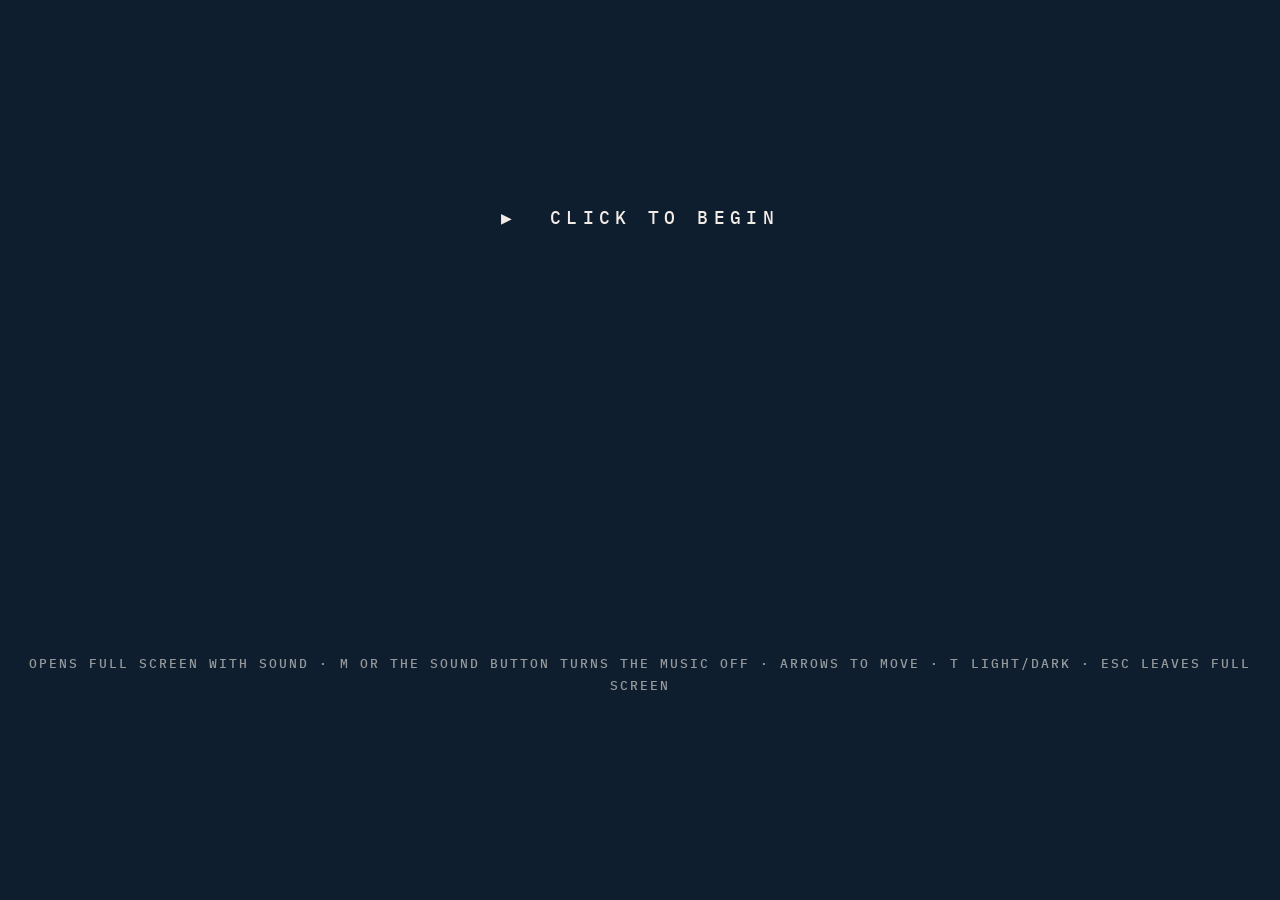
